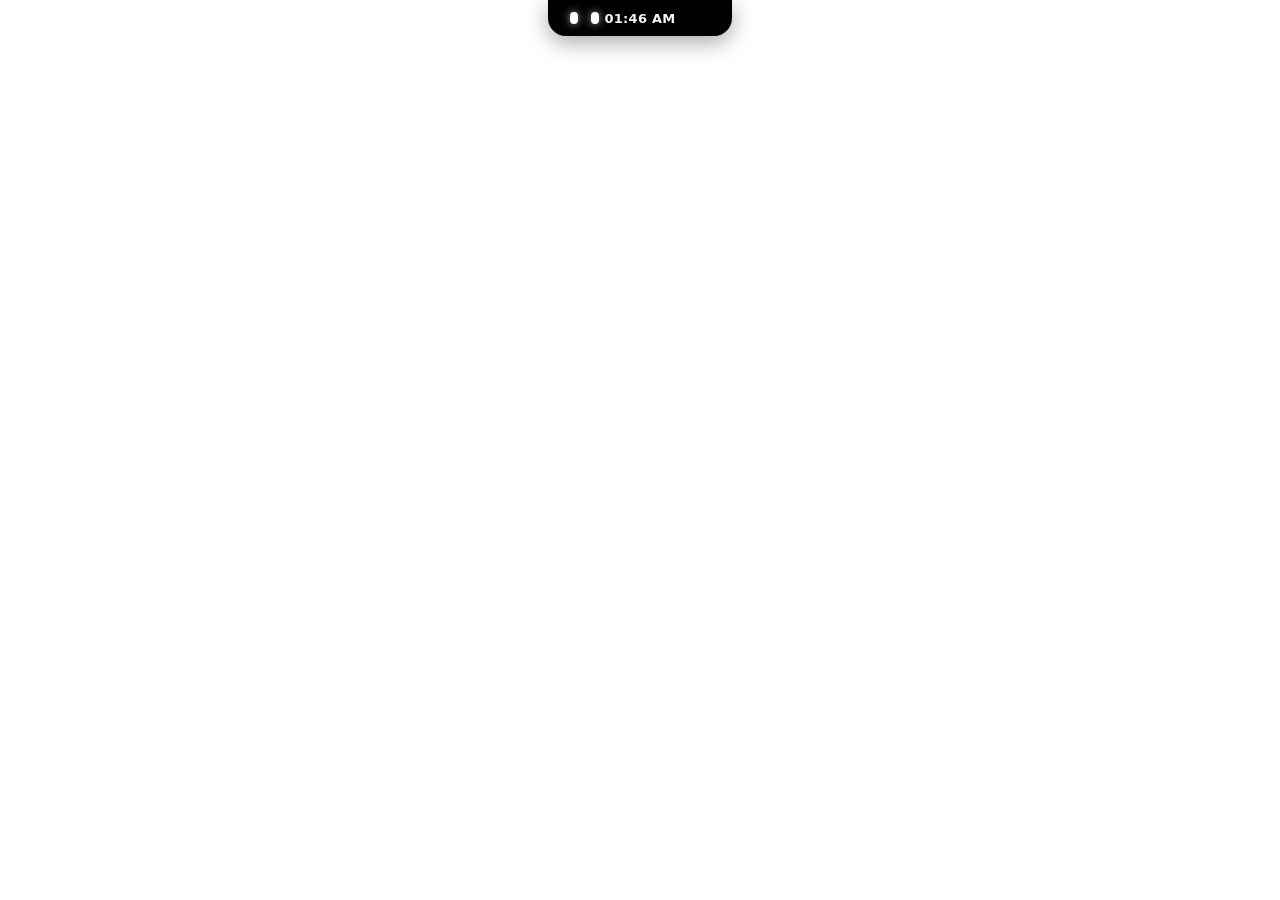
==== demo/index.html @ a11bc8f0 "Version 0.11.0" ====
<!doctype html>
<html lang="fr">
<head>
  <meta charset="utf-8" />
  <meta http-equiv="Content-Security-Policy" content="default-src 'self'; img-src 'self' data:; style-src 'self'; script-src 'self'; connect-src 'self' ipc: http://ipc.localhost" />
  <title>Lagon</title>
  <link rel="stylesheet" href="style.css" />
</head>
<body>
  <div id="island" class="idle">
    <!-- colour glows (album / Windows colours); they drift slowly with the "halos" option -->
    <div class="halo" aria-hidden="true"><i class="h1"></i><i class="h2"></i></div>
    <!-- compact pill -->
    <div class="compact">
      <img class="c-art" alt="" />
      <div class="c-text"></div>
      <div class="eq" aria-hidden="true"><i></i><i></i><i></i><i></i></div>
      <div class="c-clock"></div>
      <div class="c-dc" aria-label="Discord : micro ou son coupé"></div>
      <!-- little face shown when nothing plays -->
      <!-- .face moves (left of the clock / centre when asleep); .face-in carries the hop and breathing -->
      <div class="face" aria-hidden="true">
        <div class="face-in">
          <i class="eye l"></i><i class="eye r"></i>
          <i class="cheek l"></i><i class="cheek r"></i>
          <!-- only drawn by some styles (data-look): cat ears, robot antenna, mouth -->
          <i class="ear l"></i><i class="ear r"></i><i class="ant"></i><i class="mouth"></i>
          <span class="zzz"><b>z</b><b>z</b><b>z</b></span>
        </div>
      </div>
      <!-- volume indicator, shown for a moment when the volume changes -->
      <!-- pop-ups: volume, brightness, caps lock, keyboard language, battery, network, headset -->
      <div class="c-osd">
        <span class="o-icon"></span>
        <div class="o-text"><b class="o-title"></b><span class="o-sub"></span></div>
        <div class="o-bar"><div class="o-fill"></div></div>
        <span class="o-pct"></span>
      </div>
    </div>

    <!-- stats chosen in Settings > Bar, always shown at the right end of the closed island -->
    <div class="c-stats" aria-live="off"></div>

    <!-- live ticker: a second row under the closed island while streaming -->
    <div class="ticker" aria-live="polite"><i class="tk-dot"></i><span class="tk-text"></span></div>

    <!-- expanded card -->
    <div class="full">
      <nav class="tabs">
        <button data-page="music" title="Musique" class="on">
          <svg viewBox="0 0 24 24"><path d="M9 17.5V6.2a1 1 0 0 1 .78-.98l9-2A1 1 0 0 1 20 4.2v11.3"/><circle cx="6.5" cy="17.5" r="2.5"/><circle cx="17.5" cy="15.5" r="2.5"/></svg>
        </button>
        <button data-page="sound" title="Son">
          <svg viewBox="0 0 24 24"><path d="M4 9.5h3.2L12 5.5v13l-4.8-4H4z"/><path d="M15.5 9a4 4 0 0 1 0 6M18 6.5a7.5 7.5 0 0 1 0 11"/></svg>
        </button>
        <button data-page="pc" title="PC">
          <svg viewBox="0 0 24 24"><rect x="6" y="6" width="12" height="12" rx="2"/><rect x="9.5" y="9.5" width="5" height="5" rx="1"/><path d="M9 3v3M15 3v3M9 18v3M15 18v3M3 9h3M3 15h3M18 9h3M18 15h3"/></svg>
        </button>
        <button data-page="time" title="Temps d’écran">
          <svg viewBox="0 0 24 24"><path d="M7 3h10M7 21h10M8 3v2.5a4 4 0 0 0 1.6 3.2L12 12l-2.4 3.3A4 4 0 0 0 8 18.5V21M16 3v2.5a4 4 0 0 1-1.6 3.2L12 12l2.4 3.3a4 4 0 0 1 1.6 3.2V21"/></svg>
        </button>
        <button data-page="twitch" title="Twitch">
          <svg class="filled" viewBox="0 0 24 24"><path fill-rule="evenodd" d="M6 0 1.71 4.29v15.42h5.15V24l4.28-4.29h3.43L22.29 12V0zm14.57 11.14-3.43 3.43h-3.43l-3 3v-3H6.86V1.71h13.71zM11.57 4.71h1.72v5.15h-1.72zm4.72 0H18v5.15h-1.71z"/></svg>
          <i class="live-dot"></i>
        </button>
        <button data-page="obs" title="OBS">
          <svg viewBox="0 0 24 24"><rect x="2.5" y="6.5" width="13" height="11" rx="2.5"/><path d="m15.5 10.5 6-3.5v10l-6-3.5z"/></svg>
          <i class="live-dot"></i>
        </button>
        <button data-page="valorant" title="Valorant">
          <svg class="filled" viewBox="0 0 24 24"><path d="M23.79 2.15a.25.25 0 0 0-.1.08c-3.38 4.23-6.77 8.46-10.15 12.7-.1.09-.02.28.12.26h7.32a.66.66 0 0 0 .55-.25l2.32-2.9a.72.72 0 0 0 .15-.49V2.32c.01-.11-.1-.21-.21-.17zM.08 2.17C0 2.2 0 2.3 0 2.37v9.23c0 .17.05.33.16.46l7.64 9.55c.12.15.3.25.5.25h7.37c.14.02.22-.17.11-.27C10.66 15.18 5.53 8.77.4 2.35c-.08-.1-.17-.27-.32-.18z"/></svg>
        </button>
        <button data-page="discord" title="Discord">
          <svg class="filled" viewBox="0 0 24 24"><path d="M20.32 4.37a19.8 19.8 0 0 0-4.89-1.52.07.07 0 0 0-.08.04c-.21.38-.44.87-.6 1.25a18.27 18.27 0 0 0-5.49 0 12.64 12.64 0 0 0-.62-1.25.08.08 0 0 0-.08-.04 19.74 19.74 0 0 0-4.88 1.52.07.07 0 0 0-.03.03C.53 9.05-.32 13.58.1 18.06a.08.08 0 0 0 .03.05 19.9 19.9 0 0 0 5.99 3.03.08.08 0 0 0 .09-.03c.46-.63.87-1.3 1.22-1.99a.08.08 0 0 0-.04-.1 13.1 13.1 0 0 1-1.87-.9.08.08 0 0 1-.01-.12l.37-.3a.07.07 0 0 1 .08-.01c3.93 1.8 8.18 1.8 12.06 0a.07.07 0 0 1 .08 0l.37.3a.08.08 0 0 1 0 .13c-.6.35-1.22.65-1.88.9a.08.08 0 0 0-.04.1c.36.7.77 1.36 1.23 1.99a.08.08 0 0 0 .08.03 19.84 19.84 0 0 0 6-3.03.08.08 0 0 0 .04-.06c.5-5.18-.84-9.67-3.55-13.66a.06.06 0 0 0-.03-.03zM8.02 15.33c-1.18 0-2.16-1.08-2.16-2.42 0-1.33.96-2.42 2.16-2.42 1.21 0 2.18 1.1 2.16 2.42 0 1.34-.96 2.42-2.16 2.42zm7.97 0c-1.18 0-2.15-1.08-2.15-2.42 0-1.33.95-2.42 2.15-2.42 1.21 0 2.18 1.1 2.16 2.42 0 1.34-.95 2.42-2.16 2.42z"/></svg>
        </button>
        <button data-page="game" title="Jeu">
          <svg viewBox="0 0 24 24"><path d="M7.5 7h9a4.5 4.5 0 0 1 4.4 5.5l-1 4.3a2.3 2.3 0 0 1-4 1L14.4 16H9.6l-1.5 1.8a2.3 2.3 0 0 1-4-1l-1-4.3A4.5 4.5 0 0 1 7.5 7z"/><path d="M7.5 10.5v3M6 12h3"/><circle cx="16" cy="11" r=".6"/><circle cx="17.5" cy="13" r=".6"/></svg>
        </button>
      </nav>

      <!-- only inside the open card, so it is never visible when the island is closed -->
      <button class="gear" title="Paramètres" aria-label="Paramètres">
        <svg viewBox="0 0 24 24"><path d="M12.22 2h-.44a2 2 0 0 0-2 2v.18a2 2 0 0 1-1 1.73l-.43.25a2 2 0 0 1-2 0l-.15-.08a2 2 0 0 0-2.73.73l-.22.38a2 2 0 0 0 .73 2.73l.15.1a2 2 0 0 1 1 1.72v.51a2 2 0 0 1-1 1.74l-.15.09a2 2 0 0 0-.73 2.73l.22.38a2 2 0 0 0 2.73.73l.15-.08a2 2 0 0 1 2 0l.43.25a2 2 0 0 1 1 1.73V20a2 2 0 0 0 2 2h.44a2 2 0 0 0 2-2v-.18a2 2 0 0 1 1-1.73l.43-.25a2 2 0 0 1 2 0l.15.08a2 2 0 0 0 2.73-.73l.22-.39a2 2 0 0 0-.73-2.73l-.15-.08a2 2 0 0 1-1-1.74v-.5a2 2 0 0 1 1-1.74l.15-.09a2 2 0 0 0 .73-2.73l-.22-.38a2 2 0 0 0-2.73-.73l-.15.08a2 2 0 0 1-2 0l-.43-.25a2 2 0 0 1-1-1.73V4a2 2 0 0 0-2-2z"/><circle cx="12" cy="12" r="3"/></svg>
        <i class="gear-dot" aria-hidden="true"></i>
      </button>

      <div class="pages">
        <!-- music -->
        <section class="page music">
          <div class="empty">
            <div class="e-time"></div>
            <div class="e-date"></div>
            <div class="e-hint">Rien en lecture</div>
          </div>
          <div class="player">
            <div class="head">
              <div class="art-wrap"><img class="art" alt="" /></div>
              <div class="meta">
                <div class="title"></div>
                <div class="artist"></div>
                <div class="source"></div>
              </div>
              <div class="controls">
                <button data-cmd="prev" title="Précédent">
                  <svg viewBox="0 0 24 24"><path d="M6 5h2v14H6zM20 5.5v13a.5.5 0 0 1-.77.42L9.5 12.42a.5.5 0 0 1 0-.84l9.73-6.5a.5.5 0 0 1 .77.42z"/></svg>
                </button>
                <button data-cmd="toggle" class="play" title="Lecture / Pause">
                  <svg class="i-play" viewBox="0 0 24 24"><path d="M7 4.6v14.8a.6.6 0 0 0 .92.5l11.5-7.4a.6.6 0 0 0 0-1L7.92 4.1A.6.6 0 0 0 7 4.6z"/></svg>
                  <svg class="i-pause" viewBox="0 0 24 24"><rect x="6" y="4.5" width="4.2" height="15" rx="1.2"/><rect x="13.8" y="4.5" width="4.2" height="15" rx="1.2"/></svg>
                </button>
                <button data-cmd="next" title="Suivant">
                  <svg viewBox="0 0 24 24"><path d="M16 5h2v14h-2zM4 5.5v13a.5.5 0 0 0 .77.42l9.73-6.5a.5.5 0 0 0 0-.84L4.77 5.08A.5.5 0 0 0 4 5.5z"/></svg>
                </button>
              </div>
            </div>
            <div class="lyrics">
              <div class="l-cur"></div>
              <div class="l-next"></div>
            </div>
            <div class="progress">
              <span class="t-pos">0:00</span>
              <div class="bar"><div class="fill"></div><div class="knob"></div></div>
              <span class="t-dur">0:00</span>
            </div>
          </div>
        </section>

        <!-- sound -->
        <section class="page sound">
          <div class="master">
            <button class="spk" title="Couper le son"></button>
            <input type="range" min="0" max="100" step="1" value="0" aria-label="Volume général" />
            <span class="pct">–</span>
          </div>
          <div class="apps"></div>
        </section>

        <!-- pc -->
        <section class="page pc">
          <div class="tile fps-tile" data-stat="fps"><span class="k">FPS</span><span class="v">–</span><span class="s">&nbsp;</span><div class="b"><i></i></div></div>
          <div class="tile" data-stat="cpu"><span class="k">CPU</span><span class="v">–</span><span class="s">utilisation</span><div class="b"><i></i></div></div>
          <div class="tile" data-stat="gpu"><span class="k">GPU</span><span class="v">–</span><span class="s">RTX</span><div class="b"><i></i></div></div>
          <div class="tile" data-stat="gpuTemp"><span class="k">Temp. GPU</span><span class="v">–</span><span class="s">&nbsp;</span><div class="b"><i></i></div></div>
          <div class="tile" data-stat="ram"><span class="k">RAM</span><span class="v">–</span><span class="s">&nbsp;</span><div class="b"><i></i></div></div>
          <div class="tile" data-stat="vram"><span class="k">VRAM</span><span class="v">–</span><span class="s">&nbsp;</span><div class="b"><i></i></div></div>
          <div class="tile" data-stat="ping"><span class="k">Ping</span><span class="v">–</span><span class="s">&nbsp;</span><div class="b"><i></i></div></div>
        </section>

        <!-- screen time -->
        <section class="page time">
          <div class="t-left">
            <span class="t-k">Temps d’écran</span>
            <span class="t-total">–</span>
            <span class="t-sub">aujourd’hui</span>
            <div class="week"></div>
          </div>
          <div class="t-apps"></div>
        </section>

        <!-- twitch -->
        <section class="page twitch">
          <div class="tw-off"><span class="tw-msg"></span></div>
          <div class="tw-grid">
            <div class="tile" data-tw="status"><span class="k">Statut</span><span class="v">–</span><span class="s">&nbsp;</span></div>
            <div class="tile" data-tw="followers"><span class="k">Followers</span><span class="v">–</span><span class="s">au total</span></div>
            <div class="tile" data-tw="today"><span class="k">Aujourd’hui</span><span class="v">–</span><span class="s">nouveaux followers</span></div>
            <div class="tile" data-tw="subs"><span class="k">Subs</span><span class="v">–</span><span class="s">&nbsp;</span></div>
            <div class="tile" data-tw="viewers"><span class="k">Spectateurs</span><span class="v">–</span><span class="s">&nbsp;</span></div>
            <div class="tile" data-tw="uptime"><span class="k">Durée du live</span><span class="v">–</span><span class="s">&nbsp;</span></div>
          </div>
        </section>

        <!-- obs: stream health, OBS's microphone, scenes -->
        <section class="page obs">
          <div class="ob-off"><span class="ob-msg"></span></div>
          <div class="ob-on">
            <div class="ob-row">
              <div class="tile ob-live"><span class="k">Stream</span><span class="v ob-live-v">Hors ligne</span><span class="s ob-live-s">&nbsp;</span></div>
              <div class="tile ob-rate"><span class="k">Débit</span><span class="v ob-kbps">–</span><span class="s ob-drop">&nbsp;</span></div>
              <button class="tile ob-mic" title="Couper / réactiver le micro dans OBS"><span class="k">Micro OBS</span><span class="v ob-mic-v">–</span><span class="s ob-mic-s">&nbsp;</span></button>
            </div>
            <div class="ob-scenes"></div>
          </div>
        </section>

        <!-- valorant -->
        <section class="page valorant">
          <div class="vl-off"><span class="vl-msg"></span></div>
          <div class="vl-grid">
            <div class="tile vl-rank">
              <img class="vl-icon" alt="" />
              <div class="vl-rank-txt">
                <span class="v vl-tier">–</span>
                <span class="s vl-who">&nbsp;</span>
                <div class="b"><i></i></div>
                <span class="s vl-rr">&nbsp;</span>
              </div>
            </div>
            <!-- the last game: agent, map, score, K/D/A, headshots, RR -->
            <div class="tile vl-match">
              <img class="vl-agent" alt="" />
              <div class="vl-m-txt">
                <span class="k vl-m-top"><span>Dernier match</span><span class="vl-m-rr"></span></span>
                <span class="v vl-m-head">–</span>
                <span class="s vl-m-where">&nbsp;</span>
                <span class="s vl-m-stats">&nbsp;</span>
              </div>
            </div>
            <div class="tile" data-vl="today"><span class="k">Aujourd’hui</span><span class="v">–</span><span class="s">&nbsp;</span></div>
            <div class="tile" data-vl="peak"><span class="k">Meilleur rang</span><span class="v">–</span><span class="s">&nbsp;</span></div>
          </div>
        </section>

        <!-- discord: the voice channel you are in -->
        <section class="page discord">
          <div class="dc-ctl">
            <button class="dc-tg dc-tg-mic" aria-label="Micro Discord"></button>
            <button class="dc-tg dc-tg-deaf" aria-label="Son Discord"></button>
          </div>
          <div class="dc-off"><span class="dc-msg"></span></div>
          <div class="dc-on">
            <div class="dc-head"><span class="dc-chan"></span></div>
            <div class="dc-list"></div>
          </div>
        </section>

        <!-- settings (opened with the gear, no tab): one long list on the right, its categories on
             the left light up while it scrolls (the card grows to the big size, see #island.big) -->
        <!-- mini-game: one key, endless -->
        <section class="page game">
          <canvas class="gm-canvas" aria-label="Mini-jeu : saut de gravité"></canvas>
          <div class="gm-hud"><span class="gm-best"></span><span class="gm-score"></span></div>
          <div class="gm-msg"><b class="gm-title"></b><span class="gm-sub"></span></div>
          <!-- la Roue: play chips only (nothing real to win or lose) -->
          <div class="wh">
            <div class="wh-top"><span class="wh-bank"></span><span class="wh-best"></span></div>
            <div class="wh-strip"><div class="wh-track"></div><i class="wh-marker"></i></div>
            <div class="wh-res"></div>
            <div class="wh-ctrl">
              <div class="wh-bets">
                <span class="wh-k">Mise</span>
                <button data-bet="10">10</button><button data-bet="50">50</button><button data-bet="half">½</button><button data-bet="all">Tout</button>
              </div>
              <div class="wh-colors">
                <button data-c="r" class="red">Rouge <small>×2</small></button><button data-c="g" class="green">Vert <small>×14</small></button><button data-c="b" class="black">Noir <small>×2</small></button>
              </div>
            </div>
          </div>
          <div class="gm-modes" role="group" aria-label="Choix du jeu"><button data-v="jump">Saut</button><button data-v="wheel">Roue</button></div>
        </section>

        <section class="page settings">
          <nav class="s-nav" aria-label="Catégories">
            <button data-cat="general" class="on"><svg viewBox="0 0 24 24"><path d="M4 7h9M17 7h3M4 17h3M11 17h9"/><circle cx="15" cy="7" r="2"/><circle cx="9" cy="17" r="2"/></svg><span>Général</span></button>
            <button data-cat="look"><svg viewBox="0 0 24 24"><path d="M12 3a9 9 0 1 0 0 18c1.1 0 1.8-.9 1.8-1.9 0-.5-.2-.9-.5-1.3-.3-.3-.5-.8-.5-1.3 0-1 .8-1.8 1.8-1.8H17a4 4 0 0 0 4-4c0-4.2-4-7.7-9-7.7z"/><circle cx="7.5" cy="11.5" r="1"/><circle cx="10.5" cy="7.5" r="1"/><circle cx="15.5" cy="8" r="1"/></svg><span>Apparence</span></button>
            <button data-cat="modules"><svg viewBox="0 0 24 24"><rect x="3.5" y="3.5" width="7" height="7" rx="1.8"/><rect x="13.5" y="3.5" width="7" height="7" rx="1.8"/><rect x="3.5" y="13.5" width="7" height="7" rx="1.8"/><rect x="13.5" y="13.5" width="7" height="7" rx="1.8"/></svg><span>Modules</span></button>
            <button data-cat="accounts"><svg viewBox="0 0 24 24"><path d="M10 14a4 4 0 0 0 5.7 0l3-3a4 4 0 0 0-5.7-5.7l-1 1"/><path d="M14 10a4 4 0 0 0-5.7 0l-3 3a4 4 0 0 0 5.7 5.7l1-1"/></svg><span>Connexions</span></button>
            <button data-cat="popups"><svg viewBox="0 0 24 24"><path d="M6 16v-5a6 6 0 0 1 12 0v5l1.5 2h-15z"/><path d="M10 20.5a2 2 0 0 0 4 0"/></svg><span>Pop-ups</span></button>
            <button data-cat="keys"><svg viewBox="0 0 24 24"><rect x="2.5" y="6" width="19" height="12" rx="2.5"/><path d="M6.5 10h1M10.5 10h1M14.5 10h1M7.5 14h9"/></svg><span>Raccourcis</span></button>
          </nav>

          <div class="s-panels">
            <div class="s-panel" data-cat="general">
              <h2 class="s-title">Général</h2>
              <div class="up-row">
                <span class="up-text">Version</span>
                <button class="vl-btn up-btn">Vérifier</button>
              </div>
              <div class="s-group">
                <span class="s-k">Barre</span>
                <label class="sw-row"><span>Mode focus</span><input type="checkbox" data-setting="focusMode" /><i class="sw"></i></label>
                <span class="f-hint">La barre devient un petit trait, sans rien afficher. Clique dessus ou utilise le raccourci pour la retrouver.</span>
                <span class="f-k">Ouverture</span>
                <div class="seg" data-setting="openMode">
                  <button data-v="hover">Au survol</button><button data-v="click">Au clic</button>
                </div>
                <span class="f-k">Position</span>
                <div class="seg" data-setting="position">
                  <button data-v="left">Gauche</button><button data-v="center">Centre</button><button data-v="right">Droite</button>
                </div>
                <span class="f-k">Taille</span>
                <div class="seg" data-setting="islandScale" data-type="num">
                  <button data-v="85">S</button><button data-v="100">M</button><button data-v="115">L</button><button data-v="130">XL</button>
                </div>
                <span class="f-k">Écran</span>
                <div class="seg displays" data-setting="display"></div>
                <span class="f-k">Attache</span>
                <div class="seg" data-setting="islandAttach">
                  <button data-v="attached">Collée en haut</button><button data-v="floating">Flottante</button>
                </div>
                <span class="f-k">Toujours afficher dans la barre fermée</span>
                <div class="chips bar-stats">
                  <button data-k="barCpu">CPU</button><button data-k="barGpu">GPU</button><button data-k="barTemp">Temp. GPU</button><button data-k="barPing">Ping</button><button data-k="barFollowers">Followers Twitch</button><button data-k="barFps" class="fps-chip">FPS</button>
                </div>
                <div class="fps-bar-note" hidden>
                  <span class="f-hint fps-status"></span>
                  <div class="fps-grant-row" hidden><button class="vl-btn fps-grant">Autoriser les FPS (une seule fois)</button></div>
                </div>
                <label class="sw-row"><span>Lancer avec Windows</span><input type="checkbox" data-setting="openAtLogin" /><i class="sw"></i></label>
                <div><button class="vl-btn wl-again">Revoir l’écran d’accueil</button></div>
              </div>
              <div class="s-group">
                <span class="s-k">Performance</span>
                <label class="sw-row"><span>Masquer et mettre en pause en plein écran</span><input type="checkbox" data-setting="hideInFullscreen" /><i class="sw"></i></label>
                <span class="f-hint">Jeu, vidéo ou navigateur en plein écran : Lagon disparaît et tout s’arrête (seul le temps d’écran continue de compter).</span>
                <label class="sw-row"><span>Accélération par la carte graphique</span><input type="checkbox" data-setting="gpuAcceleration" /><i class="sw"></i></label>
                <span class="f-hint">Désactivée : environ 85 Mo de mémoire en moins et la carte graphique reste au repos, pour la même fluidité.</span>
                <div class="restart-row" hidden>
                  <span>Redémarre Lagon pour appliquer ce changement.</span>
                  <button class="restart">Redémarrer</button>
                </div>
              </div>
            </div>

            <div class="s-panel" data-cat="look">
              <h2 class="s-title">Apparence</h2>
              <div class="s-group">
                <span class="f-k">Thème</span>
                <div class="seg" data-setting="theme">
                  <button data-v="dark">Sombre</button><button data-v="light">Clair</button><button data-v="auto">Comme Windows</button>
                </div>
                <span class="f-k">Couleur</span>
                <div class="seg" data-setting="accentColor">
                  <button data-v="cover">Celle de la musique</button><button data-v="windows">Celle de Windows</button>
                </div>
                <span class="f-hint">« Comme Windows » suit le mode clair ou sombre choisi dans Paramètres › Personnalisation › Couleurs, et change tout seul avec lui.</span>
                <span class="f-k">Style</span>
                <div class="seg" data-setting="islandStyle">
                  <button data-v="opaque">Opaque</button><button data-v="glass">Verre</button>
                </div>
                <div class="s-sub" data-needs="styleGlass">
                  <span class="s-off-note">Choisis le style Verre pour régler l’opacité.</span>
                  <div class="s-body">
                    <span class="f-k">Opacité du verre</span>
                    <div class="seg" data-setting="glassOpacity" data-type="num">
                      <button data-v="30">30 %</button><button data-v="45">45 %</button><button data-v="60">60 %</button><button data-v="75">75 %</button><button data-v="90">90 %</button>
                    </div>
                  </div>
                </div>
                <label class="sw-row"><span>Halos de couleur animés</span><input type="checkbox" data-setting="halos" /><i class="sw"></i></label>
                <span class="f-hint">Les lueurs de couleur bougent lentement quand la barre est ouverte ou qu’une musique joue.</span>
                <label class="sw-row"><span>Protection des écrans OLED</span><input type="checkbox" data-setting="oledShift" /><i class="sw"></i></label>
                <span class="f-hint">Le contenu de la barre fermée se décale d’un ou deux pixels toutes les 90 s, sans que tu le voies, pour ne pas marquer l’écran.</span>
              </div>
              <div class="s-group" data-needs="idleFace">
                <span class="s-k">Petit visage</span>
                <label class="sw-row s-main"><span>Activer le petit visage</span><input type="checkbox" data-setting="idleFace" /><i class="sw"></i></label>
                <span class="f-hint s-main-hint">Éteint : l’heure s’affiche seule quand rien ne joue.</span>
                <div class="s-body">
                  <span class="f-k">Style</span>
                  <div class="face-pick" data-setting="faceStyle">
                    <button data-v="classic"><span class="mini-face" data-look="classic"><span class="face-in"><i class="eye l"></i><i class="eye r"></i><i class="cheek l"></i><i class="cheek r"></i><i class="ear l"></i><i class="ear r"></i><i class="ant"></i><i class="mouth"></i></span></span>Classique</button>
                    <button data-v="cat"><span class="mini-face" data-look="cat"><span class="face-in"><i class="eye l"></i><i class="eye r"></i><i class="cheek l"></i><i class="cheek r"></i><i class="ear l"></i><i class="ear r"></i><i class="ant"></i><i class="mouth"></i></span></span>Chat</button>
                    <button data-v="robot"><span class="mini-face" data-look="robot"><span class="face-in"><i class="eye l"></i><i class="eye r"></i><i class="cheek l"></i><i class="cheek r"></i><i class="ear l"></i><i class="ear r"></i><i class="ant"></i><i class="mouth"></i></span></span>Robot</button>
                    <button data-v="cute"><span class="mini-face" data-look="cute"><span class="face-in"><i class="eye l"></i><i class="eye r"></i><i class="cheek l"></i><i class="cheek r"></i><i class="ear l"></i><i class="ear r"></i><i class="ant"></i><i class="mouth"></i></span></span>Mignon</button>
                  </div>
                  <span class="f-k">S’endort après</span>
                  <div class="seg" data-setting="faceSleepSeconds" data-type="num">
                    <button data-v="20">20 s</button><button data-v="60">1 min</button><button data-v="120">2 min</button><button data-v="300">5 min</button>
                  </div>
                  <span class="f-hint">Il glisse au milieu et s’endort, puis revient à côté de l’heure quand tu bouges.</span>
                </div>
              </div>
            </div>

            <div class="s-panel" data-cat="modules">
              <h2 class="s-title">Modules</h2>
              <span class="f-hint">Allume ceux que tu veux voir. Attrape une ligne par ses petits points et fais-la glisser pour changer l’ordre des onglets. Un module éteint n’a pas d’onglet et rien ne tourne en arrière-plan.</span>
              <div class="mod-list"></div>
              <div class="s-group" data-needs="widgetMusic">
                <span class="s-k">Musique</span>
                <span class="s-off-note">Module éteint : allume-le dans la liste au-dessus.</span>
                <div class="s-body">
                  <label class="sw-row"><span>Priorité au lecteur de musique</span><input type="checkbox" data-setting="musicPriority" /><i class="sw"></i></label>
                  <span class="f-hint">Spotify, Deezer… passent avant le son du navigateur (YouTube, Twitch…).</span>
                  <label class="sw-row"><span>S’ouvrir à chaque nouveau morceau</span><input type="checkbox" data-setting="peekOnTrack" /><i class="sw"></i></label>
                  <div class="s-sub" data-needs="widgetLyrics">
                    <label class="sw-row s-main"><span>Afficher les paroles</span><input type="checkbox" data-setting="widgetLyrics" /><i class="sw"></i></label>
                    <div class="s-body">
                      <label class="sw-row"><span>Paroles dans la barre fermée</span><input type="checkbox" data-setting="compactLyrics" /><i class="sw"></i></label>
                      <span class="f-k">Taille des paroles</span>
                      <div class="seg" data-setting="lyricsSize" data-type="num">
                        <button data-v="14">S</button><button data-v="16">M</button><button data-v="19">L</button><button data-v="22">XL</button>
                      </div>
                      <span class="f-k">Police</span>
                      <div class="chips" data-setting="lyricsFont">
                        <button data-v="segoe" class="font-segoe">Segoe UI</button>
                        <button data-v="bahnschrift" class="font-bahnschrift">Bahnschrift</button>
                        <button data-v="georgia" class="font-georgia">Georgia</button>
                        <button data-v="consolas" class="font-consolas">Consolas</button>
                        <button data-v="print" class="font-print">Segoe Print</button>
                      </div>
                    </div>
                  </div>
                </div>
              </div>
              <div class="s-group" data-needs="widgetPc">
                <span class="s-k">PC</span>
                <span class="s-off-note">Module éteint : allume-le dans la liste au-dessus.</span>
                <div class="s-body">
                  <span class="f-k">Ping vers</span>
                  <div class="field">
                    <input type="text" class="ping-host" spellcheck="false" maxlength="253" placeholder="1.1.1.1" aria-label="Serveur pour le ping" />
                    <span class="f-hint">Serveur ou adresse IP · Entrée pour valider</span>
                  </div>
                  <div class="s-sub" data-needs="fpsCounter">
                    <label class="sw-row s-main"><span>Compteur de FPS en jeu</span><input type="checkbox" data-setting="fpsCounter" /><i class="sw"></i></label>
                    <span class="f-hint s-main-hint">Les images par seconde de l’appli au premier plan, comptées par Windows lui-même : Lagon ne touche jamais au jeu (aucun risque avec Vanguard). Tu les vois dans l’onglet PC et, si tu veux, dans la barre fermée.</span>
                    <div class="s-body">
                      <span class="f-hint fps-status"></span>
                      <div class="fps-grant-row" hidden><button class="vl-btn fps-grant">Autoriser les FPS (une seule fois)</button></div>
                      <span class="f-hint">Pendant une partie, Lagon n’est visible que s’il est sur un autre écran que le jeu, ou si « Masquer et mettre en pause en plein écran » est coupé (Général).</span>
                    </div>
                  </div>
                </div>
              </div>
              <div class="s-group" data-needs="widgetTime">
                <span class="s-k">Temps d’écran</span>
                <span class="s-off-note">Module éteint : allume-le dans la liste au-dessus.</span>
                <div class="s-body">
                  <span class="f-k">Compté comme absent après</span>
                  <div class="seg" data-setting="idleMinutes" data-type="num">
                    <button data-v="2">2 min</button><button data-v="5">5 min</button><button data-v="10">10 min</button><button data-v="15">15 min</button>
                  </div>
                  <span class="f-hint">Sans clavier ni souris, sauf si l’appli devant toi joue du son.</span>
                </div>
              </div>
            </div>

            <div class="s-panel" data-cat="accounts">
              <h2 class="s-title">Connexions</h2>
              <div class="s-group" data-needs="widgetTwitch">
                <span class="s-k">Twitch</span>
                <label class="sw-row s-main"><span>Activer Twitch</span><input type="checkbox" data-setting="widgetTwitch" /><i class="sw"></i></label>
                <div class="s-body">
                  <div class="tw-account">
                    <span class="tw-state">Pas connecté</span>
                    <button class="tw-btn">Se connecter</button>
                  </div>
                  <div class="tw-code" hidden>Sur la page twitch.tv/activate qui vient de s’ouvrir, entre le code <b></b></div>
                  <span class="f-hint tw-err"></span>
                  <label class="sw-row"><span>Bandeau des stats pendant le live</span><input type="checkbox" data-setting="twitchTicker" /><i class="sw"></i></label>
                  <span class="f-hint">Sous la barre fermée, tes stats défilent une par une tant que tu es en live.</span>
                </div>
              </div>

              <div class="s-group" data-needs="widgetObs">
                <span class="s-k">OBS</span>
                <label class="sw-row s-main"><span>Activer OBS</span><input type="checkbox" data-setting="widgetObs" /><i class="sw"></i></label>
                <div class="s-body">
                  <div class="tw-account"><span class="ob-state">OBS n’est pas ouvert</span></div>
                  <div class="vl-key-saved ob-pass-saved">
                    <span>Mot de passe OBS enregistré (chiffré)</span>
                    <button class="vl-btn ob-clear">Supprimer</button>
                  </div>
                  <div class="field ob-pass-new">
                    <input type="password" class="text-in ob-pass" spellcheck="false" maxlength="200" autocomplete="off" placeholder="Mot de passe du serveur WebSocket" aria-label="Mot de passe OBS" />
                    <span class="f-hint">Dans OBS : Outils → Paramètres du serveur WebSocket → coche « Activer le serveur WebSocket », puis « Afficher les informations de connexion » et copie le mot de passe. Colle-le ici puis Entrée.</span>
                  </div>
                  <span class="f-hint ob-err"></span>
                  <label class="sw-row"><span>Pop-ups : début et fin du live, images perdues</span><input type="checkbox" data-setting="obsAlerts" /><i class="sw"></i></label>
                  <label class="sw-row"><span>Icône si le micro OBS est coupé pendant le live</span><input type="checkbox" data-setting="obsMicBadge" /><i class="sw"></i></label>
                </div>
              </div>

              <div class="s-group" data-needs="widgetDiscord">
                <span class="s-k">Discord</span>
                <label class="sw-row s-main"><span>Activer Discord</span><input type="checkbox" data-setting="widgetDiscord" /><i class="sw"></i></label>
                <div class="s-body">
                  <div class="tw-account">
                    <span class="dc-state">Pas connecté</span>
                    <button class="dc-btn">Se connecter</button>
                  </div>
                  <span class="f-hint dc-err"></span>
                  <label class="sw-row"><span>Icône mute / sourdine dans la barre fermée</span><input type="checkbox" data-setting="discordBadge" /><i class="sw"></i></label>
                  <label class="sw-row"><span>Pop-up quand quelqu’un rejoint ou quitte ton vocal</span><input type="checkbox" data-setting="discordVoicePopup" /><i class="sw"></i></label>
                  <label class="sw-row"><span>Pop-up quand on t’envoie un MP</span><input type="checkbox" data-setting="discordDmPopup" /><i class="sw"></i></label>
                  <span class="f-hint">Seulement le nom de la personne : Lagon ne lit et n’affiche jamais le message.</span>
                  <div class="dc-ctl-row" hidden>
                    <span>Autorise Lagon à couper ton micro et ton son</span>
                    <button class="vl-btn dc-reauth">Autoriser</button>
                  </div>
                  <span class="f-hint">Couper ou réactiver : les boutons en haut de l’onglet Discord, un clic sur l’icône rouge de la barre fermée (ouverture « Au clic »), ou les raccourcis (Réglages › Raccourcis).</span>
                  <span class="f-hint">Discord doit être ouvert sur ce PC. Réservé aux testeurs de l’appli Lagon sur Discord.</span>
                </div>
              </div>

              <div class="s-group" data-needs="widgetValorant">
                <span class="s-k">Valorant</span>
                <label class="sw-row s-main"><span>Activer Valorant</span><input type="checkbox" data-setting="widgetValorant" /><i class="sw"></i></label>
                <div class="s-body">
                  <span class="f-k">Riot ID</span>
                  <div class="field">
                    <input type="text" class="text-in valo-id" spellcheck="false" maxlength="24" placeholder="Pseudo#TAG" aria-label="Riot ID" />
                    <span class="f-hint">Ton pseudo en jeu avec le # · Entrée pour valider</span>
                  </div>
                  <span class="f-k">Région</span>
                  <div class="seg" data-setting="valoRegion">
                    <button data-v="eu">EU</button><button data-v="na">NA</button><button data-v="ap">AP</button><button data-v="kr">KR</button><button data-v="br">BR</button><button data-v="latam">LATAM</button>
                  </div>
                  <span class="f-k">Plateforme</span>
                  <div class="seg" data-setting="valoPlatform">
                    <button data-v="pc">PC</button><button data-v="console">Console</button>
                  </div>
                  <span class="f-k">Clé API HenrikDev</span>
                  <div class="vl-key-saved">
                    <span>Clé enregistrée (chiffrée sur ce PC)</span>
                    <button class="vl-btn vl-clear">Supprimer</button>
                  </div>
                  <div class="field vl-key-new">
                    <input type="password" class="text-in valo-key" spellcheck="false" maxlength="128" autocomplete="off" placeholder="HDEV-…" aria-label="Clé API HenrikDev" />
                    <span class="f-hint">Colle ta clé puis Entrée · <button class="link vl-get">Obtenir une clé</button></span>
                  </div>
                  <span class="f-hint vl-err"></span>
                  <span class="f-hint">Rang et RR mis à jour toutes les 3 min, en pause quand un jeu est en plein écran. Données : HenrikDev (non officiel, pas lié à Riot Games).</span>
                </div>
              </div>
            </div>

            <div class="s-panel" data-cat="popups">
              <h2 class="s-title">Pop-ups</h2>
              <span class="f-hint">S’affichent un instant dans la barre fermée.</span>
              <div class="w-grid">
                <label class="sw-row"><span>Volume</span><input type="checkbox" data-setting="volumeOsd" /><i class="sw"></i></label>
                <label class="sw-row"><span>Luminosité</span><input type="checkbox" data-setting="hudBrightness" /><i class="sw"></i></label>
                <label class="sw-row"><span>Verr. Maj.</span><input type="checkbox" data-setting="hudCaps" /><i class="sw"></i></label>
                <label class="sw-row"><span>Langue de saisie</span><input type="checkbox" data-setting="hudLang" /><i class="sw"></i></label>
                <label class="sw-row"><span>Batterie</span><input type="checkbox" data-setting="hudBattery" /><i class="sw"></i></label>
                <label class="sw-row"><span>Wi-Fi / réseau</span><input type="checkbox" data-setting="hudWifi" /><i class="sw"></i></label>
                <label class="sw-row"><span>Casque Bluetooth</span><input type="checkbox" data-setting="hudBluetooth" /><i class="sw"></i></label>
              </div>
              <span class="f-hint">Les pop-ups de Discord et d’OBS se règlent dans Connexions.</span>
            </div>

            <div class="s-panel" data-cat="keys">
              <h2 class="s-title">Raccourcis</h2>
              <div class="hk-list">
                <div class="hk-row" data-hk="focusHotkey"><span>Mode focus</span><button class="hk-btn"></button></div>
                <div class="hk-row" data-hk="discordMuteHotkey"><span>Discord : couper / réactiver le micro</span><button class="hk-btn"></button></div>
                <div class="hk-row" data-hk="discordDeafHotkey"><span>Discord : sourdine</span><button class="hk-btn"></button></div>
                <div class="hk-row" data-hk="reloadHotkey"><span>Recharger Lagon</span><button class="hk-btn"></button></div>
              </div>
              <span class="f-hint">Clique sur un raccourci puis appuie sur la combinaison voulue : Ctrl, Alt ou Maj + une lettre, un chiffre ou F1–F12. Échap pour annuler, Retour arrière pour le désactiver. Ils marchent partout, même en jeu.</span>
              <span class="f-hint hk-err"></span>
              <div><button class="vl-btn hk-reset">Tout réinitialiser</button></div>
            </div>
          </div>
        </section>
      </div>

      <!-- first launch: pick your modules (again from Settings > Général) -->
      <div class="welcome">
        <div class="wl-head">
          <span class="mini-face wl-face" data-look="classic"><span class="face-in"><i class="eye l"></i><i class="eye r"></i><i class="cheek l"></i><i class="cheek r"></i><i class="ear l"></i><i class="ear r"></i><i class="ant"></i><i class="mouth"></i></span></span>
          <div class="wl-head-txt">
            <div class="wl-title">Bienvenue dans Lagon</div>
            <div class="wl-sub">Choisis ce que tu veux voir dans la barre. Tu pourras tout changer plus tard dans les réglages.</div>
          </div>
        </div>
        <div class="wl-grid"></div>
        <div class="wl-foot">
          <span class="f-hint wl-note">Twitch, OBS, Discord et Valorant te demanderont ensuite de te connecter.</span>
          <button class="wl-go">C’est parti</button>
        </div>
      </div>
    </div>
  </div>
  <script src="stub.js"></script><script src="app.js"></script>
</body>
</html>
---- demo/style.css ----
/* registered so the colours can fade smoothly between songs */
@property --c1 { syntax: "<color>"; inherits: true; initial-value: hsl(230 8% 30%); }
@property --c2 { syntax: "<color>"; inherits: true; initial-value: hsl(230 6% 20%); }
@property --accent { syntax: "<color>"; inherits: true; initial-value: #e8e8ed; }

:root {
  transition: --c1 0.9s ease, --c2 0.9s ease, --accent 0.9s ease;
  --text: #f5f5f7;
  --dim: rgba(245, 245, 247, 0.58);
  --faint: rgba(245, 245, 247, 0.32);
  --track: rgba(var(--fg), 0.14);
  --warn: #ffb547;
  --hot: #ff5f57;
  /* theme tokens (dark); the light theme redefines them on body[data-theme="light"] */
  --bg: #000;               /* the island */
  --fg: 255, 255, 255;      /* overlays: rgba(var(--fg), a) */
  --shade: 0, 0, 0;         /* bottom shading of the colour glows */
  --glass-rgb: 22, 22, 28;
  --eye: #fff;              /* the little face */
  --on-accent: #000;        /* text on an accent-coloured button */
  --good: #3ddc97;
  --bad: #ff5d6c;
  --orange: #ffb347;
  --discord-ic: #8c9cff;
  --ph: #1c1c1e;            /* empty artwork */
  --gap-tile: #1d1d22;      /* "carved" icon gaps = the colour behind them */
  --gap-btn: #2a2a2e;
  --drop: rgba(0, 0, 0, 0.35); /* island shadow */
  --spring: cubic-bezier(0.32, 1.32, 0.48, 1);
  --ease: cubic-bezier(0.25, 0.8, 0.25, 1);
  /* keep in sync with sendSizes() in app.js */
  --open-w: 540px;
  --open-h: 228px;
  /* lyrics, set from the settings */
  --lyric-size: 16px;
  --lyric-font: var(--font-segoe);
  --font-segoe: "Segoe UI Variable Text", "Segoe UI", system-ui, sans-serif;
  --font-bahnschrift: Bahnschrift, "Segoe UI", sans-serif;
  --font-georgia: Georgia, "Times New Roman", serif;
  --font-consolas: Consolas, "Cascadia Mono", monospace;
  --font-print: "Segoe Print", "Segoe UI", cursive;
}

body[data-theme="light"] {
  --text: #1d1d1f;
  --dim: rgba(29, 29, 31, 0.62);
  --faint: rgba(29, 29, 31, 0.4);
  --track: rgba(0, 0, 0, 0.12);
  --warn: #b86e00;
  --bg: #f4f4f6;
  --fg: 0, 0, 0;
  --shade: 255, 255, 255;
  --glass-rgb: 246, 246, 249;
  --eye: #1d1d1f;
  --on-accent: #fff;
  --good: #0f9d63;
  --bad: #d93a4b;
  --orange: #c46a00;
  --discord-ic: #5865f2;
  --ph: #e2e2e6;
  --gap-tile: #ebebee;
  --gap-btn: #e3e3e7;
  --drop: rgba(0, 0, 0, 0.16);
}
body[data-theme="light"] .eye { box-shadow: none; }
body[data-theme="light"] .halo i { opacity: 0.75; }

* { box-sizing: border-box; margin: 0; padding: 0; }

html, body {
  width: 100%;
  height: 100%;
  background: transparent;
  overflow: hidden;
  user-select: none;
  font-family: "Segoe UI Variable Text", "Segoe UI", system-ui, sans-serif;
  color: var(--text);
  -webkit-font-smoothing: antialiased;
}

button { font: inherit; color: inherit; border: 0; background: none; cursor: pointer; }

/* ---------- the island ---------- */
#island {
  position: absolute;
  top: 0;
  left: 50%;
  translate: -50% 0; /* not transform: the hover scale must grow from the centre */
  width: calc(290px + var(--xw, 0px));
  height: 36px;
  background: var(--bg);
  border-radius: 0 0 18px 18px;
  overflow: hidden;
  box-shadow: 0 6px 22px var(--drop);
  transform-origin: top center;
  transition:
    width 0.5s var(--spring),
    height 0.5s var(--spring),
    border-radius 0.5s var(--spring),
    box-shadow 0.6s var(--ease),
    scale 0.3s var(--spring);
}
/* left / right corner instead of centred (keep 16px in sync with EDGE in main.js) */
body[data-pos="left"] #island { left: 16px; translate: none; transform-origin: top left; }
body[data-pos="right"] #island { left: auto; right: 16px; translate: none; transform-origin: top right; }
/* click mode: grow a little under the pointer to show it can be clicked */
#island.click-mode.hot:not(.open) { scale: 1.06; cursor: pointer; }
#island.idle { width: calc(132px + var(--xw, 0px)); }
/* focus mode: a thin line, nothing inside (sizes in sync with sendSizes in app.js) */
#island.focus:not(.open) { width: 64px !important; height: 6px !important; border-radius: 0 0 6px 6px; box-shadow: none; } /* beats the idle / face sizes */
body[data-attach="floating"] #island.focus:not(.open) { border-radius: 6px; }
#island.focus:not(.open) > * { opacity: 0; visibility: hidden; transition: none; }
#island.focus.hot:not(.open) { scale: 1.15; cursor: pointer; }
#island.osd { width: var(--osd-w, 290px); }
#island.playing { box-shadow: 0 6px 22px var(--drop), 0 0 26px -6px color-mix(in srgb, var(--accent) 55%, transparent); }
#island.open {
  width: var(--open-w);
  height: var(--open-h);
  border-radius: 0 0 30px 30px;
}
/* settings and welcome screen: the big card (keep in sync with sendSizes and WIN_W / WIN_H in main.rs) */
#island.big { --open-w: 720px; --open-h: 420px; }

/* album-colour glows blended into the black. Each glow is a layer 1.5x the island (inset -25%,
   so moving it never shows an edge); with the "halos" option animFrame() in app.js drifts them
   slowly. Gradient sizes / centres are the old fixed ones (85% 140% at 6% 0%, 75% 130% at
   100% 100%) converted to the bigger box. */
.halo {
  position: absolute;
  inset: 0;
  overflow: hidden;
  pointer-events: none;
  opacity: 0;
  transition: opacity 0.5s var(--ease);
}
.halo i { position: absolute; inset: -25%; }
.halo .h1 { background: radial-gradient(56.7% 93.3% at 20.7% 16.7%, color-mix(in srgb, var(--c1) 58%, transparent) 0%, transparent 72%); }
.halo .h2 { background: radial-gradient(50% 86.7% at 83.3% 83.3%, color-mix(in srgb, var(--c2) 46%, transparent) 0%, transparent 70%); }
.halo::after { content: ""; position: absolute; inset: 0; background: linear-gradient(180deg, transparent 40%, rgba(var(--shade), 0.35)); }
#island:not(.idle) > .halo { opacity: 0.6; }
#island.open:not(.no-media) > .halo { opacity: 1; }
#island.osd > .halo { opacity: 0.35; }

/* OLED care (oledShift): the closed bar's content moves 1-2 px every 90 s, see app.js */
.compact, .c-stats, .ticker > * { translate: var(--ox, 0px) var(--oy, 0px); }

/* ---------- compact pill ---------- */
.compact {
  position: absolute;
  inset: 0;
  display: flex;
  align-items: center;
  gap: 10px;
  padding: 0 14px 0 8px;
  transition: opacity 0.18s var(--ease);
}
#island.open .compact { opacity: 0; pointer-events: none; }

.c-art {
  width: 24px;
  height: 24px;
  border-radius: 7px;
  object-fit: cover;
  flex: none;
  background: var(--ph);
}
.c-text {
  flex: 1;
  min-width: 0;
  font-size: 12.5px;
  font-weight: 500;
  white-space: nowrap;
  overflow: hidden;
  text-overflow: ellipsis;
  transition: opacity 0.25s var(--ease);
}
.c-text.swap { opacity: 0; }

.c-clock {
  display: none;
  width: 100%;
  text-align: center;
  font-size: 13px;
  font-weight: 600;
  letter-spacing: 0.02em;
  font-variant-numeric: tabular-nums;
}
#island.idle .c-art, #island.idle .c-text, #island.idle .eq { display: none; }
#island.idle .c-clock { display: block; }

/* volume indicator */
.c-osd { display: none; flex: 1; align-items: center; gap: 10px; padding-left: 6px; min-width: 0; }
/* text pop-ups: icon + text centred in the bar (the bar keeps its width) */
#island.osd-text .c-osd { justify-content: center; padding-right: 6px; }
/* while a pop-up comes and goes, the width changes smoothly (no spring overshoot) */
#island.calm:not(.open) {
  transition: width 0.32s var(--ease), height 0.5s var(--spring), border-radius 0.5s var(--spring), box-shadow 0.6s var(--ease), scale 0.3s var(--spring);
}
#island.osd .c-art, #island.osd .c-text, #island.osd .eq, #island.osd .c-clock { display: none; }
#island.osd .c-osd { display: flex; animation: osd-in 0.35s var(--spring); }
@keyframes osd-in { from { opacity: 0; transform: scale(0.9); } }
.o-icon svg { width: 18px; height: 18px; display: block; }
.o-bar { flex: 1; height: 5px; border-radius: 3px; background: var(--track); overflow: hidden; }
.o-fill { height: 100%; width: 0; border-radius: 3px; background: var(--text); transition: width 0.12s linear; }
#island.muted .o-fill { background: var(--faint); }
.o-pct { width: 34px; text-align: right; font-size: 12px; font-weight: 600; font-variant-numeric: tabular-nums; }

/* equalizer */
.eq { display: flex; align-items: center; gap: 2px; height: 14px; flex: none; }
.eq i {
  display: block;
  width: 3px;
  height: 100%;
  border-radius: 2px;
  background: var(--accent);
  transform-origin: center;
  transform: scaleY(0.25);
}
/* the bars are moved by animFrame() in app.js at ~15 fps (a CSS animation redraws 240 times a second) */

/* ---------- expanded ---------- */
.full {
  position: absolute;
  top: 0;
  left: 50%;
  width: var(--open-w);
  height: var(--open-h);
  transform: translateX(-50%) scale(0.92);
  transform-origin: top center;
  opacity: 0;
  pointer-events: none;
  transition: opacity 0.18s var(--ease), transform 0.4s var(--spring);
}
#island.open .full {
  opacity: 1;
  transform: translateX(-50%) scale(1);
  pointer-events: auto;
  transition-delay: 0.08s;
}

/* page tabs */
.tabs {
  position: absolute;
  top: 7px;
  left: 50%;
  translate: -50% 0; /* not transform: the hover scale must grow from the centre */
  display: flex;
  gap: 4px;
  padding: 2px;
  border-radius: 10px;
  background: rgba(var(--fg), 0.06);
  z-index: 2;
}
.tabs button {
  width: 30px;
  height: 20px;
  border-radius: 8px;
  display: grid;
  place-items: center;
  color: var(--faint);
  transition: background 0.2s var(--ease), color 0.2s var(--ease);
}
.tabs svg.filled { fill: currentColor; stroke: none; width: 13px; height: 13px; } /* the Valorant "V" */
.tabs button:hover { color: var(--dim); }
.tabs button.on { background: rgba(var(--fg), 0.16); color: var(--text); }
.tabs svg { width: 14px; height: 14px; fill: none; stroke: currentColor; stroke-width: 2; stroke-linecap: round; stroke-linejoin: round; }

.pages {
  position: absolute;
  top: 34px;
  left: 0;
  bottom: 0;
  width: calc(var(--open-w) * 10);
  display: flex;
  transform: translateX(calc(var(--page, 0) * var(--open-w) * -1));
  transition: transform 0.45s var(--spring);
}
.pages.instant { transition: none; }
.page { width: var(--open-w); height: 100%; flex: none; transition: opacity 0.3s var(--ease); }
.page:not(.current) { opacity: 0.25; }

/* ---------- music page ---------- */
.empty { display: none; height: 100%; flex-direction: column; align-items: center; justify-content: center; gap: 2px; padding-bottom: 14px; }
#island.no-media .empty { display: flex; }
#island.no-media .player { display: none; }
.e-time { font-size: 38px; font-weight: 600; font-variant-numeric: tabular-nums; letter-spacing: -0.01em; }
.e-date { font-size: 13px; color: var(--dim); }
.e-hint { font-size: 11px; color: var(--faint); margin-top: 6px; }

.player { display: flex; flex-direction: column; height: 100%; padding: 4px 22px 16px; gap: 10px; }

.head { display: flex; align-items: center; gap: 14px; }
.art-wrap {
  width: 64px;
  height: 64px;
  flex: none;
  border-radius: 14px;
  overflow: hidden;
  background: var(--ph);
  box-shadow: 0 6px 18px -4px color-mix(in srgb, var(--accent) 45%, transparent);
  transition: box-shadow 0.6s var(--ease), transform 0.4s var(--spring);
}
#island:not(.playing) .art-wrap { transform: scale(0.92); }
.art { width: 100%; height: 100%; object-fit: cover; display: block; }
.art[src=""], .c-art[src=""] { visibility: hidden; }

.meta { flex: 1; min-width: 0; display: flex; flex-direction: column; gap: 2px; }
.title, .artist, .source { white-space: nowrap; overflow: hidden; text-overflow: ellipsis; }
.title { font-size: 16px; font-weight: 600; }
.artist { font-size: 13px; color: var(--dim); }
.source { font-size: 11px; color: var(--faint); margin-top: 3px; }

.controls { display: flex; align-items: center; gap: 4px; flex: none; }
.controls button {
  width: 38px;
  height: 38px;
  border-radius: 50%;
  display: grid;
  place-items: center;
  transition: background 0.15s var(--ease), transform 0.15s var(--ease);
}
.controls button:hover { background: rgba(var(--fg), 0.1); }
.controls button:active { transform: scale(0.88); }
.controls svg { width: 20px; height: 20px; fill: currentColor; }
.controls .play { width: 46px; height: 46px; }
.controls .play svg { width: 26px; height: 26px; }
.i-pause { display: none; }
#island.playing .i-play { display: none; }
#island.playing .i-pause { display: block; }

.lyrics { flex: 1; min-height: 0; display: flex; flex-direction: column; justify-content: center; gap: 3px; overflow: hidden; }
.l-cur, .l-next { white-space: nowrap; overflow: hidden; text-overflow: ellipsis; transition: opacity 0.3s var(--ease), transform 0.35s var(--spring); }
.l-cur { font-size: var(--lyric-size); font-family: var(--lyric-font); font-weight: 600; line-height: 1.3; }
.l-next { font-size: calc(var(--lyric-size) * 0.8); font-family: var(--lyric-font); color: var(--faint); line-height: 1.3; }
.c-text.lyric { font-family: var(--lyric-font); }
.lyrics.shift .l-cur, .lyrics.shift .l-next { opacity: 0; transform: translateY(-8px); transition: none; }
.lyrics.plain .l-cur { font-size: 13px; font-family: var(--font-segoe); font-weight: 400; color: var(--dim); }

.progress { display: flex; align-items: center; gap: 10px; font-size: 11px; color: var(--dim); font-variant-numeric: tabular-nums; }
.progress span { width: 34px; flex: none; }
.progress .t-dur { text-align: right; }
.bar { position: relative; flex: 1; height: 5px; border-radius: 3px; background: var(--track); cursor: pointer; }
.bar::before { content: ""; position: absolute; inset: -8px 0; }
.fill { position: absolute; inset: 0 auto 0 0; width: 0; border-radius: 3px; background: var(--accent); }
.knob {
  position: absolute;
  top: 50%;
  left: 0;
  width: 11px;
  height: 11px;
  margin: -5.5px 0 0 -5.5px;
  border-radius: 50%;
  background: #fff;
  box-shadow: 0 1px 3px rgba(0, 0, 0, 0.35);
  transform: scale(0);
  transition: transform 0.15s var(--ease);
}
.bar:hover .knob { transform: scale(1); }

/* ---------- sliders ---------- */
input[type="range"] {
  -webkit-appearance: none;
  appearance: none;
  flex: 1;
  min-width: 0;
  height: 18px;
  background: transparent;
  cursor: pointer;
  --p: 0%;
}
input[type="range"]::-webkit-slider-runnable-track {
  height: 5px;
  border-radius: 3px;
  background: linear-gradient(90deg, var(--fill-color, var(--text)) var(--p), var(--track) var(--p));
}
input[type="range"]::-webkit-slider-thumb {
  -webkit-appearance: none;
  width: 13px;
  height: 13px;
  margin-top: -4px;
  border-radius: 50%;
  background: #fff;
  box-shadow: 0 1px 4px rgba(0, 0, 0, 0.5);
  transform: scale(0.75);
  transition: transform 0.15s var(--ease);
}
input[type="range"]:hover::-webkit-slider-thumb, input[type="range"]:active::-webkit-slider-thumb { transform: scale(1); }
.muted-row input[type="range"] { --fill-color: var(--faint); }

/* ---------- sound page ---------- */
.sound { display: flex; flex-direction: column; padding: 4px 22px 14px; gap: 8px; }
.master { display: flex; align-items: center; gap: 12px; padding-bottom: 8px; border-bottom: 1px solid rgba(var(--fg), 0.08); }
.master .spk { width: 34px; height: 34px; border-radius: 50%; display: grid; place-items: center; background: rgba(var(--fg), 0.08); flex: none; transition: background 0.15s; }
.master .spk:hover { background: rgba(var(--fg), 0.16); }
.master .spk svg { width: 18px; height: 18px; }
.master input { --fill-color: var(--text); }
.pct { width: 38px; text-align: right; font-size: 12px; font-weight: 600; font-variant-numeric: tabular-nums; flex: none; }
.master .pct { font-size: 14px; }

.apps { flex: 1; min-height: 0; overflow-y: auto; display: flex; flex-direction: column; gap: 2px; padding-right: 4px; margin-right: -4px; }
.apps::-webkit-scrollbar { width: 4px; }
.apps::-webkit-scrollbar-thumb { background: rgba(var(--fg), 0.18); border-radius: 2px; }
.app-row { display: flex; align-items: center; gap: 10px; height: 30px; flex: none; }
.app-row.inactive .app-name, .app-row.inactive .pct { color: var(--faint); }
.app-icon { width: 24px; height: 24px; border-radius: 6px; display: grid; place-items: center; flex: none; position: relative; background: rgba(var(--fg), 0.06); font-size: 11px; font-weight: 700; }
.app-icon img { width: 20px; height: 20px; }
.muted-row .app-icon::after { content: ""; position: absolute; inset: 3px; border-radius: 4px; background: linear-gradient(135deg, transparent 45%, var(--hot) 45%, var(--hot) 55%, transparent 55%); }
.muted-row .app-icon img { opacity: 0.4; }
.app-name { width: 120px; flex: none; font-size: 12.5px; white-space: nowrap; overflow: hidden; text-overflow: ellipsis; }
.apps-empty { font-size: 12px; color: var(--faint); padding: 8px 0; }

/* ---------- pc page ---------- */
.pc { display: grid; grid-template-columns: repeat(3, 1fr); grid-template-rows: repeat(2, 1fr); gap: 8px; padding: 4px 18px 16px; }
/* FPS counter on: a tall FPS tile on the left, the six others beside it */
.fps-tile { display: none; }
.pc.with-fps { grid-template-columns: 0.8fr repeat(3, 1fr); }
.pc.with-fps .fps-tile { display: flex; grid-row: span 2; }
.fps-tile .v { font-size: 30px; }
.fps-bar-note { display: flex; flex-direction: column; gap: 6px; }
.fps-bar-note[hidden], .fps-status[hidden], .fps-grant-row[hidden] { display: none; }

/* ---------- mini-game page ---------- */
.page.game { position: relative; }
.gm-canvas { position: absolute; inset: 2px 16px 14px; width: calc(100% - 32px); height: calc(100% - 16px); border-radius: 14px; background: rgba(var(--fg), 0.04); cursor: pointer; }
.gm-hud { position: absolute; top: 9px; right: 30px; display: flex; gap: 12px; align-items: baseline; font-variant-numeric: tabular-nums; pointer-events: none; }
.gm-score { font-size: 16px; font-weight: 700; color: var(--text); }
.gm-best { font-size: 11px; font-weight: 600; color: var(--faint); }
.gm-msg { position: absolute; inset: 2px 16px 14px; display: flex; flex-direction: column; align-items: center; justify-content: center; gap: 4px; padding: 0 60px; text-align: center; pointer-events: none; }
.gm-msg[hidden] { display: none; }
.gm-title { font-size: 17px; font-weight: 700; color: var(--text); }
.gm-sub { font-size: 12px; color: var(--dim); line-height: 1.35; }
.tile {
  display: flex;
  flex-direction: column;
  justify-content: center;
  gap: 1px;
  min-width: 0; /* a long text is cut with "…" instead of widening the grid past the card */
  padding: 8px 12px;
  border-radius: 14px;
  background: rgba(var(--fg), 0.06);
}
.tile .k { font-size: 10.5px; font-weight: 600; letter-spacing: 0.04em; text-transform: uppercase; color: var(--faint); }
.tile .v { font-size: 20px; font-weight: 600; font-variant-numeric: tabular-nums; line-height: 1.15; white-space: nowrap; }
.tile .v small { font-size: 12px; font-weight: 500; color: var(--dim); }
.tile .s { font-size: 10.5px; color: var(--faint); white-space: nowrap; overflow: hidden; text-overflow: ellipsis; }
.tile .b { height: 3px; border-radius: 2px; background: var(--track); margin-top: 5px; overflow: hidden; }
.tile .b i { display: block; height: 100%; width: 0; border-radius: 2px; background: var(--accent); transition: width 0.6s var(--ease), background 0.4s; }
.tile.warn .b i { background: var(--warn); }
.tile.hot .b i { background: var(--hot); }
.tile.warn .v { color: var(--warn); }
.tile.hot .v { color: var(--hot); }

/* ---------- screen time page ---------- */
.time { display: grid; grid-template-columns: 172px 1fr; gap: 22px; padding: 4px 22px 16px; }
.t-left { display: flex; flex-direction: column; min-width: 0; }
.t-k { font-size: 10.5px; font-weight: 600; letter-spacing: 0.04em; text-transform: uppercase; color: var(--faint); }
.t-total { font-size: 30px; font-weight: 600; font-variant-numeric: tabular-nums; line-height: 1.15; margin-top: 2px; white-space: nowrap; }
.t-total small { font-size: 15px; font-weight: 500; color: var(--dim); }
.t-sub { font-size: 11px; color: var(--dim); white-space: nowrap; overflow: hidden; text-overflow: ellipsis; }
.week { flex: 1; display: flex; align-items: flex-end; gap: 7px; margin-top: 10px; min-height: 0; }
.week .d { flex: 1; height: 100%; display: flex; flex-direction: column; align-items: center; justify-content: flex-end; gap: 3px; }
.week .col { width: 100%; flex: 1; display: flex; align-items: flex-end; }
.week .bar-d { width: 100%; border-radius: 3px; background: rgba(var(--fg), 0.22); min-height: 0; transition: height 0.5s var(--ease); }
.week .d.today .bar-d { background: var(--accent); }
.week .l { font-size: 9.5px; color: var(--faint); }
.week .d.today .l { color: var(--text); font-weight: 600; }

.t-apps { display: flex; flex-direction: column; justify-content: center; gap: 5px; min-width: 0; }
.t-row { display: grid; grid-template-columns: 24px 1fr auto; align-items: center; column-gap: 10px; }
.t-row .app-icon { cursor: default; }
.t-mid { min-width: 0; display: flex; flex-direction: column; gap: 3px; }
.t-name { font-size: 12.5px; white-space: nowrap; overflow: hidden; text-overflow: ellipsis; }
.t-row.now .t-name::after { content: " ●"; color: var(--accent); font-size: 9px; vertical-align: 2px; }
.t-bar { height: 3px; border-radius: 2px; background: var(--track); overflow: hidden; }
.t-bar i { display: block; height: 100%; border-radius: 2px; background: var(--accent); transition: width 0.5s var(--ease); }
.t-time { font-size: 12px; font-weight: 600; color: var(--dim); font-variant-numeric: tabular-nums; }
.t-empty { font-size: 12px; color: var(--faint); line-height: 1.5; }

/* ---------- gear + settings ---------- */
.gear {
  position: absolute;
  top: 7px;
  right: 18px;
  width: 26px;
  height: 24px;
  border-radius: 8px;
  display: grid;
  place-items: center;
  color: var(--faint);
  z-index: 2;
  transition: color 0.2s var(--ease), background 0.2s var(--ease);
}
.gear:hover { color: var(--text); background: rgba(var(--fg), 0.08); }
.gear.on { color: var(--text); background: rgba(var(--fg), 0.16); }
.gear svg { width: 15px; height: 15px; fill: none; stroke: currentColor; stroke-width: 2; stroke-linecap: round; stroke-linejoin: round; transition: transform 0.5s var(--spring); }
.gear.on svg { transform: rotate(90deg); }

/* osu!-like: the categories on the left, all their options in one list on the right; the
   category being read lights up while the list scrolls (spyCategory in app.js) */
.settings { display: grid; grid-template-columns: 148px 1fr; gap: 18px; padding: 6px 12px 14px 16px; }
.s-nav { display: flex; flex-direction: column; gap: 3px; padding: 4px 12px 0 0; border-right: 1px solid rgba(var(--fg), 0.08); }
.s-nav button {
  position: relative;
  height: 34px;
  flex: none;
  display: flex;
  align-items: center;
  gap: 10px;
  padding: 0 10px 0 13px;
  border-radius: 9px;
  text-align: left;
  font-size: 12.5px;
  color: var(--dim);
  white-space: nowrap;
  transition: background 0.2s var(--ease), color 0.2s var(--ease);
}
.s-nav svg { width: 16px; height: 16px; flex: none; fill: none; stroke: currentColor; stroke-width: 2; stroke-linecap: round; stroke-linejoin: round; }
.s-nav button::before {
  content: "";
  position: absolute;
  left: 3px;
  top: 9px;
  bottom: 9px;
  width: 3px;
  border-radius: 2px;
  background: var(--accent);
  opacity: 0;
  transform: scaleY(0.3);
  transition: opacity 0.25s var(--ease), transform 0.3s var(--spring);
}
.s-nav button:hover { color: var(--text); background: rgba(var(--fg), 0.06); }
.s-nav button.on { color: var(--text); background: rgba(var(--fg), 0.12); font-weight: 600; }
.s-nav button.on::before { opacity: 1; transform: none; }
.s-nav button.on svg { color: var(--accent); }
.s-panels { position: relative; min-width: 0; min-height: 0; overflow-x: hidden; overflow-y: auto; padding-right: 10px; }
.s-panels::-webkit-scrollbar { width: 4px; }
.s-panels::-webkit-scrollbar-thumb { background: rgba(var(--fg), 0.18); border-radius: 2px; }
.s-panel { display: flex; flex-direction: column; gap: 6px; padding: 4px 0 22px; }
.s-panel + .s-panel { border-top: 1px solid rgba(var(--fg), 0.08); padding-top: 16px; }
.s-title { font-size: 17px; font-weight: 650; letter-spacing: -0.01em; margin-bottom: 2px; }
.s-group { display: flex; flex-direction: column; gap: 6px; margin-top: 10px; }
.s-k { font-size: 10.5px; font-weight: 600; letter-spacing: 0.04em; text-transform: uppercase; color: var(--faint); margin-bottom: 1px; }
.s-body, .s-sub { display: flex; flex-direction: column; gap: 6px; }
.s-sub { margin-top: 6px; }
.w-grid { display: grid; grid-template-columns: 1fr 1fr; column-gap: 22px; }
/* a widget that is off: its options are greyed out with a short note */
.s-off-note { display: none; font-size: 11px; color: var(--warn); }
.off > .s-off-note { display: block; }
.off > .s-body { opacity: 0.35; pointer-events: none; }
.f-k { font-size: 11px; color: var(--dim); margin-bottom: -3px; }

.chips { display: flex; flex-wrap: wrap; gap: 4px; }
.chips button {
  height: 26px;
  padding: 0 9px;
  border-radius: 8px;
  font-size: 12.5px;
  color: var(--dim);
  background: rgba(var(--fg), 0.06);
  transition: background 0.2s var(--ease), color 0.2s var(--ease);
}
.chips button:hover { color: var(--text); }
.chips button.on { background: rgba(var(--fg), 0.18); color: var(--text); }

.sw-row { display: flex; align-items: center; justify-content: space-between; gap: 10px; font-size: 12.5px; cursor: pointer; min-height: 26px; }
.sw-row span { white-space: nowrap; overflow: hidden; text-overflow: ellipsis; }
.sw-row input { position: absolute; opacity: 0; pointer-events: none; }
.sw { position: relative; width: 32px; height: 18px; flex: none; border-radius: 9px; background: rgba(var(--fg), 0.18); transition: background 0.2s var(--ease); }
.sw::after { content: ""; position: absolute; top: 2px; left: 2px; width: 14px; height: 14px; border-radius: 50%; background: #fff; transition: transform 0.3s var(--spring); }
.sw-row input:checked + .sw { background: var(--accent); }
.sw-row input:checked + .sw::after { transform: translateX(14px); }
.sw-row input:focus-visible + .sw { outline: 2px solid var(--text); outline-offset: 2px; }

.field { display: flex; flex-direction: column; gap: 3px; }
.ping-host,
.twitch-client,
.text-in {
  height: 28px;
  padding: 0 10px;
  border: 1px solid rgba(var(--fg), 0.14);
  border-radius: 8px;
  background: rgba(var(--fg), 0.06);
  color: var(--text);
  font: inherit;
  font-size: 12.5px;
  outline: none;
  user-select: text;
  transition: border-color 0.2s var(--ease);
}
.ping-host:focus, .twitch-client:focus, .text-in:focus { border-color: var(--accent); }
.ping-host.bad, .twitch-client.bad, .text-in.bad { border-color: var(--hot); }
.f-hint { font-size: 10.5px; color: var(--faint); }

.seg { display: flex; gap: 2px; padding: 2px; border-radius: 9px; background: rgba(var(--fg), 0.06); }
.seg button { flex: 1; height: 24px; border-radius: 7px; font-size: 11.5px; color: var(--dim); transition: background 0.2s var(--ease), color 0.2s var(--ease); }
.seg button:hover { color: var(--text); }
.seg button.on { background: rgba(var(--fg), 0.16); color: var(--text); font-weight: 600; }

.font-segoe { font-family: var(--font-segoe); }
.font-bahnschrift { font-family: var(--font-bahnschrift); }
.font-georgia { font-family: var(--font-georgia); }
.font-consolas { font-family: var(--font-consolas); }
.font-print { font-family: var(--font-print); }

/* in a corner, the open card grows from that corner instead of the centre */
body[data-pos="left"] .full { left: 0; transform: scale(0.92); transform-origin: top left; }
body[data-pos="left"] #island.open .full { transform: scale(1); }
body[data-pos="right"] .full { left: auto; right: 0; transform: scale(0.92); transform-origin: top right; }
body[data-pos="right"] #island.open .full { transform: scale(1); }

/* ---------- little face (closed island, nothing playing) ---------- */
.face {
  display: none;
  position: absolute;
  top: 0;
  left: 50%;
  width: 60px;
  height: 100%;
  margin-left: -30px;
  --lx: 0; /* where the eyes look, -1..1 */
  --ly: 0;
  /* awake: just left of the clock; asleep: centre (see .face-center) */
  transform: translateX(-56px);
  transition: transform 0.8s var(--spring);
}
.face-in {
  position: relative;
  width: 100%;
  height: 100%;
  display: flex;
  align-items: center;
  justify-content: center;
  gap: 13px;
}
#island.idle.face-mode:not(.open):not(.osd) { width: calc(184px + var(--xw, 0px)); }
#island.idle.face-mode .face { display: block; }
#island.idle.face-mode .c-clock {
  position: absolute;
  top: 50%;
  left: 50%;
  width: auto;
  transform: translate(-50%, -50%);
  transition: opacity 0.45s var(--ease), filter 0.45s var(--ease);
}
/* only while the face is on: with the face off, the clock always shows */
#island.face-mode.face-center .face { transform: translateX(0); }
#island.face-mode.face-center .c-clock { opacity: 0; filter: blur(4px); }
#island.osd .face { display: none !important; }

.eye {
  display: block;
  width: 8px;
  height: 12px;
  border-radius: 5px;
  background: var(--eye);
  box-shadow: 0 0 9px color-mix(in srgb, var(--accent) 70%, transparent);
  transform: translate(calc(var(--lx) * 3.5px), calc(var(--ly) * 2px));
  transition:
    transform 0.22s var(--ease),
    width 0.25s var(--spring),
    height 0.25s var(--spring),
    border-radius 0.25s var(--ease),
    background 0.2s var(--ease),
    border-color 0.2s var(--ease);
}

/* ---- face styles (faceStyle -> data-look; .mini-face = the previews in Settings) ----
   Written before the expressions below so happy / asleep / surprised still win. */
.mini-face { --lx: 0; --ly: 0; position: relative; display: block; width: 60px; height: 36px; border-radius: 10px; background: var(--bg); box-shadow: inset 0 0 0 1px rgba(var(--fg), 0.08); }
.face-in > .ear, .face-in > .ant, .face-in > .mouth { display: none; position: absolute; pointer-events: none; }
.eye::before, .eye::after { content: none; position: absolute; }
/* cat: oval eyes with slit pupils, ^ ^ ears, ω mouth */
:is(.face, .mini-face)[data-look="cat"] .eye { position: relative; width: 9px; height: 11px; border-radius: 50%; }
:is(.face, .mini-face)[data-look="cat"] .eye::after {
  content: ""; left: 50%; top: 50%; width: 2.5px; height: 7px; margin: -3.5px 0 0 -1.25px; border-radius: 2px; background: var(--bg);
}
:is(.face, .mini-face)[data-look="cat"] .ear {
  display: block; top: 3px; width: 7px; height: 7px; border-top: 2px solid var(--eye); border-left: 2px solid var(--eye);
  border-radius: 2px 0 0 0; opacity: 0.85; transform: rotate(45deg);
}
.ear.l { left: calc(50% - 20px); }
.ear.r { left: calc(50% + 13px); }
:is(.face, .mini-face)[data-look="cat"] .mouth { display: block; left: 50%; top: 24px; width: 10px; height: 4px; margin-left: -5px; }
:is(.face, .mini-face)[data-look="cat"] .mouth::before,
:is(.face, .mini-face)[data-look="cat"] .mouth::after {
  content: ""; position: absolute; top: 0; width: 5.5px; height: 4px; border: 1.5px solid var(--eye); border-top: 0; border-radius: 0 0 5px 5px;
}
.mouth::before { left: 0; }
.mouth::after { right: 0; }
/* robot: square eyes, antenna with an accent light, grille mouth, square cheeks */
:is(.face, .mini-face)[data-look="robot"] .eye { width: 11px; height: 8px; border-radius: 2px; }
:is(.face, .mini-face)[data-look="robot"] .ant { display: block; left: 50%; top: 4px; width: 2px; height: 6px; margin-left: -1px; border-radius: 1px; background: var(--eye); opacity: 0.75; }
:is(.face, .mini-face)[data-look="robot"] .ant::after {
  content: ""; position: absolute; left: 50%; top: -3px; width: 4px; height: 4px; margin-left: -2px; border-radius: 50%;
  background: var(--accent); box-shadow: 0 0 5px var(--accent);
}
:is(.face, .mini-face)[data-look="robot"] .mouth {
  display: block; left: 50%; top: 26px; width: 13px; height: 2px; margin-left: -6.5px; opacity: 0.8;
  background: repeating-linear-gradient(90deg, var(--eye) 0 2px, transparent 2px 3.5px);
}
:is(.face, .mini-face)[data-look="robot"] .cheek { border-radius: 1px; height: 3px; }
/* cute: big eyes with a pupil and a glint (the pupils follow the mouse), small smile, blush */
:is(.face, .mini-face)[data-look="cute"] .eye { position: relative; width: 10px; height: 13px; border-radius: 6px; }
:is(.face, .mini-face)[data-look="cute"] .eye::after {
  content: ""; left: 2px; top: 3.5px; width: 6px; height: 7px; border-radius: 50%; background: var(--bg);
  transform: translate(calc(var(--lx) * 1px), calc(var(--ly) * 1.5px)); transition: transform 0.22s var(--ease);
}
:is(.face, .mini-face)[data-look="cute"] .eye::before {
  content: ""; z-index: 1; left: 3px; top: 4.5px; width: 2px; height: 2px; border-radius: 50%; background: var(--eye);
  transform: translate(calc(var(--lx) * 1px), calc(var(--ly) * 1.5px)); transition: transform 0.22s var(--ease);
}
:is(.face, .mini-face)[data-look="cute"] .mouth {
  display: block; left: 50%; top: 25px; width: 6px; height: 3.5px; margin-left: -3px;
  border: 1.5px solid var(--eye); border-top: 0; border-radius: 0 0 4px 4px;
}
:is(.face, .mini-face)[data-look="cute"] .cheek { opacity: 0.45; }
/* expressions hide the pupils; surprised: an "o" mouth */
.face:is(.happy, .pleased, .sleep) .eye::before,
.face:is(.happy, .pleased, .sleep) .eye::after { content: none; }
.face.surprised .face-in > .mouth { width: 5px; height: 5px; margin-left: -2.5px; border: 1.5px solid var(--eye); border-radius: 50%; background: none; }
.face.surprised .face-in > .mouth::before, .face.surprised .face-in > .mouth::after { content: none; }
.face[data-look="robot"]:is(.happy, .pleased) .eye { border-radius: 3px 3px 0 0; }
.face[data-look="robot"].sleep .ant::after { background: var(--faint); box-shadow: none; } /* asleep: light off */

/* blink / wink: squash the eye */
.face.blink .eye,
.face.wink .eye.r { transform: translate(calc(var(--lx) * 3.5px), calc(var(--ly) * 2px)) scaleY(0.12); transition-duration: 0.07s; }

/* happy: ∩ ∩ eyes and pink cheeks */
.face.happy .eye,
.face.pleased .eye {
  width: 11px;
  height: 7px;
  background: transparent;
  border: 2.5px solid var(--eye);
  border-bottom: 0;
  border-radius: 8px 8px 0 0;
  box-shadow: none;
}
.cheek {
  position: absolute;
  top: 23px;
  width: 7px;
  height: 4px;
  border-radius: 50%;
  background: #ff7aa8;
  opacity: 0;
  transition: opacity 0.3s var(--ease);
}
.cheek.l { left: calc(50% - 28px); }
.cheek.r { left: calc(50% + 21px); }
.face.happy .cheek,
.face.pleased .cheek { opacity: 0.75; }

/* surprised: big round eyes and a little hop */
.face.surprised .eye { width: 10px; height: 14px; border-radius: 6px; }
.face.surprised .face-in { animation: face-hop 0.5s var(--spring); }
@keyframes face-hop { 40% { transform: translateY(-3px); } }

/* asleep: ∪ ∪ closed eyes, slow breathing and floating z's */
.face.sleep .eye {
  width: 11px;
  height: 6px;
  background: transparent;
  border: 2.5px solid rgba(var(--fg), 0.8);
  border-top: 0;
  border-radius: 0 0 8px 8px;
  box-shadow: none;
  transform: translateY(2px);
}
/* drowsy: slow, heavy blinks before falling asleep */
.face.drowsy .eye { transform: translate(calc(var(--lx) * 3.5px), calc(var(--ly) * 2px)) scaleY(0.15); transition-duration: 0.45s; }
.zzz { position: absolute; left: calc(50% + 24px); top: 4px; width: 20px; height: 26px; pointer-events: none; }
.zzz b { position: absolute; left: 0; bottom: 0; font-size: 9px; font-weight: 700; color: var(--dim); opacity: 0; }
/* breathing and floating z's: animFrame() in app.js, ~15 fps */
.zzz b:nth-child(2) { font-size: 10px; }
.zzz b:nth-child(3) { font-size: 11px; }


/* disabled widgets */
.tabs button[hidden] { display: none; }
.tabs:not(:has(button:not([hidden]))) { display: none; }
#island.no-lyrics .lyrics { display: none; }
#island.no-lyrics .player { justify-content: center; gap: 20px; }

/* ---------- island look: attached / floating, opaque / glass ---------- */
:root { --float-gap: 8px; --glass-a: 0.6; }
body[data-attach="floating"] #island { top: var(--float-gap); border-radius: 18px; }
body[data-attach="floating"] #island.open { border-radius: 30px; }
/* glass: translucent with a light rim (Windows can't blur what is behind an animated shape) */
body[data-style="glass"] #island {
  background: rgba(var(--glass-rgb), var(--glass-a));
  box-shadow: inset 0 0 0 1px rgba(var(--fg), 0.13), inset 0 1px 0 rgba(var(--fg), 0.2), 0 10px 30px rgba(0, 0, 0, 0.28);
}
body[data-style="glass"] #island.playing {
  box-shadow: inset 0 0 0 1px rgba(var(--fg), 0.13), inset 0 1px 0 rgba(var(--fg), 0.2), 0 10px 30px rgba(0, 0, 0, 0.28),
    0 0 26px -6px color-mix(in srgb, var(--accent) 55%, transparent);
}

/* ---------- pop-ups: text layout (icon + title / subtitle) ---------- */
.o-icon { flex: none; display: grid; place-items: center; width: 20px; }
.o-icon.warn { color: var(--warn); }
.o-icon.ok { color: var(--good); }
.o-icon.hot { color: var(--hot); }
.o-text { display: none; flex: 0 1 auto; min-width: 0; flex-direction: column; justify-content: center; line-height: 1.2; }
.o-title { font-size: 12.5px; font-weight: 600; white-space: nowrap; overflow: hidden; text-overflow: ellipsis; }
.o-sub { font-size: 11px; color: var(--dim); white-space: nowrap; overflow: hidden; text-overflow: ellipsis; }
.o-sub:empty { display: none; }
#island.osd-text .o-text { display: flex; }
#island.osd-text .o-bar { display: none; }
#island.osd-text .o-pct:empty { display: none; }
#island.osd-text .o-pct { width: auto; color: var(--dim); font-weight: 500; }

/* Performance: restart prompt after changing the GPU option */
.restart-row { display: flex; align-items: center; justify-content: space-between; gap: 10px; margin-top: 4px; padding: 6px 6px 6px 10px; border-radius: 9px; background: color-mix(in srgb, var(--warn) 16%, transparent); font-size: 11.5px; color: var(--warn); }
.restart-row[hidden] { display: none; }
.restart { height: 24px; padding: 0 12px; border-radius: 7px; background: var(--warn); color: var(--on-accent); font-size: 11.5px; font-weight: 600; }

/* ---------- Settings > Modules: on / off + order (dragged by the dots) ---------- */
.mod-list { display: flex; flex-direction: column; gap: 4px; margin-top: 4px; }
.mod-row {
  display: flex;
  align-items: center;
  gap: 10px;
  height: 40px;
  padding: 0 10px 0 4px;
  border-radius: 10px;
  background: rgba(var(--fg), 0.05);
  transition: translate 0.22s var(--ease), background 0.2s var(--ease), box-shadow 0.2s var(--ease);
}
.mod-row .sw-row { margin-left: auto; }
.mod-grip { width: 22px; height: 30px; display: grid; place-items: center; flex: none; color: var(--faint); cursor: grab; touch-action: none; }
.mod-grip:hover { color: var(--text); }
.mod-grip svg { width: 15px; height: 15px; fill: currentColor; stroke: none; }
.mod-ic { width: 26px; height: 26px; flex: none; display: grid; place-items: center; border-radius: 8px; background: rgba(var(--fg), 0.08); color: var(--text); }
.mod-ic svg { width: 14px; height: 14px; fill: none; stroke: currentColor; stroke-width: 2; stroke-linecap: round; stroke-linejoin: round; }
.mod-ic svg.filled { fill: currentColor; stroke: none; width: 13px; height: 13px; }
.mod-txt { display: flex; flex-direction: column; min-width: 0; line-height: 1.25; }
.mod-txt b { font-size: 12.5px; font-weight: 600; }
.mod-txt span { font-size: 10.5px; color: var(--faint); white-space: nowrap; overflow: hidden; text-overflow: ellipsis; }
.mod-list.sorting, .mod-list.sorting * { cursor: grabbing !important; }
.mod-list.settle .mod-row { transition: none; }
.mod-row.dragging { position: relative; z-index: 1; transition: background 0.2s var(--ease), box-shadow 0.2s var(--ease); background: rgba(var(--fg), 0.14); box-shadow: 0 6px 18px var(--drop); }

/* ---------- welcome screen (first launch) ---------- */
.welcome { display: none; position: absolute; inset: 0; z-index: 5; flex-direction: column; gap: 14px; padding: 26px 30px 22px; }
#island.wl-on .welcome { display: flex; animation: wl-in 0.4s var(--ease); }
@keyframes wl-in { from { opacity: 0; transform: translateY(6px); } }
#island.wl-on .tabs, #island.wl-on .gear, #island.wl-on .pages { visibility: hidden; }
.wl-head { display: flex; align-items: center; gap: 16px; }
.wl-face { flex: none; scale: 1.3; margin: 0 8px 0 6px; }
.wl-head-txt { min-width: 0; }
.wl-title { font-size: 21px; font-weight: 650; letter-spacing: -0.01em; }
.wl-sub { margin-top: 2px; font-size: 12.5px; color: var(--dim); }
.wl-grid { flex: 1; display: grid; grid-template-columns: repeat(5, 1fr); grid-auto-rows: 1fr; gap: 8px; min-height: 0; }
.wl-card {
  position: relative;
  min-width: 0;
  display: flex;
  flex-direction: column;
  align-items: flex-start;
  justify-content: space-between;
  gap: 8px;
  padding: 12px;
  border-radius: 14px;
  text-align: left;
  background: rgba(var(--fg), 0.05);
  border: 1px solid rgba(var(--fg), 0.06);
  color: var(--dim);
  transition: background 0.2s var(--ease), border-color 0.2s var(--ease), color 0.2s var(--ease);
}
.wl-card:hover { background: rgba(var(--fg), 0.09); }
.wl-card.on { color: var(--text); background: color-mix(in srgb, var(--accent) 16%, transparent); border-color: color-mix(in srgb, var(--accent) 55%, transparent); }
.wl-card .mod-txt { max-width: 100%; }
.wl-card .mod-txt span { white-space: normal; }
.wl-check { position: absolute; top: 12px; right: 12px; width: 16px; height: 16px; border-radius: 50%; border: 1.5px solid rgba(var(--fg), 0.25); transition: background 0.2s var(--ease), border-color 0.2s var(--ease); }
.wl-card.on .wl-check { background: var(--accent); border-color: var(--accent); }
.wl-card.on .wl-check::after { content: ""; position: absolute; left: 4.5px; top: 1.5px; width: 4px; height: 8px; border: solid var(--on-accent); border-width: 0 2px 2px 0; transform: rotate(45deg); }
.wl-foot { display: flex; align-items: center; justify-content: space-between; gap: 16px; }
.wl-go { height: 34px; padding: 0 20px; border-radius: 10px; flex: none; background: var(--accent); color: var(--on-accent); font-size: 13px; font-weight: 650; }
.wl-go:hover { filter: brightness(1.08); }

/* ---------- Twitch ---------- */
.tabs button { position: relative; }
.live-dot { position: absolute; top: 2px; right: 5px; width: 6px; height: 6px; border-radius: 50%; background: #ff4d5e; opacity: 0; transition: opacity 0.3s; }
.tabs button.live .live-dot { opacity: 1; }
.twitch { position: relative; }
.tw-grid { display: grid; grid-template-columns: repeat(3, 1fr); grid-template-rows: repeat(2, 1fr); gap: 8px; padding: 4px 18px 16px; height: 100%; }
.tw-grid .tile.live .v { color: #ff4d5e; }
.tw-off { position: absolute; inset: 0; display: none; align-items: center; justify-content: center; padding: 0 40px 20px; text-align: center; font-size: 13px; color: var(--dim); }
.twitch:not(.ready) .tw-off { display: flex; }
.twitch:not(.ready) .tw-grid { visibility: hidden; }
.tw-account { display: flex; align-items: center; justify-content: space-between; gap: 10px; margin-top: 6px; font-size: 12.5px; }
.tw-btn { height: 26px; padding: 0 12px; border-radius: 8px; background: #9146ff; color: #fff; font-size: 12px; font-weight: 600; }
.tw-btn:hover { filter: brightness(1.12); }
.tw-code { font-size: 12px; color: var(--dim); }
.tw-code[hidden] { display: none; }
.tw-code b { color: var(--text); font-size: 15px; letter-spacing: 0.08em; margin-left: 4px; }
.tw-err { color: var(--warn); }

/* a module's own on/off switch, at the top of its group */
.sw-row.s-main { padding: 3px 10px; border-radius: 9px; background: rgba(var(--fg), 0.06); font-weight: 600; }
.s-main-hint { margin-top: -2px; margin-bottom: 4px; }
.s-sub > .sw-row.s-main { margin-top: 2px; }

/* ---------- live ticker (second row under the closed island) ---------- */
/* the compact content keeps its 36 px row at the top; the island grows by one row while live */
.compact { bottom: auto; height: 36px; }
#island.ticker-on:not(.open) { height: 58px; }
.ticker {
  position: absolute;
  left: 0;
  right: 0;
  top: 36px;
  height: 22px;
  display: none;
  align-items: center;
  justify-content: center;
  gap: 7px;
  padding: 0 14px 2px;
  border-top: 1px solid rgba(var(--fg), 0.07);
  font-size: 11.5px;
  font-weight: 500;
  color: var(--dim);
  font-variant-numeric: tabular-nums;
}
#island.ticker-on:not(.open) .ticker { display: flex; }
.tk-dot { flex: none; width: 6px; height: 6px; border-radius: 50%; background: #ff4d5e; box-shadow: 0 0 6px rgba(255, 77, 94, 0.7); }
.tk-text { white-space: nowrap; overflow: hidden; text-overflow: ellipsis; transition: opacity 0.28s var(--ease), transform 0.35s var(--spring); }
.tk-text b { color: var(--text); font-weight: 600; }
/* one stat at a time: the old one slides up and fades, the next comes from below (cheap: only moves on change) */
.tk-text.out { opacity: 0; transform: translateY(-7px); }
.tk-text.pre { opacity: 0; transform: translateY(7px); transition: none; }

/* ---------- valorant page ---------- */
.valorant { position: relative; }
.vl-grid { display: grid; grid-template-columns: minmax(0, 1.35fr) minmax(0, 1fr) minmax(0, 1fr); grid-template-rows: repeat(2, 1fr); gap: 8px; padding: 4px 18px 16px; height: 100%; }
.vl-rank { grid-row: span 2; flex-direction: row; align-items: center; gap: 12px; }
/* last game: a wide tile over the two right columns */
.vl-match { grid-column: span 2; flex-direction: row; align-items: center; gap: 10px; }
.vl-agent { width: 46px; height: 46px; flex: none; border-radius: 10px; object-fit: cover; background: rgba(var(--fg), 0.06); }
.vl-agent.none { display: none; }
.vl-m-txt { display: flex; flex-direction: column; gap: 1px; min-width: 0; flex: 1; }
.vl-match .v { font-size: 17px; }
.vl-match.up .vl-m-head { color: var(--good); }
.vl-match.down .vl-m-head { color: var(--bad); }
.vl-m-top { display: flex; justify-content: space-between; gap: 8px; }
/* the RR sit on the title line: the stats line keeps the tile's whole width */
.vl-m-rr { flex: none; font-size: 11.5px; font-weight: 700; letter-spacing: 0; text-transform: none; font-variant-numeric: tabular-nums; color: var(--dim); }
.vl-match.up .vl-m-rr { color: var(--good); }
.vl-match.down .vl-m-rr { color: var(--bad); }
.vl-icon { width: 64px; height: 64px; flex: none; object-fit: contain; }
.vl-icon.none { visibility: hidden; width: 0; }
.vl-rank-txt { display: flex; flex-direction: column; gap: 1px; min-width: 0; flex: 1; }
.vl-rank .v { font-size: 18px; white-space: normal; line-height: 1.1; }
.vl-rank .b { margin: 6px 0 2px; }
.tile.up .v { color: var(--good); }
.tile.down .v { color: var(--bad); }
.vl-off { position: absolute; inset: 0; display: none; align-items: center; justify-content: center; padding: 0 40px 20px; text-align: center; font-size: 13px; color: var(--dim); }
.valorant:not(.ready) .vl-off { display: flex; }
.valorant:not(.ready) .vl-grid { visibility: hidden; }
.vl-key-saved { display: flex; align-items: center; justify-content: space-between; gap: 10px; font-size: 12.5px; }
.vl-key-saved[hidden], .vl-key-new[hidden] { display: none; }
.vl-btn { height: 24px; padding: 0 10px; border-radius: 7px; background: rgba(var(--fg), 0.12); color: var(--text); font-size: 11.5px; }
.vl-btn:hover { background: rgba(var(--fg), 0.2); }
.link { color: var(--accent); font-size: inherit; padding: 0; text-decoration: underline; }
.vl-err { color: var(--warn); }
.vl-err:empty { display: none; }

/* ---------- Discord ---------- */
/* mute / deafen badge in the closed bar */
/* pinned to the right end of the closed bar; the content makes room for it */
.c-dc { display: none; position: absolute; right: 18px; top: 0; bottom: 0; z-index: 3; align-items: center; gap: 4px; color: var(--bad); background: none; }
.c-dc svg { display: block; overflow: visible; }
#island.dc-badge:not(.osd) .compact { padding-right: 40px; }
svg.dcv, .c-dc svg, .dc-ic svg { width: 14px; height: 14px; fill: none; stroke: currentColor; stroke-width: 2.2; stroke-linecap: round; stroke-linejoin: round; }
.c-dc svg { width: 16px; height: 16px; }
svg.dcv .f { fill: currentColor; stroke: none; }
svg.dcv .gap { stroke: var(--bg); stroke-width: 4.6; }
.dc-ic svg .gap { stroke: var(--gap-tile); }
svg.dcv .cut { stroke: currentColor; stroke-width: 2.4; }
#island.dc-badge:not(.osd) .c-dc { display: flex; }
.o-icon svg.filled { fill: currentColor; stroke: none; width: 16px; height: 16px; color: var(--discord-ic); }

.page.discord { position: relative; }
.dc-off { position: absolute; inset: 0; display: flex; align-items: center; justify-content: center; padding: 0 40px 20px; text-align: center; font-size: 13px; color: var(--dim); }
.dc-on { display: none; flex-direction: column; gap: 8px; padding: 4px 18px 14px; height: 100%; }
.page.discord.ready .dc-off { display: none; }
.page.discord.ready .dc-on { display: flex; }
.dc-head { display: flex; align-items: center; gap: 8px; font-size: 13px; font-weight: 600; }
.dc-chan { flex: 1; min-width: 0; white-space: nowrap; overflow: hidden; text-overflow: ellipsis; }
/* mic / sound buttons, top right of the Discord page */
.dc-ctl { position: absolute; top: 2px; right: 18px; z-index: 2; display: none; gap: 6px; }
.page.discord.online .dc-ctl { display: flex; }
.page.discord.ready .dc-head { padding-right: 70px; }
.dc-tg { width: 30px; height: 26px; border-radius: 8px; display: grid; place-items: center; background: rgba(var(--fg), 0.08); color: var(--text); }
.dc-tg svg.dcv { width: 15px; height: 15px; }
.dc-tg svg.dcv .gap { stroke: var(--gap-btn); }
.dc-tg:hover:not(:disabled) { background: rgba(var(--fg), 0.16); }
.dc-tg.cut { background: rgba(255, 93, 108, 0.22); color: var(--bad); }
.dc-tg:disabled { opacity: 0.4; cursor: default; }
.o-icon svg.dcv { width: 18px; height: 18px; display: block; }
.c-dc { cursor: pointer; }
.dc-ctl-row { display: flex; align-items: center; justify-content: space-between; gap: 10px; padding: 6px 6px 6px 10px; border-radius: 9px; background: color-mix(in srgb, #5865f2 22%, transparent); font-size: 12px; }
.dc-ctl-row[hidden] { display: none; }
.dc-list { display: grid; grid-template-columns: repeat(2, 1fr); gap: 6px; overflow-y: auto; align-content: start; flex: 1; min-height: 0; }
.dc-list::-webkit-scrollbar { width: 3px; }
.dc-list::-webkit-scrollbar-thumb { background: rgba(var(--fg), 0.18); border-radius: 2px; }
.dc-m { display: flex; align-items: center; gap: 8px; padding: 5px 8px; border-radius: 10px; background: rgba(var(--fg), 0.06); min-width: 0; }
.dc-av { flex: none; width: 24px; height: 24px; border-radius: 50%; overflow: hidden; display: grid; place-items: center; background: #5865f2; font-size: 11px; font-weight: 700; box-shadow: 0 0 0 2px transparent; transition: box-shadow 0.15s; }
.dc-av img { width: 100%; height: 100%; object-fit: cover; }
.dc-m.talk .dc-av { box-shadow: 0 0 0 2px var(--good); }
.dc-name { flex: 1; min-width: 0; font-size: 12px; white-space: nowrap; overflow: hidden; text-overflow: ellipsis; }
.dc-ic { display: flex; gap: 3px; color: var(--bad); }
.dc-btn { height: 26px; padding: 0 12px; border-radius: 8px; background: #5865f2; color: #fff; font-size: 12px; font-weight: 600; }
.dc-btn:hover { filter: brightness(1.12); }
.dc-btn:disabled { opacity: 0.45; cursor: default; filter: none; }
.dc-err { color: var(--warn); }
.dc-err:empty { display: none; }

/* ---------- OBS ---------- */
.page.obs { position: relative; }
.ob-off { position: absolute; inset: 0; display: flex; align-items: center; justify-content: center; padding: 0 40px 20px; text-align: center; font-size: 13px; color: var(--dim); }
.ob-on { display: none; flex-direction: column; gap: 8px; padding: 4px 18px 14px; height: 100%; }
.page.obs.ready .ob-off { display: none; }
.page.obs.ready .ob-on { display: flex; }
.ob-row { display: grid; grid-template-columns: repeat(3, 1fr); gap: 8px; }
.ob-live.hot .v { color: var(--bad); }
.ob-mic { text-align: left; font: inherit; color: inherit; cursor: pointer; }
.ob-mic:disabled { cursor: default; }
.ob-mic.hot .v { color: var(--bad); }
.ob-mic:not(:disabled):hover { background: rgba(var(--fg), 0.1); }
.ob-scenes { display: flex; flex-wrap: wrap; gap: 6px; align-content: flex-start; overflow-y: auto; min-height: 0; flex: 1; }
.ob-scene { height: 26px; padding: 0 11px; border-radius: 8px; background: rgba(var(--fg), 0.07); color: var(--dim); font-size: 11.5px; max-width: 160px; white-space: nowrap; overflow: hidden; text-overflow: ellipsis; }
.ob-scene:hover { background: rgba(var(--fg), 0.13); color: var(--text); }
.ob-scene.on { background: rgba(var(--fg), 0.2); color: var(--text); font-weight: 600; }
.ob-pass-saved[hidden], .ob-pass-new[hidden] { display: none; }
.ob-err { color: var(--warn); }
.ob-err:empty { display: none; }
/* OBS's muted mic in the closed bar: orange, next to Discord's red icons */
.c-dc .ob-badge { display: flex; color: var(--orange); }

/* ---------- updates (Settings > Bar) ---------- */
.up-row { display: flex; align-items: center; justify-content: space-between; gap: 10px; margin-bottom: 10px; padding: 6px 6px 6px 10px; border-radius: 9px; background: rgba(var(--fg), 0.05); font-size: 12px; color: var(--dim); }
.up-row.ready { background: color-mix(in srgb, #ff4d5e 18%, transparent); color: var(--text); font-weight: 600; }
.up-row.ready .up-btn { background: #ff4d5e; color: #fff; }
/* red dot on the gear while an update waits */
.gear { position: absolute; }
.gear-dot { position: absolute; top: 2px; right: 3px; width: 7px; height: 7px; border-radius: 50%; background: #ff4d5e; box-shadow: 0 0 0 2px var(--bg); opacity: 0; transform: scale(0.4); transition: opacity 0.2s, transform 0.3s var(--spring); }
.gear.has-update .gear-dot { opacity: 1; transform: scale(1); }
.up-btn.go { background: var(--accent); color: var(--on-accent); font-weight: 600; }
.up-btn:disabled { opacity: 0.5; cursor: default; }

/* ---------- stats pinned to the closed bar ---------- */
.c-stats { position: absolute; top: 0; right: 12px; height: 36px; display: none; align-items: center; gap: 9px; font-size: 11.5px; font-weight: 600; font-variant-numeric: tabular-nums; white-space: nowrap; color: var(--text); }
.c-stats .cs b { font-size: 9.5px; font-weight: 700; letter-spacing: 0.04em; color: var(--faint); }
#island.has-stats:not(.open):not(.osd):not(.focus) .c-stats { display: flex; }
#island.has-stats:not(.open):not(.osd):not(.focus) .compact { right: var(--xw, 0px); }
#island.open .c-stats, #island.osd .c-stats { display: none; }
.bar-stats button.on { background: rgba(var(--fg), 0.18); color: var(--text); }

/* ---------- shortcuts ---------- */
.hk-list { display: flex; flex-direction: column; gap: 6px; margin-bottom: 6px; }
.hk-row { display: flex; align-items: center; justify-content: space-between; gap: 10px; font-size: 12.5px; }
.hk-btn { min-width: 120px; height: 26px; padding: 0 10px; border-radius: 8px; background: rgba(var(--fg), 0.08); color: var(--text); font-size: 12px; font-weight: 600; font-variant-numeric: tabular-nums; }
.hk-btn:hover { background: rgba(var(--fg), 0.14); }
.hk-btn.editing { background: var(--accent); color: var(--on-accent); }
.hk-btn.taken { box-shadow: inset 0 0 0 1px var(--warn); color: var(--warn); }
.hk-err { color: var(--warn); }
.hk-err:empty { display: none; }

/* ---------- long pop-up texts: never cut ---------- */
/* the bar first gets wider (renderHud); if that isn't enough the text wraps and the bar gets taller */
#island.osd-wrap:not(.open) { height: var(--osd-h, 36px); }
#island.osd-wrap .compact { height: var(--osd-h, 36px); }
#island.osd-wrap .ticker { display: none !important; }
#island.osd-wrap .o-title, #island.osd-wrap .o-sub,
.o-measure .o-title, .o-measure .o-sub { white-space: normal; overflow: visible; text-overflow: clip; overflow-wrap: anywhere; text-align: center; }
.o-measure { position: absolute; left: -9999px; top: 0; visibility: hidden; pointer-events: none; display: flex; flex-direction: column; line-height: 1.2; }
.o-measure .o-sub:empty { display: none; }
.o-measure.one-line .o-title, .o-measure.one-line .o-sub { white-space: nowrap; } /* width of the text on one line */

/* battery bolt carved in the filled battery */
.carve { stroke: var(--bg); }

/* Settings > little face: one preview per style */
.face-pick { display: grid; grid-template-columns: repeat(4, minmax(0, 1fr)); gap: 6px; }
.face-pick button { min-width: 0; display: flex; flex-direction: column; align-items: center; gap: 4px; padding: 6px 0 6px; border-radius: 10px; background: rgba(var(--fg), 0.06); color: var(--dim); font-size: 11.5px; transition: background 0.15s; }
.face-pick button:hover { background: rgba(var(--fg), 0.1); }
.face-pick button.on { background: rgba(var(--fg), 0.16); color: var(--text); font-weight: 600; }

/* ---------- mini-games: choice + la Roue ---------- */
.gm-modes { position: absolute; top: 9px; left: 30px; z-index: 2; display: flex; gap: 2px; padding: 2px; border-radius: 8px; background: rgba(var(--fg), 0.08); }
.gm-modes button { height: 18px; padding: 0 8px; border-radius: 6px; font-size: 10.5px; font-weight: 600; color: var(--faint); }
.gm-modes button.on { background: rgba(var(--fg), 0.16); color: var(--text); }
.page.game[data-mode="wheel"] :is(.gm-canvas, .gm-hud, .gm-msg) { display: none; }
.page.game:not([data-mode="wheel"]) .wh { display: none; }
.wh { position: absolute; inset: 2px 16px 14px; display: flex; flex-direction: column; justify-content: space-between; gap: 7px; padding: 7px 14px 10px; border-radius: 14px; background: rgba(var(--fg), 0.04); }
.wh-top { height: 18px; display: flex; justify-content: flex-end; align-items: baseline; gap: 12px; font-variant-numeric: tabular-nums; }
.wh-bank { font-size: 15px; font-weight: 700; color: var(--text); }
.wh-best { font-size: 11px; font-weight: 600; color: var(--faint); }
.wh-strip { position: relative; height: 44px; flex: none; overflow: hidden; border-radius: 10px; background: rgba(var(--fg), 0.05);
  -webkit-mask-image: linear-gradient(90deg, transparent, #000 14%, #000 86%, transparent); mask-image: linear-gradient(90deg, transparent, #000 14%, #000 86%, transparent); }
.wh-track { display: flex; gap: 4px; padding-top: 4px; will-change: transform; }
.wh-track.spin { transition: transform 4.2s cubic-bezier(0.12, 0.75, 0.15, 1); }
.wh-cell { flex: none; width: 36px; height: 36px; border-radius: 8px; }
.wh-cell.r, .wh-colors .red { background: #e5484d; }
.wh-cell.b, .wh-colors .black { background: #2b2b30; }
.wh-cell.g, .wh-colors .green { background: #2fb36b; }
.wh-cell.b { box-shadow: inset 0 0 0 1px rgba(255, 255, 255, 0.12); }
.wh-marker { position: absolute; left: 50%; top: 0; bottom: 0; width: 2px; margin-left: -1px; background: var(--text); border-radius: 1px; box-shadow: 0 0 6px rgba(var(--fg), 0.5); }
.wh-res { height: 16px; text-align: center; font-size: 12.5px; font-weight: 600; color: var(--dim); white-space: nowrap; overflow: hidden; text-overflow: ellipsis; }
.wh-res.win { color: var(--good); }
.wh-res.lose { color: var(--bad); }
.wh-ctrl { display: flex; justify-content: space-between; align-items: center; gap: 10px; min-width: 0; }
.wh-bets { display: flex; align-items: center; gap: 4px; }
.wh-k { font-size: 10.5px; font-weight: 600; letter-spacing: 0.04em; text-transform: uppercase; color: var(--faint); margin-right: 3px; }
.wh-bets button { height: 26px; min-width: 34px; padding: 0 8px; border-radius: 8px; font-size: 12px; font-weight: 600; background: rgba(var(--fg), 0.08); color: var(--dim); }
.wh-bets button.on { background: rgba(var(--fg), 0.2); color: var(--text); }
.wh-colors { display: flex; gap: 6px; }
.wh-colors button { height: 30px; padding: 0 12px; border-radius: 9px; font-size: 12.5px; font-weight: 700; color: #fff; transition: filter 0.15s, opacity 0.15s; }
.wh-colors button small { font-size: 10.5px; font-weight: 600; opacity: 0.75; }
.wh-colors button:hover { filter: brightness(1.12); }
.wh.busy button { opacity: 0.45; pointer-events: none; }
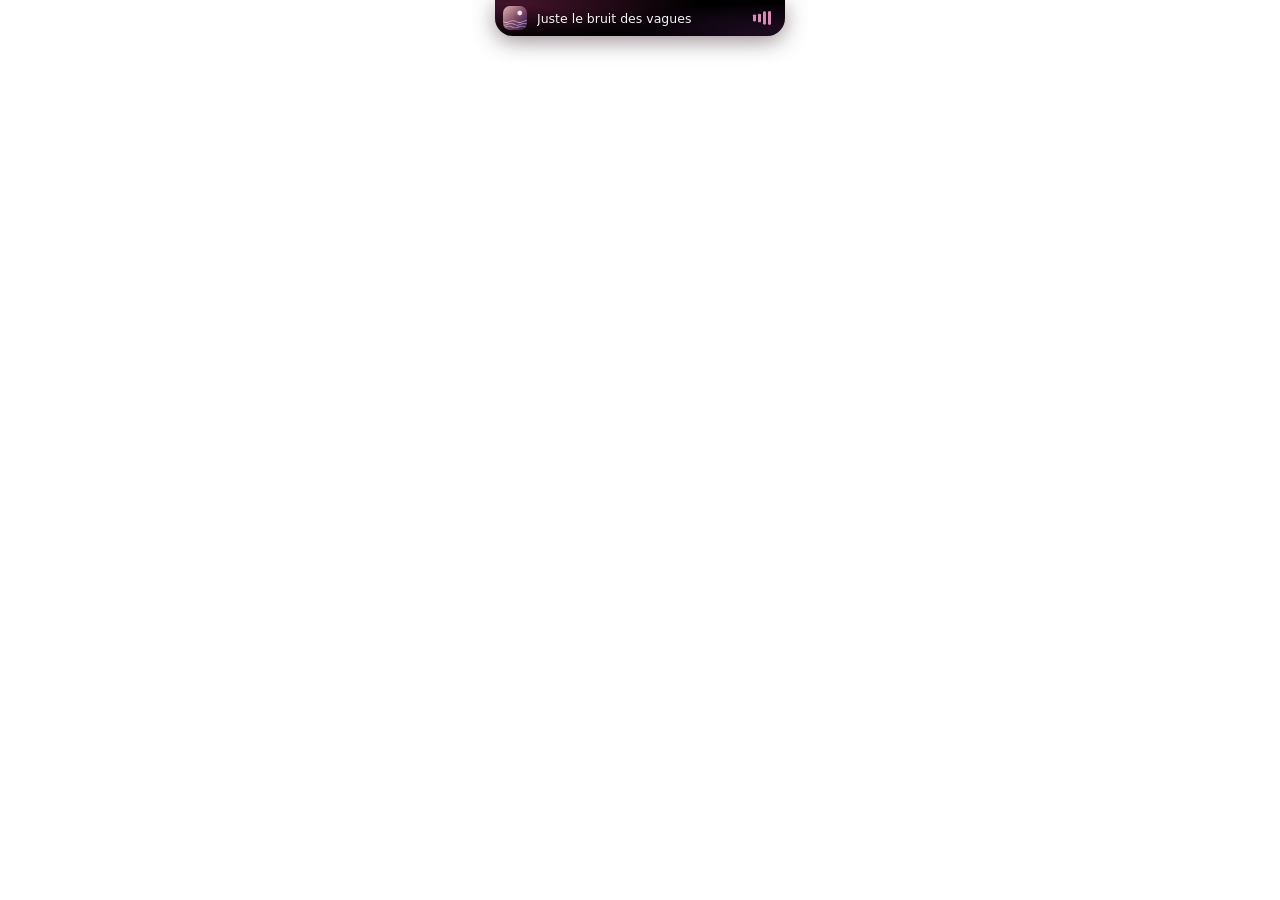
==== commit 58101a04: "Version 0.12.1 : notes et calendrier dans la démo" ====
--- a/demo/index.html
+++ b/demo/index.html
@@ -59,6 +59,9 @@
         <button data-page="time" title="Temps d’écran">
           <svg viewBox="0 0 24 24"><path d="M7 3h10M7 21h10M8 3v2.5a4 4 0 0 0 1.6 3.2L12 12l-2.4 3.3A4 4 0 0 0 8 18.5V21M16 3v2.5a4 4 0 0 1-1.6 3.2L12 12l2.4 3.3a4 4 0 0 1 1.6 3.2V21"/></svg>
         </button>
+        <button data-page="notes" title="Notes">
+          <svg viewBox="0 0 24 24"><rect x="4" y="5" width="16" height="15" rx="2.5"/><path d="M8.5 3v4M15.5 3v4M4 10h16M8 14h4.5M8 17h7"/></svg>
+        </button>
         <button data-page="twitch" title="Twitch">
           <svg class="filled" viewBox="0 0 24 24"><path fill-rule="evenodd" d="M6 0 1.71 4.29v15.42h5.15V24l4.28-4.29h3.43L22.29 12V0zm14.57 11.14-3.43 3.43h-3.43l-3 3v-3H6.86V1.71h13.71zM11.57 4.71h1.72v5.15h-1.72zm4.72 0H18v5.15h-1.71z"/></svg>
           <i class="live-dot"></i>
@@ -155,6 +158,24 @@
             <div class="week"></div>
           </div>
           <div class="t-apps"></div>
+        </section>
+
+        <!-- notes + calendar (quick note: shortcut, even in game) -->
+        <section class="page notes">
+          <div class="nt-cal">
+            <div class="nt-head">
+              <button class="nt-prev" title="Mois précédent" aria-label="Mois précédent"><svg viewBox="0 0 24 24"><path d="m14.5 6-6 6 6 6"/></svg></button>
+              <button class="nt-month" title="Revenir à aujourd’hui"></button>
+              <button class="nt-next" title="Mois suivant" aria-label="Mois suivant"><svg viewBox="0 0 24 24"><path d="m9.5 6 6 6-6 6"/></svg></button>
+            </div>
+            <div class="nt-grid"><i>L</i><i>M</i><i>M</i><i>J</i><i>V</i><i>S</i><i>D</i></div>
+          </div>
+          <div class="nt-main">
+            <div class="nt-top"><span class="nt-k">Notes</span><button class="nt-all">Tout voir</button></div>
+            <input class="text-in nt-in" type="text" maxlength="300" spellcheck="false" autocomplete="off" placeholder="Écris une note… ex. « scrim demain 20h »" />
+            <span class="nt-when"></span>
+            <div class="nt-list"></div>
+          </div>
         </section>
 
         <!-- twitch -->
@@ -367,6 +388,15 @@
               <h2 class="s-title">Modules</h2>
               <span class="f-hint">Allume ceux que tu veux voir. Attrape une ligne par ses petits points et fais-la glisser pour changer l’ordre des onglets. Un module éteint n’a pas d’onglet et rien ne tourne en arrière-plan.</span>
               <div class="mod-list"></div>
+              <div class="s-group" data-needs="widgetNotes">
+                <span class="s-k">Notes</span>
+                <span class="s-off-note">Module éteint : allume-le dans la liste au-dessus.</span>
+                <div class="s-body">
+                  <label class="sw-row"><span>Rappels en pop-up</span><input type="checkbox" data-setting="notesReminders" /><i class="sw"></i></label>
+                  <span class="f-hint">Le jour prévu (et à l’heure, s’il y en a une), la barre fermée te le rappelle. Pendant un jeu en plein écran, le rappel attend que tu en sortes.</span>
+                  <span class="f-hint">En jeu, appuie sur le raccourci « Note rapide » (Ctrl + Alt + N au départ) : écris, Entrée, et tu reviens dans ton jeu. « demain 20h », « vendredi », « le 12 » ou « 12/12 » dans le texte mettent la note dans le calendrier.</span>
+                </div>
+              </div>
               <div class="s-group" data-needs="widgetMusic">
                 <span class="s-k">Musique</span>
                 <span class="s-off-note">Module éteint : allume-le dans la liste au-dessus.</span>
@@ -539,6 +569,7 @@
                 <div class="hk-row" data-hk="discordMuteHotkey"><span>Discord : couper / réactiver le micro</span><button class="hk-btn"></button></div>
                 <div class="hk-row" data-hk="discordDeafHotkey"><span>Discord : sourdine</span><button class="hk-btn"></button></div>
                 <div class="hk-row" data-hk="reloadHotkey"><span>Recharger Lagon</span><button class="hk-btn"></button></div>
+                <div class="hk-row" data-hk="noteHotkey"><span>Note rapide (même en jeu)</span><button class="hk-btn"></button></div>
               </div>
               <span class="f-hint">Clique sur un raccourci puis appuie sur la combinaison voulue : Ctrl, Alt ou Maj + une lettre, un chiffre ou F1–F12. Échap pour annuler, Retour arrière pour le désactiver. Ils marchent partout, même en jeu.</span>
               <span class="f-hint hk-err"></span>
--- a/demo/style.css
+++ b/demo/style.css
@@ -270,7 +270,7 @@
   top: 34px;
   left: 0;
   bottom: 0;
-  width: calc(var(--open-w) * 10);
+  width: calc(var(--open-w) * 11);
   display: flex;
   transform: translateX(calc(var(--page, 0) * var(--open-w) * -1));
   transition: transform 0.45s var(--spring);
@@ -1122,3 +1122,54 @@
 .wh-colors button small { font-size: 10.5px; font-weight: 600; opacity: 0.75; }
 .wh-colors button:hover { filter: brightness(1.12); }
 .wh.busy button { opacity: 0.45; pointer-events: none; }
+
+/* ---------- notes + calendar ---------- */
+.notes { display: grid; grid-template-columns: 176px 1fr; gap: 18px; padding: 2px 18px 12px; }
+.nt-cal { display: flex; flex-direction: column; min-width: 0; }
+.nt-head { display: flex; align-items: center; height: 22px; }
+.nt-head button { height: 22px; border-radius: 6px; color: var(--dim); }
+.nt-head button:hover { background: rgba(var(--fg), 0.1); color: var(--text); }
+.nt-prev, .nt-next { width: 22px; display: grid; place-items: center; }
+.nt-head svg { width: 13px; height: 13px; fill: none; stroke: currentColor; stroke-width: 2.2; stroke-linecap: round; stroke-linejoin: round; }
+.nt-month { flex: 1; min-width: 0; font-size: 11.5px; font-weight: 600; color: var(--text) !important; white-space: nowrap; overflow: hidden; text-overflow: ellipsis; }
+.nt-grid { flex: 1; display: grid; grid-template-columns: repeat(7, 1fr); grid-template-rows: 14px repeat(6, 1fr); gap: 1px 2px; margin-top: 3px; min-height: 0; }
+.nt-grid i { font-style: normal; font-size: 9px; font-weight: 600; color: var(--faint); text-align: center; line-height: 14px; }
+.nt-day { position: relative; border-radius: 6px; font-size: 10.5px; font-variant-numeric: tabular-nums; color: var(--dim); min-height: 0; }
+.nt-day:hover { background: rgba(var(--fg), 0.1); color: var(--text); }
+.nt-day.out { color: var(--faint); opacity: 0.6; }
+.nt-day.today { color: var(--text); font-weight: 700; box-shadow: inset 0 0 0 1px rgba(var(--fg), 0.35); }
+.nt-day.sel { background: var(--accent); color: var(--on-accent); font-weight: 700; box-shadow: none; }
+.nt-day.has::after { content: ""; position: absolute; left: 50%; bottom: 2px; width: 4px; height: 4px; margin-left: -2px; border-radius: 50%; background: var(--accent); }
+.nt-day.has.sel::after { background: var(--on-accent); }
+.nt-day.has.all-done::after { background: rgba(var(--fg), 0.3); }
+
+.nt-main { display: flex; flex-direction: column; min-width: 0; min-height: 0; }
+.nt-top { display: flex; align-items: center; gap: 8px; height: 22px; }
+.nt-k { flex: 1; min-width: 0; font-size: 10.5px; font-weight: 600; letter-spacing: 0.04em; text-transform: uppercase; color: var(--faint); white-space: nowrap; overflow: hidden; text-overflow: ellipsis; }
+.nt-all { height: 20px; padding: 0 8px; border-radius: 6px; font-size: 10.5px; color: var(--dim); background: rgba(var(--fg), 0.08); }
+.nt-all:hover { background: rgba(var(--fg), 0.16); color: var(--text); }
+.notes:not(.day) .nt-all { visibility: hidden; }
+.nt-in { margin-top: 3px; flex: none; }
+.nt-when { height: 15px; margin-top: 2px; font-size: 10.5px; color: var(--faint); white-space: nowrap; overflow: hidden; text-overflow: ellipsis; }
+.nt-when.set { color: var(--accent); }
+.nt-when.bad { color: var(--bad); }
+.nt-list { flex: 1; min-height: 0; overflow-y: auto; margin-right: -8px; padding-right: 6px; display: flex; flex-direction: column; gap: 1px; }
+.nt-list::-webkit-scrollbar { width: 4px; }
+.nt-list::-webkit-scrollbar-thumb { background: rgba(var(--fg), 0.18); border-radius: 2px; }
+.nt-empty { margin: auto 0; font-size: 11.5px; color: var(--faint); text-align: center; padding: 0 8px; }
+.nt-row { display: grid; grid-template-columns: 18px minmax(0, 1fr) auto 18px; align-items: start; column-gap: 7px; padding: 3px 4px; border-radius: 7px; }
+.nt-row:hover { background: rgba(var(--fg), 0.06); }
+.nt-ck { width: 16px; height: 16px; margin-top: 1px; border-radius: 5px; box-shadow: inset 0 0 0 1.5px rgba(var(--fg), 0.35); display: grid; place-items: center; color: transparent; }
+.nt-ck:hover { box-shadow: inset 0 0 0 1.5px var(--accent); }
+.nt-ck svg, .nt-x svg { width: 11px; height: 11px; fill: none; stroke: currentColor; stroke-width: 2.6; stroke-linecap: round; stroke-linejoin: round; }
+.nt-tx { font-size: 12px; line-height: 18px; color: var(--text); overflow-wrap: anywhere; min-width: 0; user-select: text; }
+.nt-wh { font-size: 10.5px; line-height: 18px; color: var(--accent); white-space: nowrap; font-variant-numeric: tabular-nums; }
+.nt-row.late .nt-wh { color: var(--bad); }
+.nt-x { width: 18px; height: 18px; border-radius: 5px; display: grid; place-items: center; color: var(--faint); opacity: 0; }
+.nt-row:hover .nt-x { opacity: 1; }
+.nt-x:hover { background: rgba(var(--fg), 0.12); color: var(--bad); }
+.nt-row.done .nt-ck { background: var(--accent); box-shadow: none; color: var(--on-accent); }
+.nt-row.done .nt-tx { color: var(--faint); text-decoration: line-through; }
+.nt-row.done .nt-wh { color: var(--faint); }
+/* quick note: the field stands out, the hint says what the keys do */
+.notes.quick .nt-in { border-color: var(--accent); }
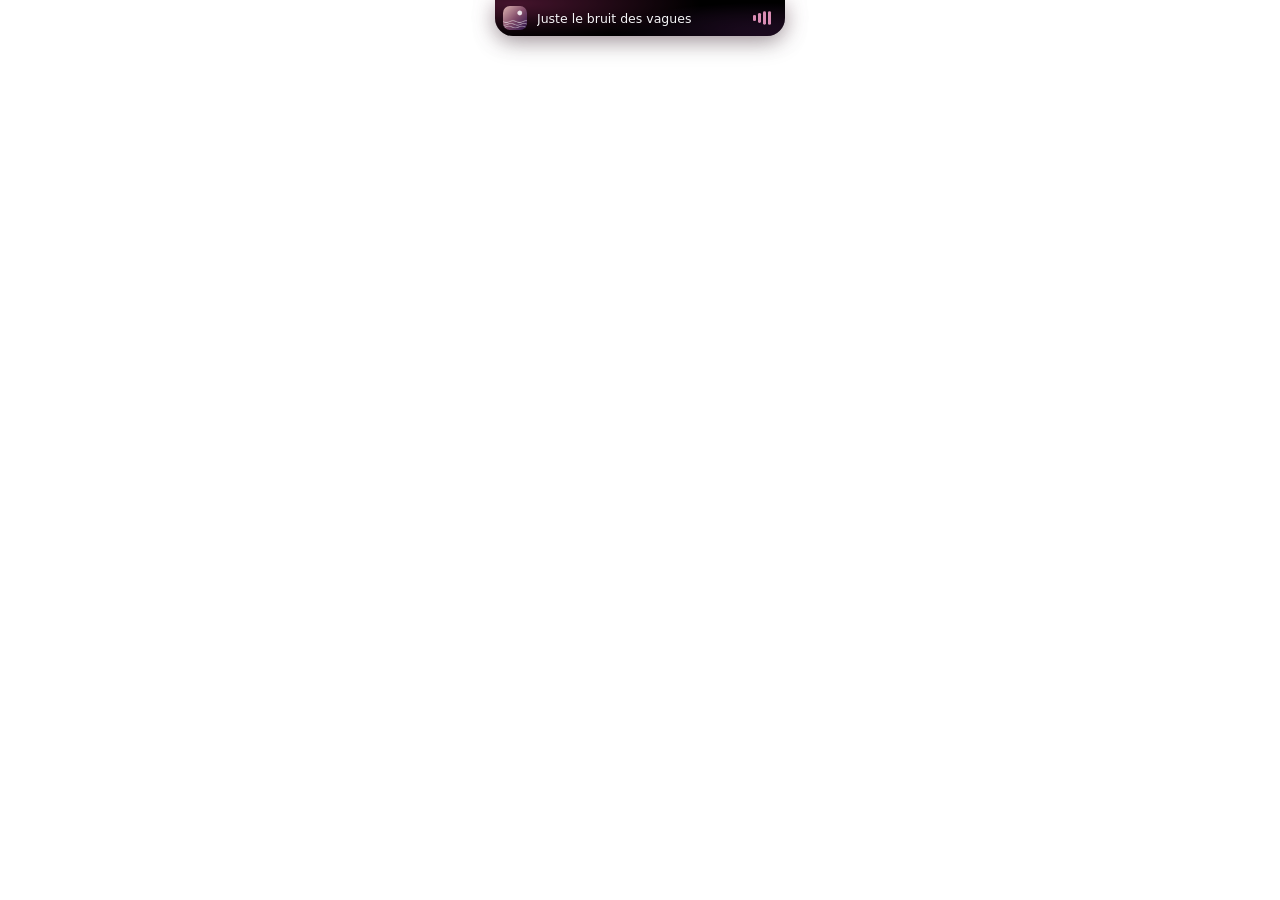
==== commit aa8d28da: "Version 0.13.2 : minuteur de livraison" ====
--- a/demo/index.html
+++ b/demo/index.html
@@ -43,6 +43,8 @@
 
     <!-- live ticker: a second row under the closed island while streaming -->
     <div class="ticker" aria-live="polite"><i class="tk-dot"></i><span class="tk-text"></span></div>
+    <!-- delivery timer: a little bike rides to the house (typed "livraison 25 min" in Notes) -->
+    <div class="dlv"><span class="dv-track"><i class="dv-line"><i class="dv-fill"></i></i><span class="dv-home"><svg viewBox="0 0 24 24"><path d="M3.5 11.5 12 4.5l8.5 7"/><path d="M6 9.8V20h12V9.8"/><path d="M10.2 20v-5h3.6v5"/></svg></span><span class="dv-bike"><svg viewBox="0 0 24 16"><rect x="1.5" y=".8" width="5.5" height="4.4" rx="1"/><circle cx="5" cy="12" r="3.2"/><circle cx="19" cy="12" r="3.2"/><path d="M5 12 9 6.5h6.2L19 12M9 6.5l3 5.5 3.2-5.5M15.2 6.5 14.3 3.2h2.4M8 4.4h3"/></svg></span><span class="dv-arrive">Arrivée ?</span></span><span class="dv-left"></span></div>
 
     <!-- expanded card -->
     <div class="full">
@@ -171,7 +173,8 @@
             <div class="nt-grid"><i>L</i><i>M</i><i>M</i><i>J</i><i>V</i><i>S</i><i>D</i></div>
           </div>
           <div class="nt-main">
-            <div class="nt-top"><span class="nt-k">Notes</span><button class="nt-all">Tout voir</button></div>
+            <div class="nt-top"><span class="nt-k">Notes</span><button class="nt-bike" title="Suivre une livraison (Uber Eats…) : tape l’heure ou les minutes">Livraison</button><button class="nt-all">Tout voir</button></div>
+            <div class="nt-dlv" hidden><span class="dv-track"><i class="dv-line"><i class="dv-fill"></i></i><span class="dv-home"><svg viewBox="0 0 24 24"><path d="M3.5 11.5 12 4.5l8.5 7"/><path d="M6 9.8V20h12V9.8"/><path d="M10.2 20v-5h3.6v5"/></svg></span><span class="dv-bike"><svg viewBox="0 0 24 16"><rect x="1.5" y=".8" width="5.5" height="4.4" rx="1"/><circle cx="5" cy="12" r="3.2"/><circle cx="19" cy="12" r="3.2"/><path d="M5 12 9 6.5h6.2L19 12M9 6.5l3 5.5 3.2-5.5M15.2 6.5 14.3 3.2h2.4M8 4.4h3"/></svg></span></span><span class="dv-txt"></span><button class="dv-more" title="Le livreur a du retard">+5 min</button><button class="dv-stop" title="Arrêter le suivi"><svg viewBox="0 0 24 24"><path d="M6.5 6.5l11 11M17.5 6.5l-11 11"/></svg></button></div>
             <input class="text-in nt-in" type="text" maxlength="300" spellcheck="false" autocomplete="off" placeholder="Écris une note… ex. « scrim demain 20h »" />
             <span class="nt-when"></span>
             <div class="nt-list"></div>
--- a/demo/style.css
+++ b/demo/style.css
@@ -1148,7 +1148,7 @@
 .nt-k { flex: 1; min-width: 0; font-size: 10.5px; font-weight: 600; letter-spacing: 0.04em; text-transform: uppercase; color: var(--faint); white-space: nowrap; overflow: hidden; text-overflow: ellipsis; }
 .nt-all { height: 20px; padding: 0 8px; border-radius: 6px; font-size: 10.5px; color: var(--dim); background: rgba(var(--fg), 0.08); }
 .nt-all:hover { background: rgba(var(--fg), 0.16); color: var(--text); }
-.notes:not(.day) .nt-all { visibility: hidden; }
+.notes:not(.day) .nt-all { display: none; }
 .nt-in { margin-top: 3px; flex: none; }
 .nt-when { height: 15px; margin-top: 2px; font-size: 10.5px; color: var(--faint); white-space: nowrap; overflow: hidden; text-overflow: ellipsis; }
 .nt-when.set { color: var(--accent); }
@@ -1173,3 +1173,54 @@
 .nt-row.done .nt-wh { color: var(--faint); }
 /* quick note: the field stands out, the hint says what the keys do */
 .notes.quick .nt-in { border-color: var(--accent); }
+
+/* ---------- delivery timer: a row under the closed bar (after the live ticker) + a strip in Notes ---------- */
+.dlv {
+  position: absolute; left: 0; right: 0; top: 36px; height: 22px;
+  display: none; align-items: center; gap: 8px; padding: 0 14px 2px;
+  border-top: 1px solid rgba(var(--fg), 0.07);
+  font-size: 11.5px; font-weight: 600; color: var(--text); font-variant-numeric: tabular-nums;
+}
+#island.dlv-on:not(.open):not(.osd-wrap) { height: 58px; }
+#island.dlv-on.ticker-on:not(.open):not(.osd-wrap) { height: 80px; }
+#island.ticker-on .dlv { top: 58px; }
+#island.dlv-on:not(.open) .dlv { display: flex; }
+#island.osd-wrap .dlv { display: none !important; }
+.dv-track { position: relative; flex: 1; height: 15px; min-width: 0; }
+.dv-line { position: absolute; left: 2px; right: 8px; top: 11px; height: 2px; border-radius: 1px; background: rgba(var(--fg), 0.16); overflow: hidden; }
+.dv-fill { display: block; height: 100%; width: 0; background: var(--accent); transition: width 1s linear; }
+.dv-bike { position: absolute; top: 2px; left: calc(var(--p, 0) * (100% - 30px)); width: 17px; height: 11.5px; color: var(--text); transition: left 1s linear; }
+.dv-home { position: absolute; right: 0; top: 0; width: 13px; height: 13px; color: var(--dim); }
+.dv-track svg { display: block; width: 100%; height: 100%; fill: none; stroke: currentColor; stroke-width: 1.9; stroke-linecap: round; stroke-linejoin: round; }
+.dv-left { flex: none; }
+.dlv.done .dv-left, .dlv.done .dv-bike, .dlv.done .dv-home, .nt-dlv.done .dv-bike, .nt-dlv.done .dv-home { color: var(--good); }
+.nt-bike { height: 20px; padding: 0 8px; border-radius: 6px; font-size: 10.5px; color: var(--dim); background: rgba(var(--fg), 0.08); }
+.nt-bike:hover { background: rgba(var(--fg), 0.16); color: var(--text); }
+.nt-dlv { display: flex; align-items: center; gap: 8px; height: 24px; margin-top: 3px; padding: 0 3px 0 8px; border-radius: 8px; background: rgba(var(--fg), 0.06); font-size: 11px; color: var(--text); flex: none; }
+.nt-dlv[hidden] { display: none; }
+.nt-dlv .dv-track { flex: 0 0 84px; }
+.dv-txt { flex: 1; min-width: 0; white-space: nowrap; overflow: hidden; text-overflow: ellipsis; font-variant-numeric: tabular-nums; }
+.nt-dlv.done .dv-txt { color: var(--good); }
+.dv-more { flex: none; height: 18px; padding: 0 6px; border-radius: 5px; font-size: 10.5px; color: var(--dim); background: rgba(var(--fg), 0.08); }
+.dv-more:hover { background: rgba(var(--fg), 0.16); color: var(--text); }
+.dv-stop { flex: none; width: 18px; height: 18px; border-radius: 5px; display: grid; place-items: center; color: var(--faint); }
+.dv-stop:hover { background: rgba(var(--fg), 0.12); color: var(--bad); }
+.dv-stop svg { width: 11px; height: 11px; fill: none; stroke: currentColor; stroke-width: 2.6; stroke-linecap: round; }
+
+/* arrival in the closed bar: the line sweeps into the house, the bike drops in, the house slides
+   towards the middle and "Arrivée ?" appears next to it (one-off transitions, nothing loops) */
+.dlv .dv-line { transform-origin: right center; transition: transform 0.45s var(--ease), opacity 0.45s var(--ease); }
+.dlv .dv-bike { transition: left 1s linear, transform 0.4s var(--ease), opacity 0.35s var(--ease); }
+.dlv .dv-home { transition: right 0.6s var(--spring) 0.3s, color 0.3s var(--ease); }
+.dv-arrive {
+  position: absolute; left: calc(50% - 20px); top: 0; line-height: 14px;
+  font-size: 11.5px; font-weight: 600; color: var(--good); white-space: nowrap; pointer-events: none;
+  opacity: 0; transform: translateX(-8px);
+  transition: opacity 0.35s var(--ease) 0.55s, transform 0.5s var(--spring) 0.55s;
+}
+.dlv .dv-left { max-width: 64px; overflow: hidden; white-space: nowrap; transition: max-width 0.45s var(--ease), opacity 0.25s var(--ease), margin 0.45s var(--ease); }
+.dlv.done .dv-line { transform: scaleX(0); opacity: 0; }
+.dlv.done .dv-bike { transform: translateX(10px) scale(0.4); opacity: 0; }
+.dlv.done .dv-home { right: calc(50% + 24px); }
+.dlv.done .dv-arrive { opacity: 1; transform: none; }
+.dlv.done .dv-left { max-width: 0; opacity: 0; margin-left: -8px; }
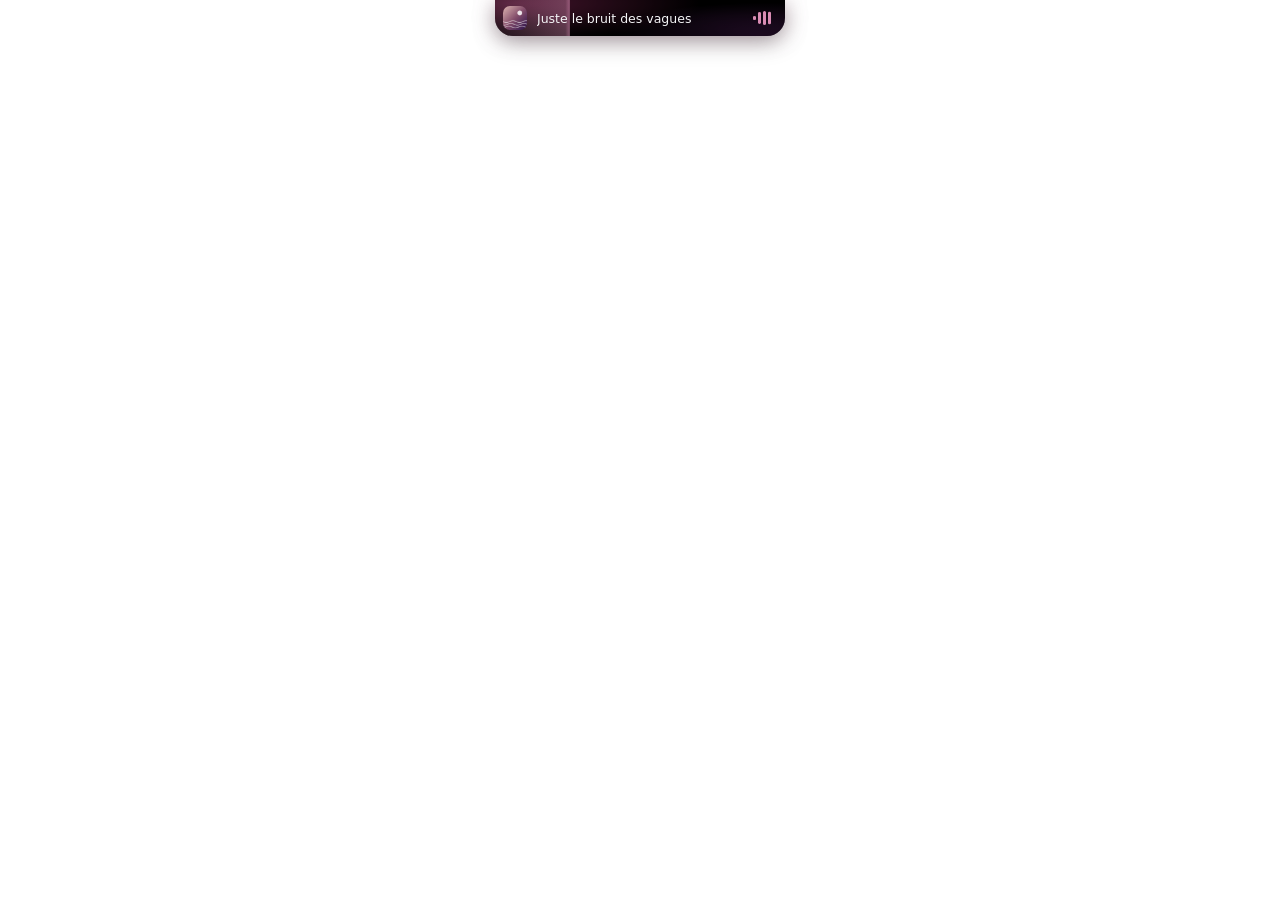
==== commit ad6f0000: "Version 0.14.4 : rang d'ancienneté, titre qui défile, couleur de la musique" ====
--- a/demo/index.html
+++ b/demo/index.html
@@ -10,6 +10,8 @@
   <div id="island" class="idle">
     <!-- colour glows (album / Windows colours); they drift slowly with the "halos" option -->
     <div class="halo" aria-hidden="true"><i class="h1"></i><i class="h2"></i></div>
+    <!-- the music's progress, as a colour filling the closed bar (musicProgress) -->
+    <i class="c-prog" aria-hidden="true"></i>
     <!-- compact pill -->
     <div class="compact">
       <img class="c-art" alt="" />
@@ -25,6 +27,7 @@
           <i class="cheek l"></i><i class="cheek r"></i>
           <!-- only drawn by some styles (data-look): cat ears, robot antenna, mouth -->
           <i class="ear l"></i><i class="ear r"></i><i class="ant"></i><i class="mouth"></i>
+          <i class="rank-badge"></i>
           <span class="zzz"><b>z</b><b>z</b><b>z</b></span>
         </div>
       </div>
@@ -290,6 +293,16 @@
                 <span class="up-text">Version</span>
                 <button class="vl-btn up-btn">Vérifier</button>
               </div>
+              <!-- seniority rank: the badge grows with the time you've had Lagon -->
+              <div class="s-group rk-box" hidden>
+                <span class="s-k">Ton rang</span>
+                <div class="rk-head">
+                  <span class="rk-big"></span>
+                  <div class="rk-info"><b class="rk-name"></b><span class="rk-since"></span><div class="rk-bar"><i class="rk-fill"></i></div><span class="rk-next"></span></div>
+                </div>
+                <div class="rk-ladder"></div>
+                <span class="f-hint">Plus tu gardes Lagon, plus ton casier grossit. Passe la souris sur un badge pour le voir bouger. Tu peux mettre ton badge à la place du petit visage : Apparence › Petit visage › Rang.</span>
+              </div>
               <div class="s-group">
                 <span class="s-k">Barre</span>
                 <label class="sw-row"><span>Mode focus</span><input type="checkbox" data-setting="focusMode" /><i class="sw"></i></label>
@@ -377,6 +390,7 @@
                     <button data-v="cat"><span class="mini-face" data-look="cat"><span class="face-in"><i class="eye l"></i><i class="eye r"></i><i class="cheek l"></i><i class="cheek r"></i><i class="ear l"></i><i class="ear r"></i><i class="ant"></i><i class="mouth"></i></span></span>Chat</button>
                     <button data-v="robot"><span class="mini-face" data-look="robot"><span class="face-in"><i class="eye l"></i><i class="eye r"></i><i class="cheek l"></i><i class="cheek r"></i><i class="ear l"></i><i class="ear r"></i><i class="ant"></i><i class="mouth"></i></span></span>Robot</button>
                     <button data-v="cute"><span class="mini-face" data-look="cute"><span class="face-in"><i class="eye l"></i><i class="eye r"></i><i class="cheek l"></i><i class="cheek r"></i><i class="ear l"></i><i class="ear r"></i><i class="ant"></i><i class="mouth"></i></span></span>Mignon</button>
+                    <button data-v="rank"><span class="mini-face" data-look="rank"><span class="face-in"><i class="rank-badge"></i></span></span>Rang</button>
                   </div>
                   <span class="f-k">S’endort après</span>
                   <div class="seg" data-setting="faceSleepSeconds" data-type="num">
@@ -405,6 +419,7 @@
                 <span class="s-off-note">Module éteint : allume-le dans la liste au-dessus.</span>
                 <div class="s-body">
                   <label class="sw-row"><span>Priorité au lecteur de musique</span><input type="checkbox" data-setting="musicPriority" /><i class="sw"></i></label>
+                  <label class="sw-row"><span>La barre fermée se remplit au fil du morceau</span><input type="checkbox" data-setting="musicProgress" /><i class="sw"></i></label>
                   <span class="f-hint">Spotify, Deezer… passent avant le son du navigateur (YouTube, Twitch…).</span>
                   <label class="sw-row"><span>S’ouvrir à chaque nouveau morceau</span><input type="checkbox" data-setting="peekOnTrack" /><i class="sw"></i></label>
                   <div class="s-sub" data-needs="widgetLyrics">
--- a/demo/style.css
+++ b/demo/style.css
@@ -140,6 +140,13 @@
 #island:not(.idle) > .halo { opacity: 0.6; }
 #island.open:not(.no-media) > .halo { opacity: 1; }
 #island.osd > .halo { opacity: 0.35; }
+/* the song's progress filling the closed bar with its colour (drawProgress in app.js, no transition) */
+.c-prog {
+  position: absolute; left: 0; top: 0; width: 100%; height: 36px; pointer-events: none;
+  background: linear-gradient(90deg, color-mix(in srgb, var(--accent) 12%, transparent), color-mix(in srgb, var(--accent) 38%, transparent) 94%, color-mix(in srgb, var(--accent) 62%, transparent));
+  transform-origin: left center; transform: scaleX(0); opacity: 0; transition: opacity 0.4s var(--ease);
+}
+#island.prog-on:not(.open):not(.idle):not(.osd):not(.focus) > .c-prog { opacity: 1; }
 
 /* OLED care (oledShift): the closed bar's content moves 1-2 px every 90 s, see app.js */
 .compact, .c-stats, .ticker > * { translate: var(--ox, 0px) var(--oy, 0px); }
@@ -175,6 +182,9 @@
   transition: opacity 0.25s var(--ease);
 }
 .c-text.swap { opacity: 0; }
+/* a long song name scrolling once (marqueeCheck): no "…" meanwhile, soft edges */
+.c-text.marquee { text-overflow: clip; mask-image: linear-gradient(90deg, transparent, #000 6px, #000 calc(100% - 10px), transparent); }
+.c-text.marquee .ct-in { display: inline-block; will-change: transform; }
 
 .c-clock {
   display: none;
@@ -1084,7 +1094,7 @@
 .carve { stroke: var(--bg); }
 
 /* Settings > little face: one preview per style */
-.face-pick { display: grid; grid-template-columns: repeat(4, minmax(0, 1fr)); gap: 6px; }
+.face-pick { display: grid; grid-template-columns: repeat(5, minmax(0, 1fr)); gap: 6px; }
 .face-pick button { min-width: 0; display: flex; flex-direction: column; align-items: center; gap: 4px; padding: 6px 0 6px; border-radius: 10px; background: rgba(var(--fg), 0.06); color: var(--dim); font-size: 11.5px; transition: background 0.15s; }
 .face-pick button:hover { background: rgba(var(--fg), 0.1); }
 .face-pick button.on { background: rgba(var(--fg), 0.16); color: var(--text); font-weight: 600; }
@@ -1224,3 +1234,65 @@
 .dlv.done .dv-home { right: calc(50% + 24px); }
 .dlv.done .dv-arrive { opacity: 1; transform: none; }
 .dlv.done .dv-left { max-width: 0; opacity: 0; margin-left: -8px; }
+
+/* ---------- seniority rank: badges (app.js "seniority rank"), the face as a badge, Settings box ---------- */
+svg.rb { display: block; width: 100%; height: 100%; overflow: visible; }
+svg.rb * { transform-box: fill-box; transform-origin: center; }
+.rank-badge { display: none; width: 24px; height: 24px; }
+:is(.face, .mini-face)[data-look="rank"] .face-in > :not(.rank-badge):not(.zzz) { display: none !important; }
+:is(.face, .mini-face)[data-look="rank"] .rank-badge { display: block; }
+.mini-face[data-look="rank"] .rank-badge { width: 22px; height: 22px; }
+.face[data-look="rank"] .rank-badge { transition: opacity 0.6s var(--ease), filter 0.6s var(--ease); }
+.face[data-look="rank"].sleep .rank-badge { opacity: 0.55; filter: saturate(0.4); }
+.o-icon svg.rb { width: 18px; height: 18px; }
+
+.rk-box[hidden] { display: none; }
+.rk-head { display: flex; align-items: center; gap: 14px; }
+.rk-big { flex: none; width: 56px; height: 56px; }
+.rk-info { flex: 1; min-width: 0; display: flex; flex-direction: column; gap: 3px; }
+.rk-name { font-size: 16px; font-weight: 700; }
+.rk-since, .rk-next { font-size: 11px; color: var(--dim); }
+.rk-bar { height: 5px; margin-top: 2px; border-radius: 3px; background: var(--track); overflow: hidden; }
+.rk-fill { display: block; height: 100%; width: 0; border-radius: 3px; background: var(--accent); }
+.rk-ladder { display: grid; grid-template-columns: repeat(7, minmax(0, 1fr)); gap: 6px; margin-top: 4px; }
+.rk-step { min-width: 0; display: flex; flex-direction: column; align-items: center; gap: 3px; padding: 7px 2px 6px; border-radius: 9px; background: rgba(var(--fg), 0.05); text-align: center; }
+.rk-step svg { width: 28px; height: 28px; }
+.rk-step span { font-size: 10.5px; font-weight: 600; line-height: 1.15; color: var(--dim); overflow-wrap: anywhere; }
+.rk-step small { font-size: 9.5px; color: var(--faint); }
+.rk-step:not(.got) svg { filter: grayscale(1) brightness(0.75); opacity: 0.45; }
+.rk-step.now { background: rgba(var(--fg), 0.12); box-shadow: inset 0 0 0 1px var(--accent); }
+.rk-step.now span { color: var(--text); }
+
+/* each badge's own one-off animation (.play, ~1.4 s) */
+.rb .scan { opacity: 0; }
+.rb .fl { transform-origin: center bottom; }
+.rb.play.r0 .q { animation: rb-wobble 1.2s var(--ease); }
+.rb.play.r0 .hd { animation: rb-bob 1.2s var(--ease); }
+.rb.play.r1 .lid { animation: rb-blink 1.3s var(--ease); }
+.rb.play.r1 .pu { animation: rb-look 1.3s var(--ease); }
+.rb.play.r2 .scan { animation: rb-scan 1.4s var(--ease); }
+.rb.play.r3 .st { animation: rb-spin 1.1s var(--spring); }
+.rb.play.r3 { animation: rb-glow-gold 1.2s var(--ease); }
+.rb.play.r4 { animation: rb-siren 1.4s linear; }
+.rb.play.r4 .ring { animation: rb-pulse 1s var(--ease); }
+.rb.play.r5 .cr { animation: rb-hop 1.1s var(--spring); }
+.rb.play.r5 .sh { animation: rb-shine 1s var(--ease) 0.15s; }
+.rb.play.r6 .st { animation: rb-pop 0.9s var(--spring); }
+.rb.play.r6 .fl { animation: rb-flicker 1.4s linear; }
+.rb.play.r6 .ck { animation: rb-crack 1.4s var(--ease); }
+.rb.play.r6 { animation: rb-fire 1.4s var(--ease); }
+@keyframes rb-wobble { 0%, 100% { transform: rotate(0); } 20% { transform: rotate(-20deg); } 40% { transform: rotate(15deg); } 60% { transform: rotate(-8deg); } 80% { transform: rotate(4deg); } }
+@keyframes rb-bob { 0%, 100% { transform: none; } 30% { transform: translateY(-1px); } }
+@keyframes rb-blink { 0%, 20%, 40%, 100% { transform: scaleY(1); } 10%, 30% { transform: scaleY(0.1); } }
+@keyframes rb-look { 0%, 100% { transform: none; } 50% { transform: translateX(-2px); } 75% { transform: translateX(2px); } }
+@keyframes rb-scan { 0% { transform: translateY(0); opacity: 0; } 12% { opacity: 1; } 50% { transform: translateY(9px); opacity: 1; } 88% { transform: translateY(0); opacity: 1; } 100% { transform: translateY(0); opacity: 0; } }
+@keyframes rb-spin { 0% { transform: rotate(0) scale(1); } 60% { transform: rotate(360deg) scale(1.2); } 100% { transform: rotate(360deg) scale(1); } }
+@keyframes rb-glow-gold { 0%, 100% { filter: none; } 50% { filter: drop-shadow(0 0 3px #f5c542); } }
+@keyframes rb-siren { 0%, 100% { filter: none; } 15%, 45%, 75% { filter: drop-shadow(0 0 3px #ff3b3b); } 30%, 60%, 90% { filter: drop-shadow(0 0 3px #3b82ff); } }
+@keyframes rb-pulse { 0%, 100% { transform: scale(1); } 30% { transform: scale(0.7); } 60% { transform: scale(1.15); } }
+@keyframes rb-hop { 0%, 100% { transform: none; } 25% { transform: translateY(-2px); } 50% { transform: none; } 70% { transform: translateY(-1px); } }
+@keyframes rb-shine { 0% { opacity: 0; transform: translate(-3px, 3px); } 35% { opacity: 0.55; } 100% { opacity: 0; transform: translate(3px, -3px); } }
+@keyframes rb-pop { 0%, 100% { transform: scale(1); } 35% { transform: scale(1.25); } }
+@keyframes rb-flicker { 0%, 100% { transform: scaleY(1); } 20% { transform: scaleY(1.3); } 40% { transform: scaleY(0.85); } 60% { transform: scaleY(1.2); } 80% { transform: scaleY(0.95); } }
+@keyframes rb-crack { 0%, 100% { stroke: #1c1406; } 40%, 60% { stroke: #fff3c4; } }
+@keyframes rb-fire { 0%, 100% { filter: none; } 30%, 70% { filter: drop-shadow(0 0 3px #ff8a2a); } }
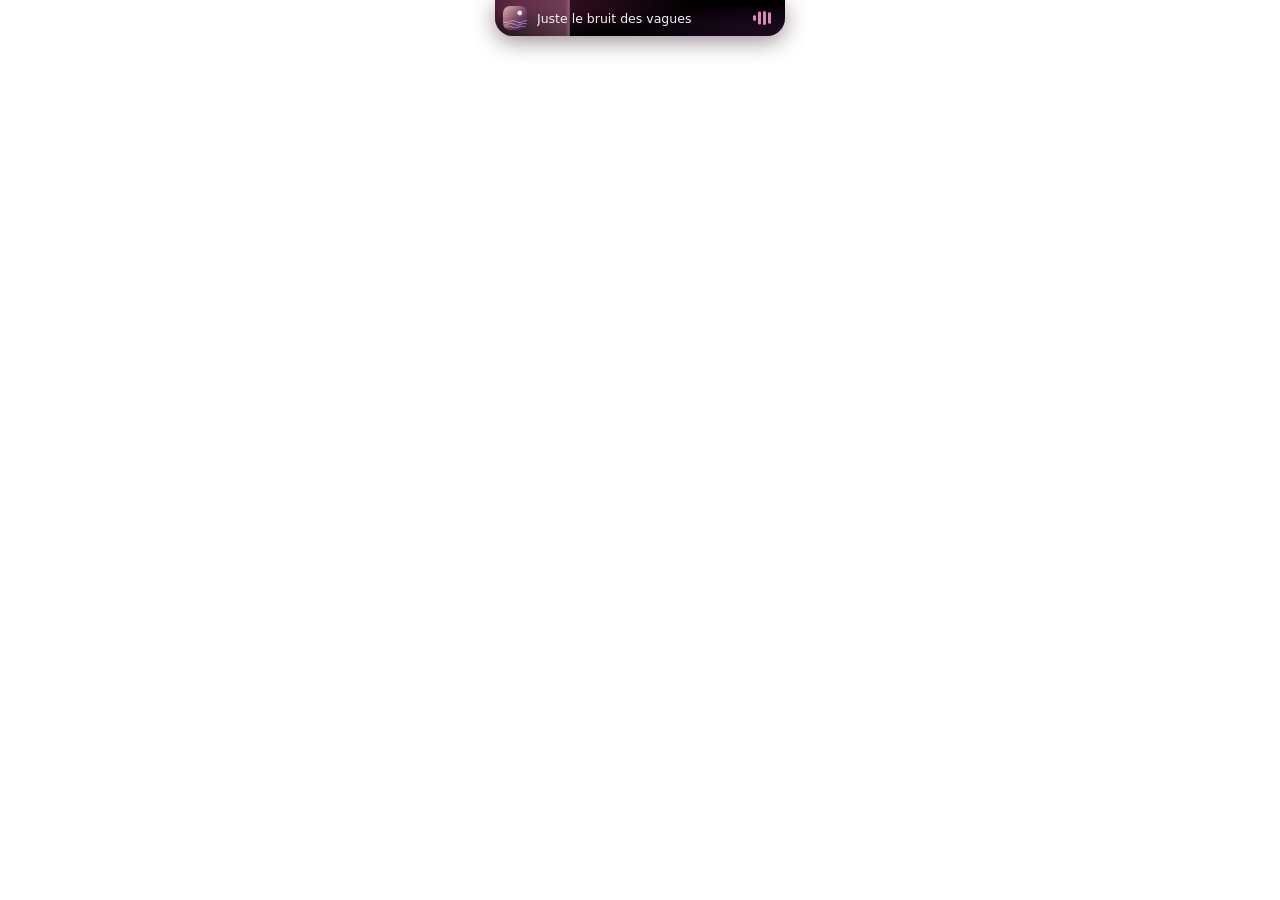
==== commit de1e4ea5: "Version 0.17.1 : clip à la voix, module Clips, étoile d'ancienneté" ====
--- a/demo/index.html
+++ b/demo/index.html
@@ -72,7 +72,7 @@
           <i class="live-dot"></i>
         </button>
         <button data-page="obs" title="OBS">
-          <svg viewBox="0 0 24 24"><rect x="2.5" y="6.5" width="13" height="11" rx="2.5"/><path d="m15.5 10.5 6-3.5v10l-6-3.5z"/></svg>
+          <svg class="filled" viewBox="0 0 24 24"><!-- OBS Studio logo (Simple Icons, CC0) --><path d="M12,24C5.383,24,0,18.617,0,12S5.383,0,12,0s12,5.383,12,12S18.617,24,12,24z M12,1.109 C5.995,1.109,1.11,5.995,1.11,12C1.11,18.005,5.995,22.89,12,22.89S22.89,18.005,22.89,12C22.89,5.995,18.005,1.109,12,1.109z M6.182,5.99c0.352-1.698,1.503-3.229,3.05-3.996c-0.269,0.273-0.595,0.483-0.844,0.78c-1.02,1.1-1.48,2.692-1.199,4.156 c0.355,2.235,2.455,4.06,4.732,4.028c1.765,0.079,3.485-0.937,4.348-2.468c1.848,0.063,3.645,1.017,4.7,2.548 c0.54,0.799,0.962,1.736,0.991,2.711c-0.342-1.295-1.202-2.446-2.375-3.095c-1.135-0.639-2.529-0.802-3.772-0.425 c-1.56,0.448-2.849,1.723-3.293,3.293c-0.377,1.25-0.216,2.628,0.377,3.772c-0.825,1.429-2.315,2.449-3.932,2.756 c-1.244,0.261-2.551,0.059-3.709-0.464c1.036,0.302,2.161,0.355,3.191-0.011c1.381-0.457,2.522-1.567,3.024-2.935 c0.556-1.49,0.345-3.261-0.591-4.54c-0.7-1.007-1.803-1.717-3.002-1.969c-0.38-0.068-0.764-0.098-1.148-0.134 c-0.611-1.231-0.834-2.66-0.528-3.996L6.182,5.99z"/></svg>
           <i class="live-dot"></i>
         </button>
         <button data-page="valorant" title="Valorant">
@@ -83,6 +83,9 @@
         </button>
         <button data-page="game" title="Jeu">
           <svg viewBox="0 0 24 24"><path d="M7.5 7h9a4.5 4.5 0 0 1 4.4 5.5l-1 4.3a2.3 2.3 0 0 1-4 1L14.4 16H9.6l-1.5 1.8a2.3 2.3 0 0 1-4-1l-1-4.3A4.5 4.5 0 0 1 7.5 7z"/><path d="M7.5 10.5v3M6 12h3"/><circle cx="16" cy="11" r=".6"/><circle cx="17.5" cy="13" r=".6"/></svg>
+        </button>
+        <button data-page="clips" title="Clips">
+          <svg viewBox="0 0 24 24"><rect x="3" y="6" width="13" height="12" rx="2.5"/><path d="m16 10.5 5-3v9l-5-3"/><circle cx="9.5" cy="12" r="2.2" fill="currentColor" stroke="none"/></svg>
         </button>
       </nav>
 
@@ -276,6 +279,26 @@
           <div class="gm-modes" role="group" aria-label="Choix du jeu"><button data-v="jump">Saut</button><button data-v="wheel">Roue</button></div>
         </section>
 
+        <!-- clips: the newest NVIDIA clip + the voice clip ("Lagon clip that") options -->
+        <section class="page clips">
+          <div class="cl-left">
+            <span class="t-k">Dernier clip</span>
+            <div class="vc-last cl-card" hidden>
+              <span class="vc-ic"></span>
+              <div class="vc-info"><b class="vc-game"></b><span class="vc-meta"></span></div>
+            </div>
+            <span class="cl-none f-hint">Aucun clip NVIDIA trouvé pour l’instant.</span>
+            <div class="cl-btns"><button class="vl-btn vc-play">Regarder</button><button class="vl-btn vc-folder">Dossier</button></div>
+          </div>
+          <div class="cl-right">
+            <label class="sw-row cl-row"><span>Clip à la voix : « Lagon clip that »</span><input type="checkbox" class="cl-switch" /><i class="sw"></i></label>
+            <span class="f-hint vc-status"></span>
+            <span class="f-hint vc-heard"></span>
+            <span class="f-hint vc-result"></span>
+            <div><button class="vl-btn vc-test">Tester le clip</button></div>
+          </div>
+        </section>
+
         <section class="page settings">
           <nav class="s-nav" aria-label="Catégories">
             <button data-cat="general" class="on"><svg viewBox="0 0 24 24"><path d="M4 7h9M17 7h3M4 17h3M11 17h9"/><circle cx="15" cy="7" r="2"/><circle cx="9" cy="17" r="2"/></svg><span>Général</span></button>
@@ -301,7 +324,7 @@
                   <div class="rk-info"><b class="rk-name"></b><span class="rk-since"></span><div class="rk-bar"><i class="rk-fill"></i></div><span class="rk-next"></span></div>
                 </div>
                 <div class="rk-ladder"></div>
-                <span class="f-hint">Plus tu gardes Lagon, plus ton casier grossit. Passe la souris sur un badge pour le voir bouger. Tu peux mettre ton badge à la place du petit visage : Apparence › Petit visage › Rang.</span>
+                <span class="f-hint">Plus tu gardes Lagon, plus ton étoile évolue. Passe la souris sur un badge pour le voir bouger. Tu peux mettre ton badge à la place du petit visage : Apparence › Petit visage › Rang.</span>
               </div>
               <div class="s-group">
                 <span class="s-k">Barre</span>
@@ -592,6 +615,24 @@
               <span class="f-hint">Clique sur un raccourci puis appuie sur la combinaison voulue : Ctrl, Alt ou Maj + une lettre, un chiffre ou F1–F12. Échap pour annuler, Retour arrière pour le désactiver. Ils marchent partout, même en jeu.</span>
               <span class="f-hint hk-err"></span>
               <div><button class="vl-btn hk-reset">Tout réinitialiser</button></div>
+              <!-- voice clip: "Lagon clip that" presses the NVIDIA save-replay shortcut (off by default) -->
+              <div class="s-group" data-needs="voiceClip">
+                <span class="s-k">Clip à la voix</span>
+                <label class="sw-row s-main"><span>Dire « Lagon clip that » pour clipper avec NVIDIA</span><input type="checkbox" data-setting="voiceClip" /><i class="sw"></i></label>
+                <span class="f-hint vc-status"></span>
+                <div class="s-body">
+                  <span class="f-hint vc-heard"></span>
+                  <span class="f-hint vc-result"></span>
+                  <div><button class="vl-btn vc-test">Tester le clip</button></div>
+                </div>
+                <!-- the newest clip in NVIDIA's folder (voice or by hand) -->
+                <div class="vc-last" hidden>
+                  <span class="vc-ic"></span>
+                  <div class="vc-info"><b class="vc-game"></b><span class="vc-meta"></span></div>
+                  <button class="vl-btn vc-play">Regarder</button><button class="vl-btn vc-folder">Dossier</button>
+                </div>
+                <span class="f-hint">Lagon n’écoute que cette phrase, sur ton PC : rien ne part sur Internet. Il appuie alors à ta place sur ton raccourci NVIDIA « Enregistrer la relecture », comme un Stream Deck. La relecture instantanée de NVIDIA doit être activée. Cette touche simulée passe par le jeu en cours : le risque avec Vanguard est très faible, mais pas nul.</span>
+              </div>
             </div>
           </div>
         </section>
--- a/demo/style.css
+++ b/demo/style.css
@@ -280,7 +280,7 @@
   top: 34px;
   left: 0;
   bottom: 0;
-  width: calc(var(--open-w) * 11);
+  width: calc(var(--open-w) * 12);
   display: flex;
   transform: translateX(calc(var(--page, 0) * var(--open-w) * -1));
   transition: transform 0.45s var(--spring);
@@ -862,7 +862,7 @@
 .wl-head-txt { min-width: 0; }
 .wl-title { font-size: 21px; font-weight: 650; letter-spacing: -0.01em; }
 .wl-sub { margin-top: 2px; font-size: 12.5px; color: var(--dim); }
-.wl-grid { flex: 1; display: grid; grid-template-columns: repeat(5, 1fr); grid-auto-rows: 1fr; gap: 8px; min-height: 0; }
+.wl-grid { flex: 1; display: grid; grid-template-columns: repeat(6, 1fr); grid-auto-rows: 1fr; gap: 8px; min-height: 0; }
 .wl-card {
   position: relative;
   min-width: 0;
@@ -1259,40 +1259,61 @@
 .rk-step svg { width: 28px; height: 28px; }
 .rk-step span { font-size: 10.5px; font-weight: 600; line-height: 1.15; color: var(--dim); overflow-wrap: anywhere; }
 .rk-step small { font-size: 9.5px; color: var(--faint); }
+.rk-step svg { transition: filter 0.25s var(--ease), opacity 0.25s var(--ease); }
 .rk-step:not(.got) svg { filter: grayscale(1) brightness(0.75); opacity: 0.45; }
+/* a rank not reached yet: its real colours (and its animation) while the pointer is on it */
+.rk-step:not(.got):hover svg { filter: none; opacity: 1; }
 .rk-step.now { background: rgba(var(--fg), 0.12); box-shadow: inset 0 0 0 1px var(--accent); }
 .rk-step.now span { color: var(--text); }
 
 /* each badge's own one-off animation (.play, ~1.4 s) */
-.rb .scan { opacity: 0; }
-.rb .fl { transform-origin: center bottom; }
-.rb.play.r0 .q { animation: rb-wobble 1.2s var(--ease); }
-.rb.play.r0 .hd { animation: rb-bob 1.2s var(--ease); }
-.rb.play.r1 .lid { animation: rb-blink 1.3s var(--ease); }
-.rb.play.r1 .pu { animation: rb-look 1.3s var(--ease); }
-.rb.play.r2 .scan { animation: rb-scan 1.4s var(--ease); }
-.rb.play.r3 .st { animation: rb-spin 1.1s var(--spring); }
-.rb.play.r3 { animation: rb-glow-gold 1.2s var(--ease); }
-.rb.play.r4 { animation: rb-siren 1.4s linear; }
-.rb.play.r4 .ring { animation: rb-pulse 1s var(--ease); }
-.rb.play.r5 .cr { animation: rb-hop 1.1s var(--spring); }
-.rb.play.r5 .sh { animation: rb-shine 1s var(--ease) 0.15s; }
-.rb.play.r6 .st { animation: rb-pop 0.9s var(--spring); }
-.rb.play.r6 .fl { animation: rb-flicker 1.4s linear; }
-.rb.play.r6 .ck { animation: rb-crack 1.4s var(--ease); }
-.rb.play.r6 { animation: rb-fire 1.4s var(--ease); }
-@keyframes rb-wobble { 0%, 100% { transform: rotate(0); } 20% { transform: rotate(-20deg); } 40% { transform: rotate(15deg); } 60% { transform: rotate(-8deg); } 80% { transform: rotate(4deg); } }
-@keyframes rb-bob { 0%, 100% { transform: none; } 30% { transform: translateY(-1px); } }
-@keyframes rb-blink { 0%, 20%, 40%, 100% { transform: scaleY(1); } 10%, 30% { transform: scaleY(0.1); } }
-@keyframes rb-look { 0%, 100% { transform: none; } 50% { transform: translateX(-2px); } 75% { transform: translateX(2px); } }
-@keyframes rb-scan { 0% { transform: translateY(0); opacity: 0; } 12% { opacity: 1; } 50% { transform: translateY(9px); opacity: 1; } 88% { transform: translateY(0); opacity: 1; } 100% { transform: translateY(0); opacity: 0; } }
-@keyframes rb-spin { 0% { transform: rotate(0) scale(1); } 60% { transform: rotate(360deg) scale(1.2); } 100% { transform: rotate(360deg) scale(1); } }
+/* the star: its body pops, its sparkles twinkle, then each step its own touch (rays turn, the halo
+   breathes, the ring shines, the burst flares, the black hole's disk shifts colours) */
+.rb.play .bd { animation: rb-pop 0.9s var(--spring); }
+.rb.play .sk { animation: rb-twinkle 1.3s var(--ease); }
+.rb.play.r1 .ry { animation: rb-turn 1.3s var(--ease); }
+.rb.play.r2 .hl { animation: rb-breathe 1.3s var(--ease); }
+.rb.play.r3 { animation: rb-glow-ice 1.3s var(--ease); }
+.rb.play.r4 { animation: rb-glow-violet 1.3s var(--ease); }
+.rb.play.r4 .bm { animation: rb-sweep 1.4s var(--ease); }
+.rb.play.r5 .bu { animation: rb-flare 1.2s var(--spring); }
+.rb.play.r5 { animation: rb-glow-pink 1.3s var(--ease); }
+.rb.play.r6 { animation: rb-holo 1.6s var(--ease); }
+@keyframes rb-twinkle { 0%, 100% { opacity: 1; } 25% { opacity: 0.15; } 50% { opacity: 1; } 70% { opacity: 0.35; } } /* in place: one path holds every sparkle */
+@keyframes rb-sweep { 0% { transform: rotate(0); } 100% { transform: rotate(180deg); } }
+@keyframes rb-turn { 0% { transform: rotate(0); } 100% { transform: rotate(45deg); } }
+@keyframes rb-breathe { 0%, 100% { transform: scale(1); opacity: 1; } 50% { transform: scale(1.18); opacity: 0.4; } }
+@keyframes rb-flare { 0%, 100% { transform: scale(1) rotate(0); } 40% { transform: scale(1.18) rotate(12deg); } }
+@keyframes rb-glow-pink { 0%, 100% { filter: none; } 50% { filter: drop-shadow(0 0 3px #ff5fa2); } }
+@keyframes rb-glint { 0%, 100% { opacity: 0; } 35% { opacity: 0.7; } }
+@keyframes rb-glow-silver { 0%, 100% { filter: none; } 50% { filter: drop-shadow(0 0 3px #dfe6f2); } }
+@keyframes rb-glow-violet { 0%, 100% { filter: none; } 50% { filter: drop-shadow(0 0 3px #b47dff); } }
+@keyframes rb-glow-ice { 0%, 100% { filter: none; } 50% { filter: drop-shadow(0 0 3px #74dcff); } }
+@keyframes rb-glow-red { 0%, 100% { filter: none; } 50% { filter: drop-shadow(0 0 3px #ff4b4b); } }
+@keyframes rb-holo { 0%, 100% { filter: none; } 50% { filter: hue-rotate(160deg) saturate(1.3) drop-shadow(0 0 3px #ffd66b); } }
 @keyframes rb-glow-gold { 0%, 100% { filter: none; } 50% { filter: drop-shadow(0 0 3px #f5c542); } }
-@keyframes rb-siren { 0%, 100% { filter: none; } 15%, 45%, 75% { filter: drop-shadow(0 0 3px #ff3b3b); } 30%, 60%, 90% { filter: drop-shadow(0 0 3px #3b82ff); } }
-@keyframes rb-pulse { 0%, 100% { transform: scale(1); } 30% { transform: scale(0.7); } 60% { transform: scale(1.15); } }
-@keyframes rb-hop { 0%, 100% { transform: none; } 25% { transform: translateY(-2px); } 50% { transform: none; } 70% { transform: translateY(-1px); } }
-@keyframes rb-shine { 0% { opacity: 0; transform: translate(-3px, 3px); } 35% { opacity: 0.55; } 100% { opacity: 0; transform: translate(3px, -3px); } }
 @keyframes rb-pop { 0%, 100% { transform: scale(1); } 35% { transform: scale(1.25); } }
-@keyframes rb-flicker { 0%, 100% { transform: scaleY(1); } 20% { transform: scaleY(1.3); } 40% { transform: scaleY(0.85); } 60% { transform: scaleY(1.2); } 80% { transform: scaleY(0.95); } }
-@keyframes rb-crack { 0%, 100% { stroke: #1c1406; } 40%, 60% { stroke: #fff3c4; } }
-@keyframes rb-fire { 0%, 100% { filter: none; } 30%, 70% { filter: drop-shadow(0 0 3px #ff8a2a); } }
+
+/* ---------- voice clip: the last NVIDIA clip (Settings > Shortcuts) ---------- */
+.vc-last { display: flex; align-items: center; gap: 10px; padding: 8px 10px; border-radius: 10px; background: rgba(var(--fg), 0.06); }
+.vc-last[hidden] { display: none; }
+.vc-result:empty { display: none; }
+.vc-result.ok { color: var(--good); }
+.vc-result.bad { color: var(--bad); }
+.vc-ic { flex: none; width: 30px; height: 30px; border-radius: 8px; display: grid; place-items: center; background: rgba(var(--fg), 0.08); color: var(--good); }
+.vc-info { flex: 1; min-width: 0; display: flex; flex-direction: column; gap: 1px; }
+.vc-game { font-size: 12.5px; font-weight: 600; white-space: nowrap; overflow: hidden; text-overflow: ellipsis; }
+.vc-meta { font-size: 11px; color: var(--dim); white-space: nowrap; overflow: hidden; text-overflow: ellipsis; }
+
+/* ---------- clips page: the newest NVIDIA clip (left) + the voice clip options (right) ---------- */
+.clips { display: grid; grid-template-columns: 200px 1fr; gap: 20px; padding: 4px 20px 14px; }
+.cl-left, .cl-right { display: flex; flex-direction: column; gap: 6px; min-width: 0; }
+.cl-card { flex-direction: column; align-items: flex-start; gap: 8px; }
+.page.clips .vc-ic { width: 40px; height: 40px; border-radius: 11px; }
+.page.clips .vc-ic svg { width: 22px; height: 22px; }
+.page.clips .vc-game { font-size: 14px; }
+.cl-btns { display: flex; gap: 6px; }
+.page.clips .vc-last:not([hidden]) ~ .cl-none { display: none; }
+.page.clips .vc-last[hidden] ~ .cl-btns { display: none; }
+.cl-row { padding: 4px 10px; border-radius: 9px; background: rgba(var(--fg), 0.06); font-weight: 600; }
+.page.clips .vc-status, .page.clips .vc-heard, .page.clips .vc-result { font-size: 11px; line-height: 1.35; }
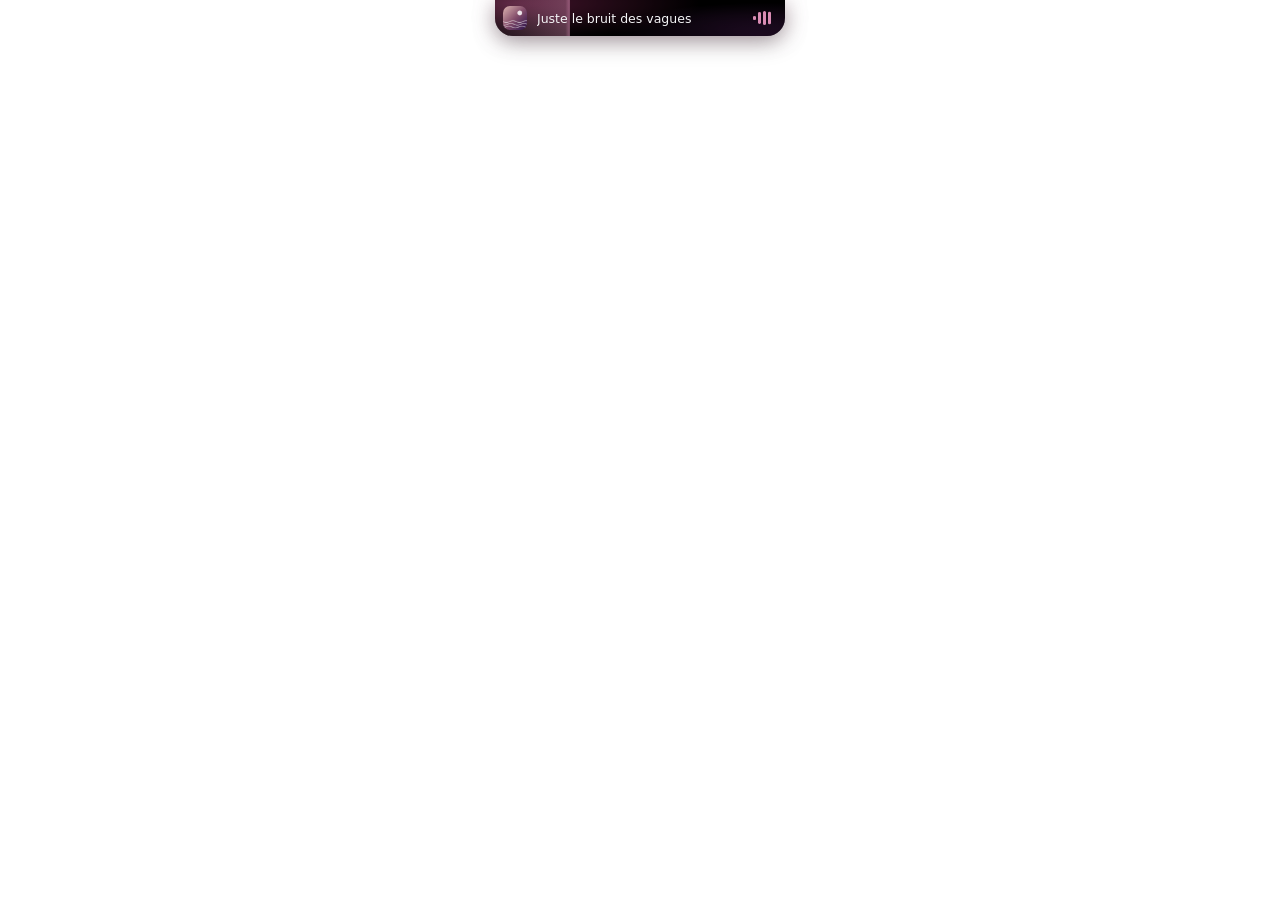
==== commit aec036a1: "Version 0.17.2 : étoile d'ancienneté en haut à gauche" ====
--- a/demo/index.html
+++ b/demo/index.html
@@ -27,7 +27,6 @@
           <i class="cheek l"></i><i class="cheek r"></i>
           <!-- only drawn by some styles (data-look): cat ears, robot antenna, mouth -->
           <i class="ear l"></i><i class="ear r"></i><i class="ant"></i><i class="mouth"></i>
-          <i class="rank-badge"></i>
           <span class="zzz"><b>z</b><b>z</b><b>z</b></span>
         </div>
       </div>
@@ -90,6 +89,8 @@
       </nav>
 
       <!-- only inside the open card, so it is never visible when the island is closed -->
+      <!-- your seniority rank (the star), top left of the open card: a click shows it in the settings -->
+      <button class="rk-corner" hidden aria-label="Ton rang"></button>
       <button class="gear" title="Paramètres" aria-label="Paramètres">
         <svg viewBox="0 0 24 24"><path d="M12.22 2h-.44a2 2 0 0 0-2 2v.18a2 2 0 0 1-1 1.73l-.43.25a2 2 0 0 1-2 0l-.15-.08a2 2 0 0 0-2.73.73l-.22.38a2 2 0 0 0 .73 2.73l.15.1a2 2 0 0 1 1 1.72v.51a2 2 0 0 1-1 1.74l-.15.09a2 2 0 0 0-.73 2.73l.22.38a2 2 0 0 0 2.73.73l.15-.08a2 2 0 0 1 2 0l.43.25a2 2 0 0 1 1 1.73V20a2 2 0 0 0 2 2h.44a2 2 0 0 0 2-2v-.18a2 2 0 0 1 1-1.73l.43-.25a2 2 0 0 1 2 0l.15.08a2 2 0 0 0 2.73-.73l.22-.39a2 2 0 0 0-.73-2.73l-.15-.08a2 2 0 0 1-1-1.74v-.5a2 2 0 0 1 1-1.74l.15-.09a2 2 0 0 0 .73-2.73l-.22-.38a2 2 0 0 0-2.73-.73l-.15.08a2 2 0 0 1-2 0l-.43-.25a2 2 0 0 1-1-1.73V4a2 2 0 0 0-2-2z"/><circle cx="12" cy="12" r="3"/></svg>
         <i class="gear-dot" aria-hidden="true"></i>
@@ -324,7 +325,7 @@
                   <div class="rk-info"><b class="rk-name"></b><span class="rk-since"></span><div class="rk-bar"><i class="rk-fill"></i></div><span class="rk-next"></span></div>
                 </div>
                 <div class="rk-ladder"></div>
-                <span class="f-hint">Plus tu gardes Lagon, plus ton étoile évolue. Passe la souris sur un badge pour le voir bouger. Tu peux mettre ton badge à la place du petit visage : Apparence › Petit visage › Rang.</span>
+                <span class="f-hint">Plus tu gardes Lagon, plus ton étoile évolue. Passe la souris sur un badge pour le voir bouger. Il s’affiche aussi en haut à gauche quand la barre est ouverte.</span>
               </div>
               <div class="s-group">
                 <span class="s-k">Barre</span>
@@ -413,7 +414,6 @@
                     <button data-v="cat"><span class="mini-face" data-look="cat"><span class="face-in"><i class="eye l"></i><i class="eye r"></i><i class="cheek l"></i><i class="cheek r"></i><i class="ear l"></i><i class="ear r"></i><i class="ant"></i><i class="mouth"></i></span></span>Chat</button>
                     <button data-v="robot"><span class="mini-face" data-look="robot"><span class="face-in"><i class="eye l"></i><i class="eye r"></i><i class="cheek l"></i><i class="cheek r"></i><i class="ear l"></i><i class="ear r"></i><i class="ant"></i><i class="mouth"></i></span></span>Robot</button>
                     <button data-v="cute"><span class="mini-face" data-look="cute"><span class="face-in"><i class="eye l"></i><i class="eye r"></i><i class="cheek l"></i><i class="cheek r"></i><i class="ear l"></i><i class="ear r"></i><i class="ant"></i><i class="mouth"></i></span></span>Mignon</button>
-                    <button data-v="rank"><span class="mini-face" data-look="rank"><span class="face-in"><i class="rank-badge"></i></span></span>Rang</button>
                   </div>
                   <span class="f-k">S’endort après</span>
                   <div class="seg" data-setting="faceSleepSeconds" data-type="num">
--- a/demo/style.css
+++ b/demo/style.css
@@ -856,7 +856,7 @@
 .welcome { display: none; position: absolute; inset: 0; z-index: 5; flex-direction: column; gap: 14px; padding: 26px 30px 22px; }
 #island.wl-on .welcome { display: flex; animation: wl-in 0.4s var(--ease); }
 @keyframes wl-in { from { opacity: 0; transform: translateY(6px); } }
-#island.wl-on .tabs, #island.wl-on .gear, #island.wl-on .pages { visibility: hidden; }
+#island.wl-on .tabs, #island.wl-on .gear, #island.wl-on .pages, #island.wl-on .rk-corner { visibility: hidden; }
 .wl-head { display: flex; align-items: center; gap: 16px; }
 .wl-face { flex: none; scale: 1.3; margin: 0 8px 0 6px; }
 .wl-head-txt { min-width: 0; }
@@ -1094,7 +1094,7 @@
 .carve { stroke: var(--bg); }
 
 /* Settings > little face: one preview per style */
-.face-pick { display: grid; grid-template-columns: repeat(5, minmax(0, 1fr)); gap: 6px; }
+.face-pick { display: grid; grid-template-columns: repeat(4, minmax(0, 1fr)); gap: 6px; }
 .face-pick button { min-width: 0; display: flex; flex-direction: column; align-items: center; gap: 4px; padding: 6px 0 6px; border-radius: 10px; background: rgba(var(--fg), 0.06); color: var(--dim); font-size: 11.5px; transition: background 0.15s; }
 .face-pick button:hover { background: rgba(var(--fg), 0.1); }
 .face-pick button.on { background: rgba(var(--fg), 0.16); color: var(--text); font-weight: 600; }
@@ -1238,12 +1238,6 @@
 /* ---------- seniority rank: badges (app.js "seniority rank"), the face as a badge, Settings box ---------- */
 svg.rb { display: block; width: 100%; height: 100%; overflow: visible; }
 svg.rb * { transform-box: fill-box; transform-origin: center; }
-.rank-badge { display: none; width: 24px; height: 24px; }
-:is(.face, .mini-face)[data-look="rank"] .face-in > :not(.rank-badge):not(.zzz) { display: none !important; }
-:is(.face, .mini-face)[data-look="rank"] .rank-badge { display: block; }
-.mini-face[data-look="rank"] .rank-badge { width: 22px; height: 22px; }
-.face[data-look="rank"] .rank-badge { transition: opacity 0.6s var(--ease), filter 0.6s var(--ease); }
-.face[data-look="rank"].sleep .rank-badge { opacity: 0.55; filter: saturate(0.4); }
 .o-icon svg.rb { width: 18px; height: 18px; }
 
 .rk-box[hidden] { display: none; }
@@ -1317,3 +1311,9 @@
 .page.clips .vc-last[hidden] ~ .cl-btns { display: none; }
 .cl-row { padding: 4px 10px; border-radius: 9px; background: rgba(var(--fg), 0.06); font-weight: 600; }
 .page.clips .vc-status, .page.clips .vc-heard, .page.clips .vc-result { font-size: 11px; line-height: 1.35; }
+
+/* your rank, top left of the open card (same height as the tabs and the gear) */
+.rk-corner { position: absolute; top: 6px; left: 16px; width: 26px; height: 26px; padding: 2px; border-radius: 8px; z-index: 2; }
+.rk-corner[hidden] { display: none; }
+.rk-corner:hover { background: rgba(var(--fg), 0.1); }
+.rk-corner svg { width: 100%; height: 100%; }
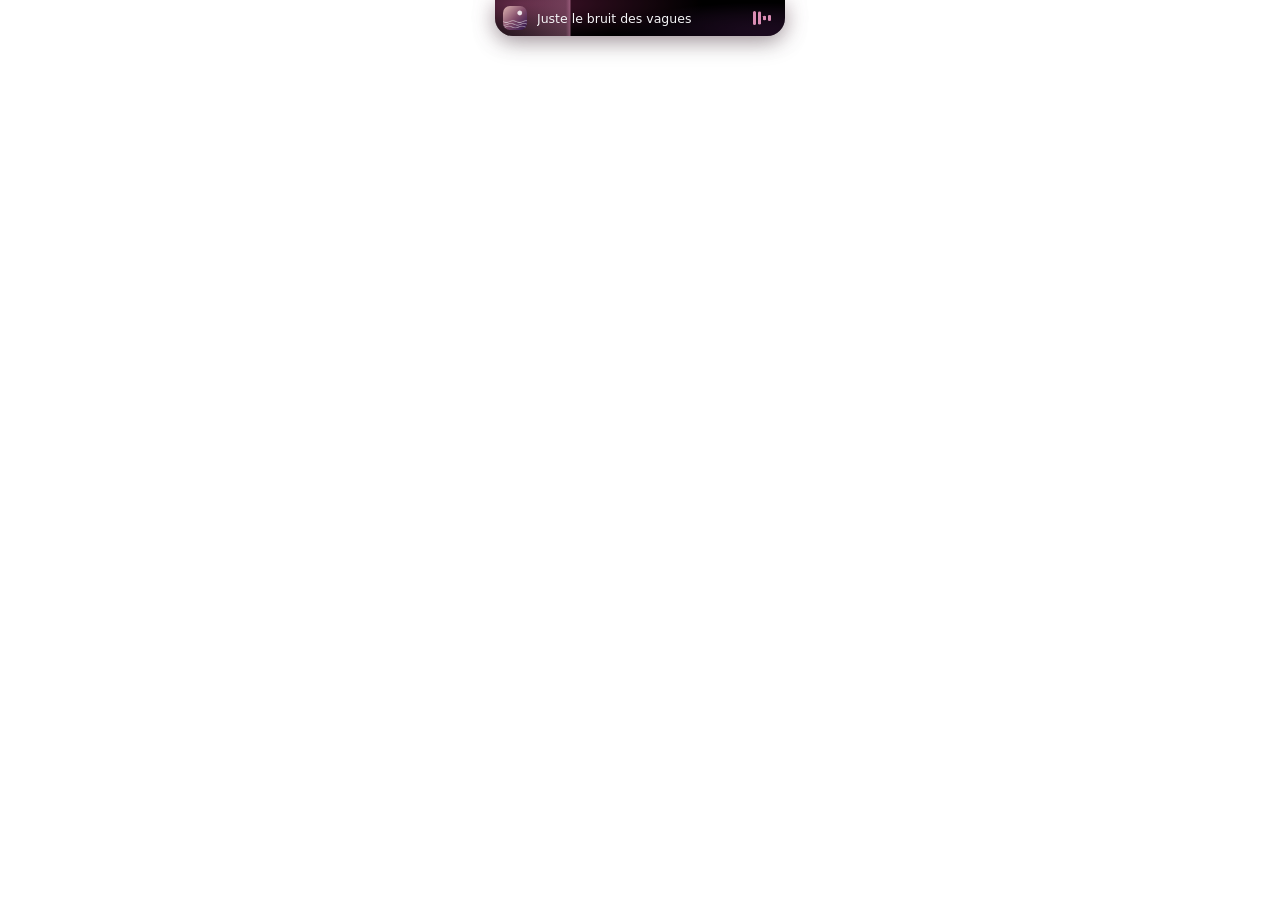
==== commit 95646bf4: "Version 0.18.1" ====
--- a/demo/index.html
+++ b/demo/index.html
@@ -280,7 +280,7 @@
           <div class="gm-modes" role="group" aria-label="Choix du jeu"><button data-v="jump">Saut</button><button data-v="wheel">Roue</button></div>
         </section>
 
-        <!-- clips: the newest NVIDIA clip + the voice clip ("Lagon clip that") options -->
+        <!-- clips: the newest NVIDIA clip + the voice clip ("Lagoune clip moi ça") options -->
         <section class="page clips">
           <div class="cl-left">
             <span class="t-k">Dernier clip</span>
@@ -292,7 +292,7 @@
             <div class="cl-btns"><button class="vl-btn vc-play">Regarder</button><button class="vl-btn vc-folder">Dossier</button></div>
           </div>
           <div class="cl-right">
-            <label class="sw-row cl-row"><span>Clip à la voix : « Lagon clip that »</span><input type="checkbox" class="cl-switch" /><i class="sw"></i></label>
+            <label class="sw-row cl-row"><span>Clip à la voix : « Lagoune clip moi ça »</span><input type="checkbox" class="cl-switch" /><i class="sw"></i></label>
             <span class="f-hint vc-status"></span>
             <span class="f-hint vc-heard"></span>
             <span class="f-hint vc-result"></span>
@@ -615,10 +615,10 @@
               <span class="f-hint">Clique sur un raccourci puis appuie sur la combinaison voulue : Ctrl, Alt ou Maj + une lettre, un chiffre ou F1–F12. Échap pour annuler, Retour arrière pour le désactiver. Ils marchent partout, même en jeu.</span>
               <span class="f-hint hk-err"></span>
               <div><button class="vl-btn hk-reset">Tout réinitialiser</button></div>
-              <!-- voice clip: "Lagon clip that" presses the NVIDIA save-replay shortcut (off by default) -->
+              <!-- voice clip: "Lagoune clip moi ça" presses the NVIDIA save-replay shortcut (off by default) -->
               <div class="s-group" data-needs="voiceClip">
                 <span class="s-k">Clip à la voix</span>
-                <label class="sw-row s-main"><span>Dire « Lagon clip that » pour clipper avec NVIDIA</span><input type="checkbox" data-setting="voiceClip" /><i class="sw"></i></label>
+                <label class="sw-row s-main"><span>Dire « Lagoune clip moi ça » pour clipper avec NVIDIA</span><input type="checkbox" data-setting="voiceClip" /><i class="sw"></i></label>
                 <span class="f-hint vc-status"></span>
                 <div class="s-body">
                   <span class="f-hint vc-heard"></span>
--- a/demo/style.css
+++ b/demo/style.css
@@ -182,9 +182,11 @@
   transition: opacity 0.25s var(--ease);
 }
 .c-text.swap { opacity: 0; }
-/* a long song name scrolling once (marqueeCheck): no "…" meanwhile, soft edges */
-.c-text.marquee { text-overflow: clip; mask-image: linear-gradient(90deg, transparent, #000 6px, #000 calc(100% - 10px), transparent); }
-.c-text.marquee .ct-in { display: inline-block; will-change: transform; }
+/* text that doesn't fit (marqueeFit): no "…" but a soft right edge; both edges while it slides */
+.c-text.over { text-overflow: clip; mask-image: linear-gradient(90deg, #000 calc(100% - 14px), transparent); }
+.c-text.over.moving { mask-image: linear-gradient(90deg, transparent, #000 8px, #000 calc(100% - 14px), transparent); }
+.c-text.over .ct-in { display: inline-block; will-change: transform; }
+.ct-dup { margin-left: 44px; } /* the copy that follows a looping song name */
 
 .c-clock {
   display: none;
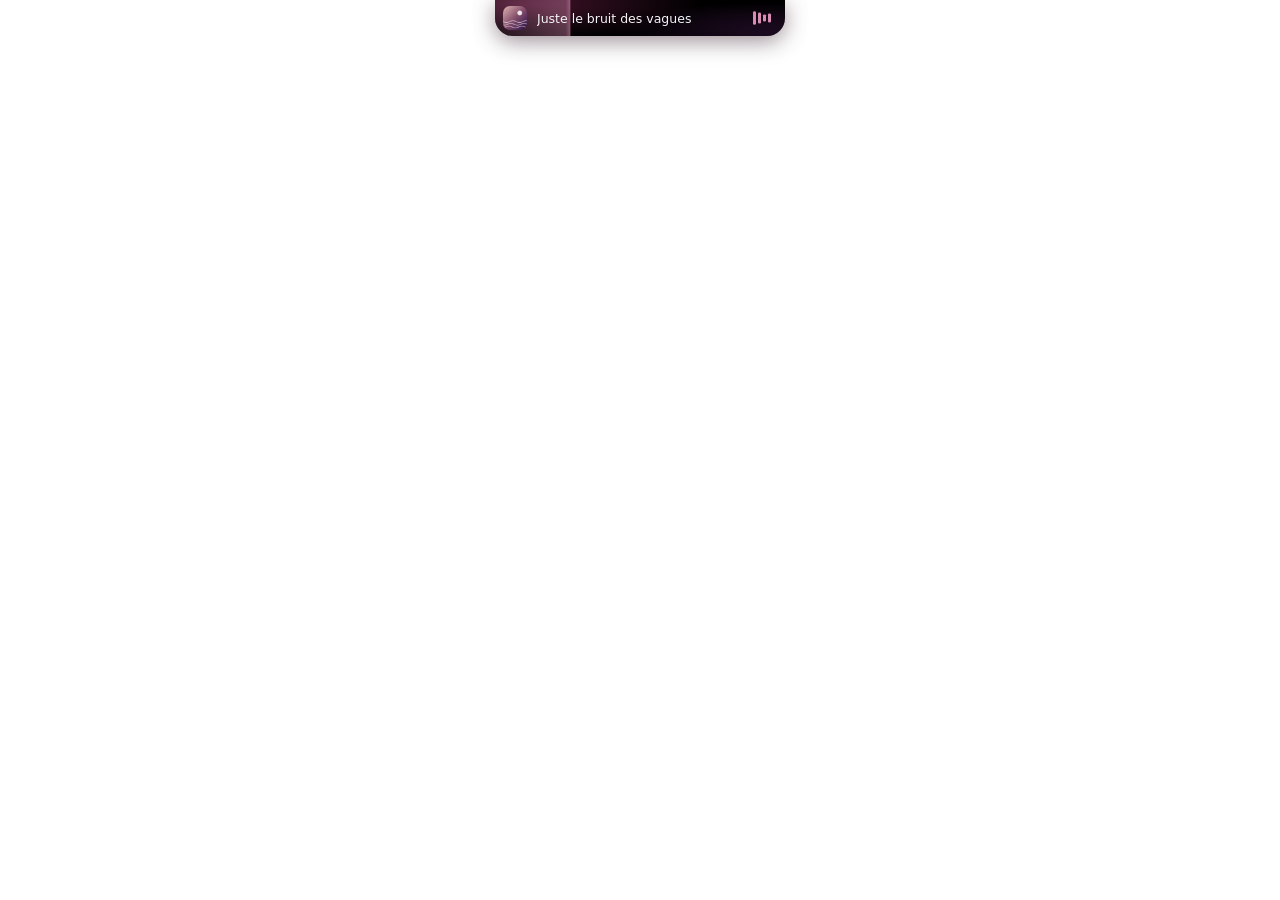
==== commit 3c4c688d: "Version 0.19.2" ====
--- a/demo/index.html
+++ b/demo/index.html
@@ -38,6 +38,11 @@
         <div class="o-bar"><div class="o-fill"></div></div>
         <span class="o-pct"></span>
       </div>
+      <!-- voice assistant (« Lagoune t'es là ? »): the little face listens in the middle, with a "?" -->
+      <div class="c-listen" aria-hidden="true">
+        <span class="mini-face l-face" data-look="classic"><span class="face-in"><i class="eye l"></i><i class="eye r"></i><i class="cheek l"></i><i class="cheek r"></i><i class="ear l"></i><i class="ear r"></i><i class="ant"></i><i class="mouth"></i></span></span>
+        <span class="l-mark"></span>
+      </div>
     </div>
 
     <!-- stats chosen in Settings > Bar, always shown at the right end of the closed island -->
@@ -633,6 +638,17 @@
                 </div>
                 <span class="f-hint">Lagon n’écoute que cette phrase, sur ton PC : rien ne part sur Internet. Il appuie alors à ta place sur ton raccourci NVIDIA « Enregistrer la relecture », comme un Stream Deck. La relecture instantanée de NVIDIA doit être activée. Cette touche simulée passe par le jeu en cours : le risque avec Vanguard est très faible, mais pas nul.</span>
               </div>
+              <!-- voice assistant (0.19.0): « Lagoune t'es là ? » then a command -->
+              <div class="s-group" data-needs="voiceAssistant">
+                <span class="s-k">Assistant vocal</span>
+                <label class="sw-row s-main"><span>Dire « Lagoune t’es là ? » pour donner un ordre à Lagon</span><input type="checkbox" data-setting="voiceAssistant" /><i class="sw"></i></label>
+                <span class="f-hint va-status"></span>
+                <div class="s-body">
+                  <label class="sw-row"><span>Petit son quand Lagon t’écoute</span><input type="checkbox" data-setting="voiceChime" /><i class="sw"></i></label>
+                  <span class="f-hint">Après le son, tu as 6 secondes pour dire : « mets la musique », « coupe la musique », « musique suivante », « musique précédente », « monte le son », « baisse le son », « clip moi ça » (avec le clip à la voix activé) ou « laisse tomber ». Ou tout d’un coup : « Lagoune coupe la musique ».</span>
+                </div>
+                <span class="f-hint">Comme pour le clip, tout est écouté sur ton PC : rien ne part sur Internet.</span>
+              </div>
             </div>
           </div>
         </section>
--- a/demo/style.css
+++ b/demo/style.css
@@ -422,10 +422,15 @@
 .apps-empty { font-size: 12px; color: var(--faint); padding: 8px 0; }
 
 /* ---------- pc page ---------- */
-.pc { display: grid; grid-template-columns: repeat(3, 1fr); grid-template-rows: repeat(2, 1fr); gap: 8px; padding: 4px 18px 16px; }
-/* FPS counter on: a tall FPS tile on the left, the six others beside it */
-.fps-tile { display: none; }
-.pc.with-fps { grid-template-columns: 0.8fr repeat(3, 1fr); }
+/* overflow-y: safety net, if the tiles ever don't fit (bigger Windows text) the page scrolls instead of hiding them */
+.pc { display: grid; grid-template-columns: repeat(3, minmax(0, 1fr)); grid-template-rows: repeat(2, 1fr); gap: 8px; padding: 4px 18px 16px; overflow-x: hidden; overflow-y: auto; }
+.pc::-webkit-scrollbar { width: 4px; }
+.pc::-webkit-scrollbar-thumb { background: rgba(var(--fg), 0.18); border-radius: 2px; }
+/* FPS counter on: a tall FPS tile on the left, the six others beside it.
+   Counter off: hidden. The selector must beat ".tile { display: flex }" further down: a plain
+   ".fps-tile" lost, the empty FPS tile took a place and pushed Ping out of the card (0.19.2) */
+.pc:not(.with-fps) .fps-tile { display: none; }
+.pc.with-fps { grid-template-columns: minmax(0, 0.8fr) repeat(3, minmax(0, 1fr)); }
 .pc.with-fps .fps-tile { display: flex; grid-row: span 2; }
 .fps-tile .v { font-size: 30px; }
 .fps-bar-note { display: flex; flex-direction: column; gap: 6px; }
@@ -727,19 +732,20 @@
 }
 :is(.face, .mini-face)[data-look="cute"] .cheek { opacity: 0.45; }
 /* expressions hide the pupils; surprised: an "o" mouth */
+.l-face.happy .eye::before, .l-face.happy .eye::after,
 .face:is(.happy, .pleased, .sleep) .eye::before,
 .face:is(.happy, .pleased, .sleep) .eye::after { content: none; }
 .face.surprised .face-in > .mouth { width: 5px; height: 5px; margin-left: -2.5px; border: 1.5px solid var(--eye); border-radius: 50%; background: none; }
 .face.surprised .face-in > .mouth::before, .face.surprised .face-in > .mouth::after { content: none; }
-.face[data-look="robot"]:is(.happy, .pleased) .eye { border-radius: 3px 3px 0 0; }
+.face[data-look="robot"]:is(.happy, .pleased) .eye, .l-face[data-look="robot"].happy .eye { border-radius: 3px 3px 0 0; }
 .face[data-look="robot"].sleep .ant::after { background: var(--faint); box-shadow: none; } /* asleep: light off */
 
 /* blink / wink: squash the eye */
-.face.blink .eye,
+.face.blink .eye, .l-face.blink .eye,
 .face.wink .eye.r { transform: translate(calc(var(--lx) * 3.5px), calc(var(--ly) * 2px)) scaleY(0.12); transition-duration: 0.07s; }
 
 /* happy: ∩ ∩ eyes and pink cheeks */
-.face.happy .eye,
+.face.happy .eye, .l-face.happy .eye,
 .face.pleased .eye {
   width: 11px;
   height: 7px;
@@ -761,7 +767,7 @@
 }
 .cheek.l { left: calc(50% - 28px); }
 .cheek.r { left: calc(50% + 21px); }
-.face.happy .cheek,
+.face.happy .cheek, .l-face.happy .cheek,
 .face.pleased .cheek { opacity: 0.75; }
 
 /* surprised: big round eyes and a little hop */
@@ -1319,3 +1325,19 @@
 .rk-corner[hidden] { display: none; }
 .rk-corner:hover { background: rgba(var(--fg), 0.1); }
 .rk-corner svg { width: 100%; height: 100%; }
+
+/* ---------- voice assistant (« Lagoune t'es là ? »): the face listens in the middle of the closed bar ---------- */
+/* #island.listening for the 6 s window (and ~1 s after a command); a pop-up or the open card win */
+.c-listen { position: absolute; inset: 0; display: flex; align-items: center; justify-content: center; opacity: 0; pointer-events: none; transition: opacity 0.2s var(--ease); }
+#island.listening:not(.open):not(.osd):not(.focus) .compact > :not(.c-listen) { opacity: 0; transition: opacity 0.15s var(--ease); }
+#island.listening:not(.open):not(.osd):not(.focus) .c-listen { opacity: 1; }
+#island.listening.prog-on:not(.open):not(.idle):not(.osd):not(.focus) > .c-prog { opacity: 0; } /* the song's progress too */
+.l-face { background: none; box-shadow: none; --lx: 0.35; --ly: -0.55; } /* eyes up, towards the "?" */
+.c-listen.in .l-face .face-in { animation: face-hop 0.5s var(--spring); }
+.l-mark { position: absolute; left: calc(50% + 27px); top: 3px; font-size: 13px; font-weight: 800; line-height: 1; color: var(--accent); }
+.l-mark svg { display: block; width: 14px; height: 14px; }
+/* the "?" sways while listening: 5 times, then still (no endless animation) */
+.c-listen.in:not(.done) .l-mark { animation: l-bob 1.2s ease-in-out 5; }
+@keyframes l-bob { 50% { transform: translateY(-3px) rotate(10deg); } }
+.c-listen.done .l-mark { top: 50%; margin-top: -7px; color: var(--text); animation: osd-in 0.35s var(--spring); }
+.c-listen.no .l-mark { color: var(--bad); }
